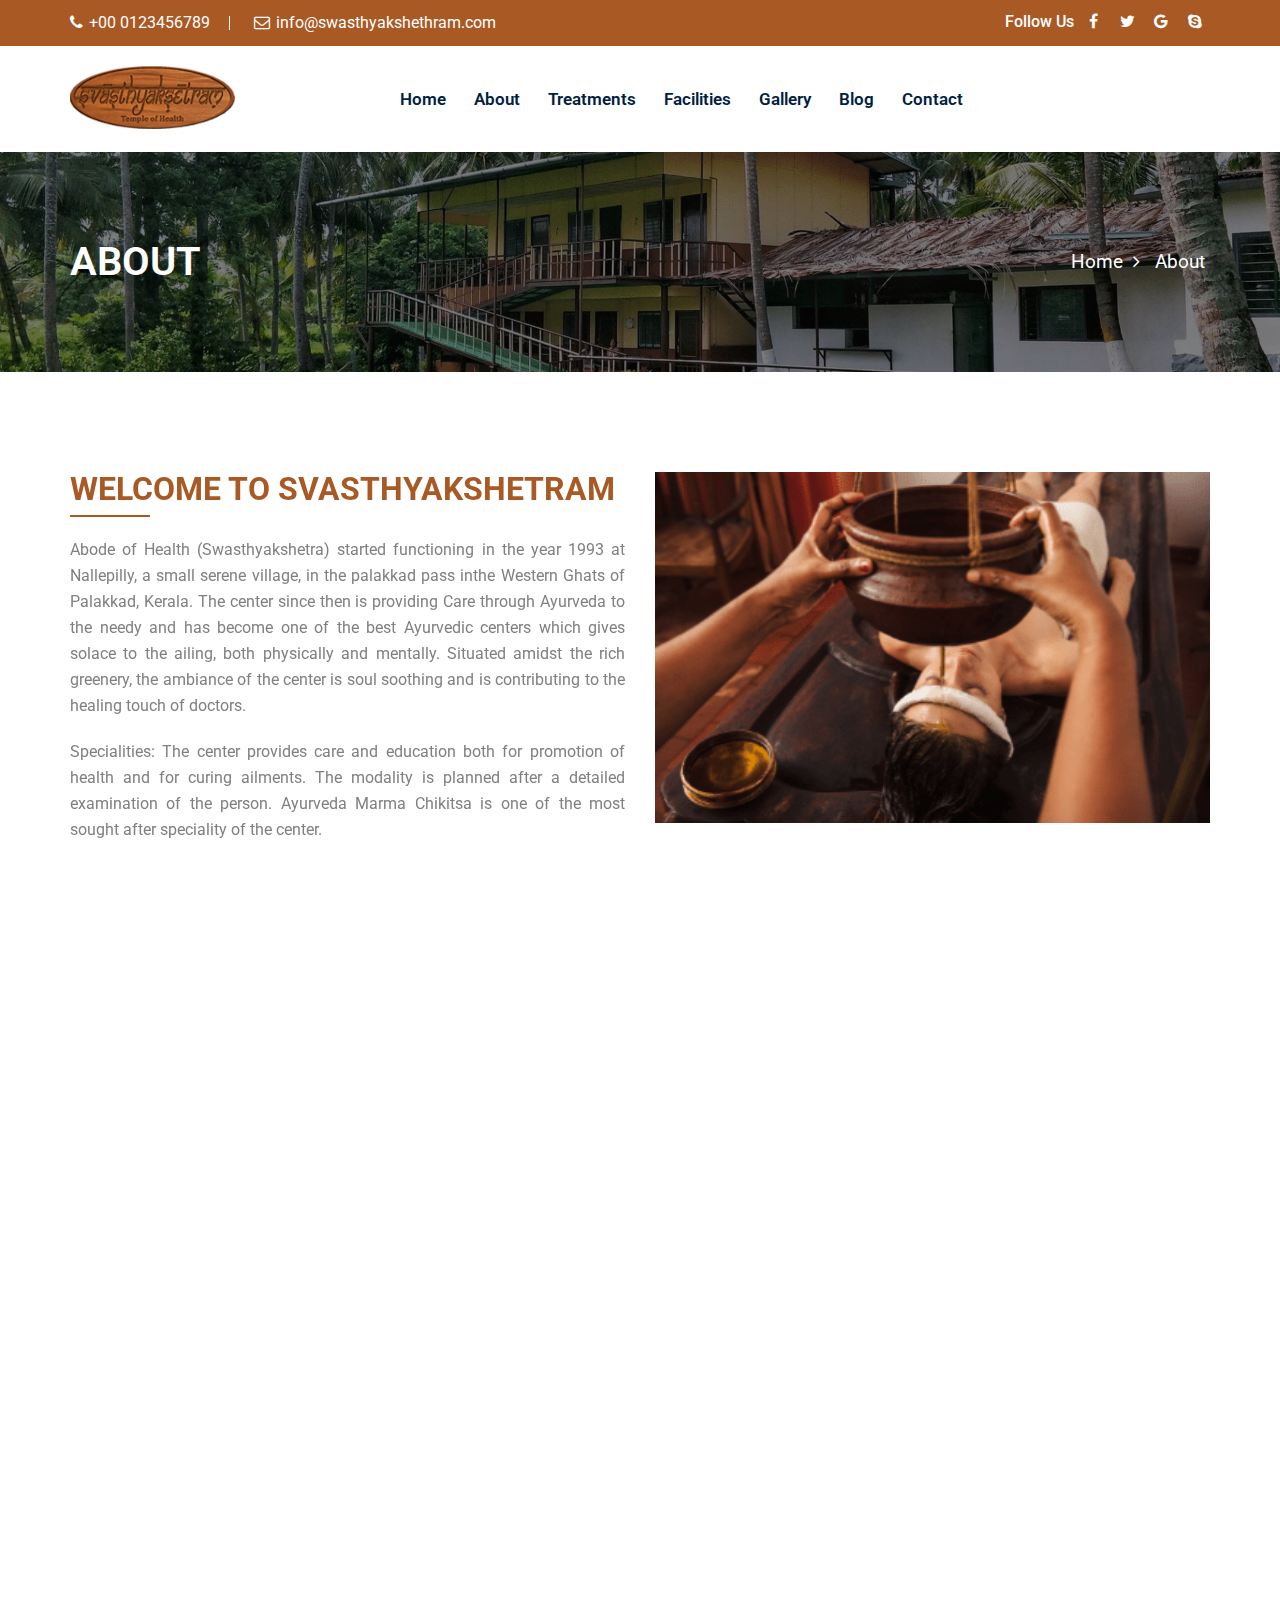
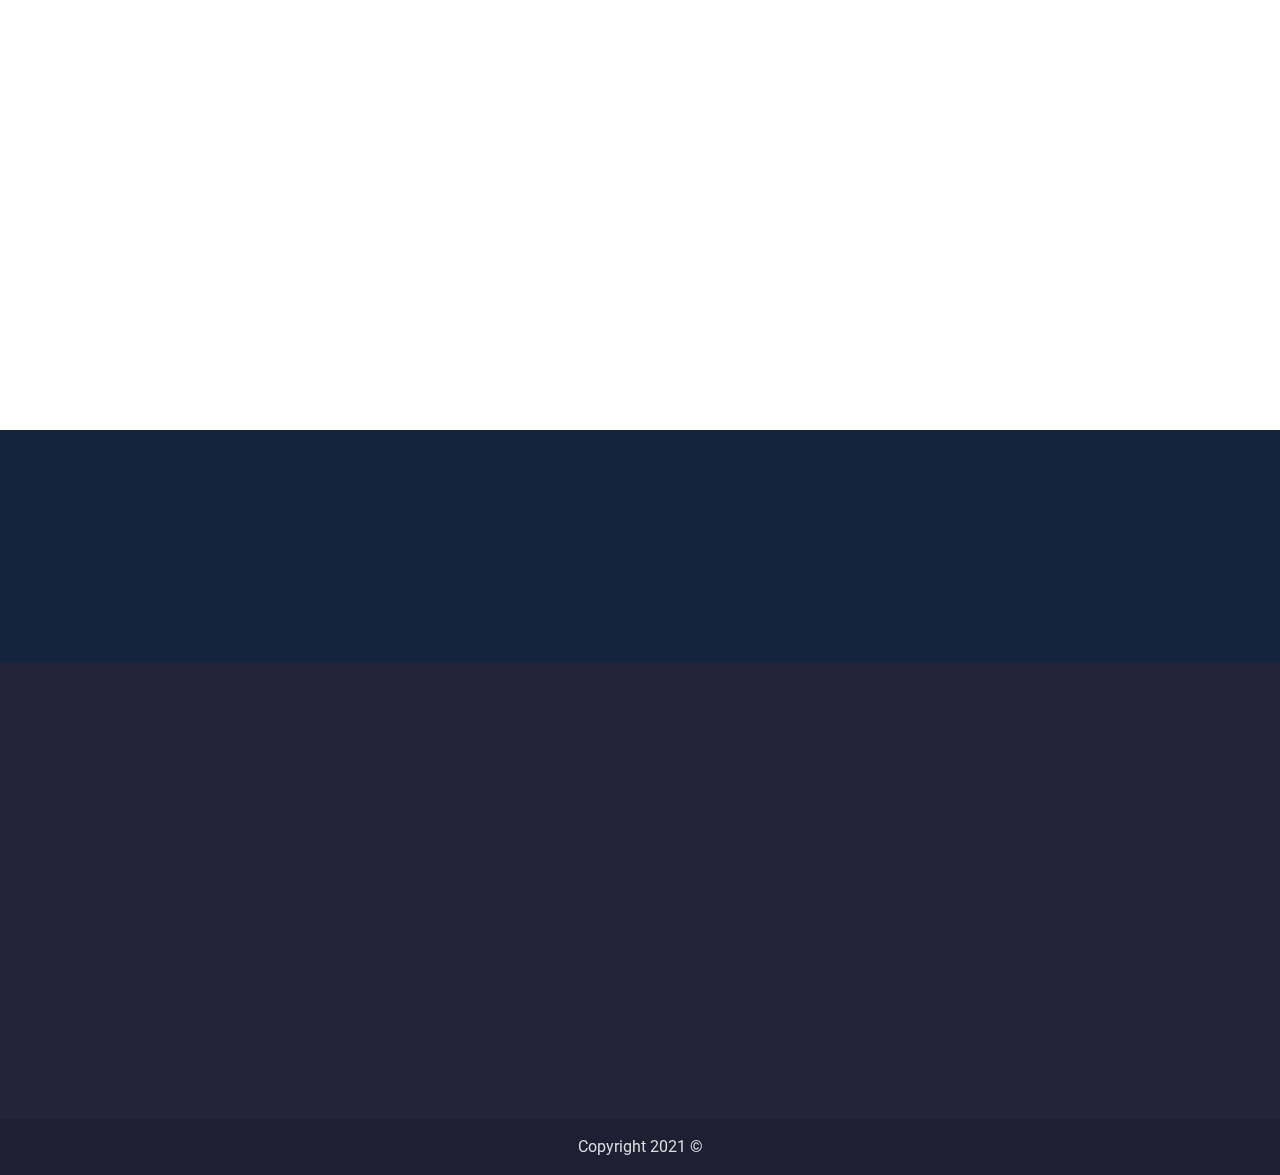
==== about.html @ 8b24f007 "images updated" ====
<!DOCTYPE html>
<html dir="ltr" lang="en">
<head>
	<!-- Meta Tags -->	
	<meta name="viewport" content="width=device-width,initial-scale=1.0"/>
	<meta charset="utf-8">
	<meta name="Temple of Health" content="">

	<!-- Title -->
	<title>Swasthyakshethram</title>		
	<!-- Favicon Icon -->
	<link rel="icon" type="image/jpg" href="img/logo/logo1.png">	
	<!-- Apple Touch Icons -->
	<link rel="apple-touch-icon" href="img/apple-touch-icon.png">
	<link rel="apple-touch-icon" sizes="57x57" href="img/apple-touch-icon-57x57.png">
	<link rel="apple-touch-icon" sizes="72x72" href="img/apple-touch-icon-72x72.png">
	<link rel="apple-touch-icon" sizes="76x76" href="img/apple-touch-icon-76x76.png">
	<link rel="apple-touch-icon" sizes="114x114" href="img/apple-touch-icon-114x114.png">
	<link rel="apple-touch-icon" sizes="120x120" href="img/apple-touch-icon-120x120.png">
	<link rel="apple-touch-icon" sizes="144x144" href="img/apple-touch-icon-144x144.png">
	<link rel="apple-touch-icon" sizes="152x152" href="img/apple-touch-icon-152x152.png">
	<link rel="apple-touch-icon" sizes="180x180" href="img/apple-touch-icon-180x180.png">
	
	<!-- Stylesheets Start -->
	<link rel="stylesheet" href="https://unpkg.com/aos@next/dist/aos.css" />
	<link href="https://fonts.googleapis.com/css?family=Roboto:400,500,700" rel="stylesheet"> 
	<link rel="stylesheet" href="css/bootstrap.min.css">
	<link rel="stylesheet" href="css/font-awesome.min.css">
	<link rel="stylesheet" href="css/magnific-popup.css">
	<link rel="stylesheet" href="css/owl.carousel.min.css">
	<!-- <link rel="stylesheet" href="css/animate.css"> -->
	<link rel="stylesheet" href="css/main.css">
	<link rel="stylesheet" href="style.css">
	<link rel="stylesheet" href="css/meanmenu.min.css">
	<link rel="stylesheet" href="css/responsive.css">	
	<!-- HTML5 shim and Respond.js for IE8 support of HTML5 elements and media queries -->
	<!-- WARNING: Respond.js doesn't work if you view the page via file:// -->
	<!--[if lt IE 9]>
	  <script src="https://oss.maxcdn.com/html5shiv/3.7.2/html5shiv.min.js"></script>
	  <script src="https://oss.maxcdn.com/respond/1.4.2/respond.min.js"></script>
	<![endif]-->
    
    <style>


        .list-inline{
            font-size: larger;
        }
    </style>
</head>
<body class="home-v1">
	<!-- Preloader Start -->
	<div id="preloader">
		<div id="preloader-status"></div>
	</div>
	<!-- Preloader End -->
	<!-- Header Start -->
	<header>
		<!-- Header Topbar Start -->
		<div class="header-top">
			<div class="container">
				<div class="row">
					<div class="col-md-7 col-sm-8">
						<div class="header-left">
							<ul>
								<li><i class="fa fa-phone"></i>+00 0123456789</li>							
								<li><i class="fa fa-envelope-o"></i>info@swasthyakshethram.com</li>
							</ul>	
						</div>
					</div>				
					<div class="col-md-5 col-sm-4">
						<div class="header-right-div">
							<div class="soical-profile">
								<span class="social-title">Follow Us</span>
								<ul>
									<li><a href="javascript:void(0)"><i class="fa fa-facebook"></i></a></li>
									<li><a href="javascript:void(0)"><i class="fa fa-twitter"></i></a></li>
									<li><a href="javascript:void(0)"><i class="fa fa-google"></i></a></li>
									<li><a href="javascript:void(0)"><i class="fa fa-skype"></i></a></li>
								</ul>
							</div>
						</div>
					</div>
				</div>
			</div>
		</div>
		<!-- Header Topbar End -->
		<!-- Main Bar Start -->
		<div class="hd-sec">
			<div class="container">
				<div class="row">
					<!-- Logo Start -->
					<div class="col-md-2 col-sm-12 col-xs-8">
						<div class="logo">
							<a href="index.html"><img src="img/logo/logo1.png" alt=""/></a>
						</div>
					</div>	
					<!-- Logo End -->
					<!-- Main Menu Start -->
					<div class="mobile-nav-menu"></div>						
					<div class="col-md-8 col-sm-9 menu-center">
						<div class="menu">
							<nav id="main-menu" class="main-menu">
								<ul>
									<li class="active"><a href="index.html">Home</a>
										
									</li> 									
									<li class="drop-down"><a href="about.html">About</a>
										<ul>
											<li><a href="about.html#about">Swasthyakshethram</a></li>
											<li><a href="about.html#doctors">Doctors</a></li>
											<li><a href="about.html#vision">Vision & Mision</a></li>

										</ul>
									</li> 	
									<li><a href="treatments.html">Treatments</a>
																	
									</li>														
									<li><a href="facilities.html">Facilities</a>
																	
									</li>								
																		
																	
									<li><a href="gallery.html">Gallery</a>
																
									</li>	
									<li><a href="javascript:void(0)">Blog</a>
																
									</li>								
									<li><a href="javascript:void(0)">Contact</a></li>
								</ul>
							</nav>
							<!-- Menu Search Bar Start -->
							<!-- <div class="search-bar-icon">	
								<div class="site-search">	
									<span data-toggle="dropdown"><i class="fa fa-search"></i></span>
									<div class="search-forum dropdown-menu animation slideUpIn">
										<form action="#">
											<input placeholder="Search For Site" type="text">
											<input type="submit" value="Go"/>
										</form>							
									</div>							
								</div>
							</div> -->
							<!-- Menu Search Bar End -->
						</div>					
					</div>	
					<!-- Main Menu End -->
					<!-- Main Apply Button Start -->
					<!-- <div class="col-md-2 col-sm-3 applay-button-area">
						<div class="applay-button">
							<a href="javascript:void(0)">Appointment</a>
						</div>					
					</div> -->
					<!-- Main Apply Button End -->
				</div>
			</div>
		</div>
		<!-- Main Bar End -->
	</header>
	<!-- Header End -->	


    <!-- Page Heading Section Start -->	
	<!-- <div class="pagehding-sec">
		<div class="images-overlay"></div>		
		<div class="container">
			<div class="row">
				<div class="col-md-12">
					<div class="page-heading">
						<h1>Gallery</h1>
					</div>
					<div class="breadcrumb-list">
						<ul>
							<li><a href="index.html">Home</a></li>
							<li><a href="#">Gallery</a></li>
						</ul>
					</div>					
				</div>				
			</div>
		</div>
	</div> -->

    <!-- <ol class="breadcrumb">
        <li><a href="#">Home</a></li>
        <li><a href="#">Library</a></li>
        <li class="active">Data</li>
      </ol> -->

      <div class="dlab-bnr-inr overlay-black-middle bg-pt" style="background-image:url(img/banner/6.png);">
        <div class="container">
            <div class="dlab-bnr-inr-entry">
                <h1 class="text-white" style="color: white;">ABOUT</h1>
                <!-- Breadcrumb row -->
                <div class="breadcrumb-row">
                    <ul class="list-inline">
                        <li><a href="index.html">Home&nbsp;&nbsp;<i class="fa fa-angle-right" aria-hidden="true"></i>
                        </a></li>
                        <li>About</li>
                    </ul>
                </div>
                <!-- Breadcrumb row END -->
            </div>
        </div>
    </div>

    <div class="about-us-sec pt-100 pb-100" id="about">
		<div class="container">
			<div class="row">	
				<div class="col-md-6">			
					<div class="about-desc" data-aos="fade-right">
						<h1>WELCOME TO SVASTHYAKSHETRAM</h1>
						<p class="text-justify">Abode of Health (Swasthyakshetra) started functioning in the year 1993 at Nallepilly, a small serene village, in the palakkad pass inthe Western Ghats of Palakkad, Kerala. The center since then is providing Care through Ayurveda to the needy and has become one of the best Ayurvedic centers which gives solace to the ailing, both physically and mentally. Situated amidst the rich greenery, the ambiance of the center is soul soothing and is contributing to the healing touch of doctors.</p>
						<p class="text-justify">Specialities: The center provides care and education both for promotion of health and for curing ailments. The modality is planned after a detailed examination of the person. Ayurveda Marma Chikitsa is one of the most sought after speciality of the center.</p>
						<!-- <a href="#" class="about-btn">Read More</a> -->
					</div>				
				</div>
				<div class="col-md-6">
					<div class="vedio-inner" data-aos="fade-left">
						<img src="img/about/Untitled design.png" alt="">	
						<!-- <div class="vedio-overly">
							<div class="vedio-button">
								<a href="https://www.youtube.com/watch?v=YzDz8g1z83U" class="mfp-iframe vedio-play"></a>
							</div>
						</div> -->
					</div>						
				</div>
			</div>	
		</div>	
	</div>	
	<!-- About Us Section End -->



	
    
    	<!-- Instructor Section Start -->		
	<div class="instructor-page-sec pt-60 pb-70" id="doctors">	
		<div class="container">
			<div class="row">
				<div class="col-md-12">
					<div class="sec-title" data-aos="fade-up">
						<h1 style="color: #a95924;">Meet Our Doctors
                        </h1>
						<div class="border-shape" style="color: #a95924;"></div>
						<p>Lorem ipsum dolor sit amet, lorem nibh lectus urna arcu, lorem erat semper, auctor suspendisse quisque molestie ut. Elit massa dui, leo enim magna. Cursus maecenas cubilia, ac nonummy, egestas mauris .</p>
					</div>
				</div>
			</div>		
			<div class="row">		
				<div class="col-md-3 col-sm-6 col-xs-12">
					<div class="instructor-member" data-aos="fade-up">
						<div class="instructor-member-thumb">
							<img src="img/banner/dr.png" alt=""/>
							<div class="instructor-overlay">
								<ul>
									<li><a href="javascript:void(0)"><i class="fa fa-facebook"></i></a></li>
									<li><a href="javascript:void(0)"><i class="fa fa-twitter"></i></a></li>
									<li><a href="javascript:void(0)"><i class="fa fa-linkedin"></i></a></li>
									<li><a href="javascript:void(0)"><i class="fa fa-google"></i></a></li>
									<li><a href="javascript:void(0)"><i class="fa fa-skype"></i></a></li>
								</ul>						
							</div>							
						</div>
						<h2>Isabella</h2>
						<h3>Doctor</h3>						
					</div>
				</div>
				<div class="col-md-3 col-sm-6 col-xs-12">
					<div class="instructor-member" data-aos="fade-up">
						<div class="instructor-member-thumb">
							<img src="img/banner/dr.png" alt=""/>
							<div class="instructor-overlay">
								<ul>
									<li><a href="javascript:void(0)"><i class="fa fa-facebook"></i></a></li>
									<li><a href="javascript:void(0)"><i class="fa fa-twitter"></i></a></li>
									<li><a href="javascript:void(0)"><i class="fa fa-linkedin"></i></a></li>
									<li><a href="javascript:void(0)"><i class="fa fa-google"></i></a></li>
									<li><a href="javascript:void(0)"><i class="fa fa-skype"></i></a></li>
								</ul>						
							</div>							
						</div>
						<h2>Christopher</h2>
						<h3>Doctor</h3>						
					</div>
				</div>					
				<div class="col-md-3 col-sm-6 col-xs-12">
					<div class="instructor-member" data-aos="fade-up">
						<div class="instructor-member-thumb">
							<img src="img/banner/dr.png" alt=""/>
							<div class="instructor-overlay">
								<ul>
									<li><a href="javascript:void(0)"><i class="fa fa-facebook"></i></a></li>
									<li><a href="javascript:void(0)"><i class="fa fa-twitter"></i></a></li>
									<li><a href="javascript:void(0)"><i class="fa fa-linkedin"></i></a></li>
									<li><a href="javascript:void(0)"><i class="fa fa-google"></i></a></li>
									<li><a href="javascript:void(0)"><i class="fa fa-skype"></i></a></li>
								</ul>							
							</div>							
						</div>
						<h2>Benjamin</h2>
						<h3>Doctor</h3>						
					</div>
				</div>	
				<div class="col-md-3 col-sm-6 col-xs-12">
					<div class="instructor-member" data-aos="fade-up">
						<div class="instructor-member-thumb">
							<img src="img/banner/dr.png" alt=""/>
							<div class="instructor-overlay">
								<ul>
									<li><a href="javascript:void(0)"><i class="fa fa-facebook"></i></a></li>
									<li><a href="javascript:void(0)"><i class="fa fa-twitter"></i></a></li>
									<li><a href="javascript:void(0)"><i class="fa fa-linkedin"></i></a></li>
									<li><a href="javascript:void(0)"><i class="fa fa-google"></i></a></li>
									<li><a href="javascript:void(0)"><i class="fa fa-skype"></i></a></li>
								</ul>							
							</div>							
						</div>
						<h2>Michael</h2>
						<h3>Doctor</h3>						
					</div>
				</div>																			
			</div>			     
		</div>	
	</div>	
	<!-- Instructor Section End -->	

		


  	<!-- Instructor Section Start -->		
      <div class="instructor-page-sec pt-60 pb-70" id="vision">	
		<div class="container">
			<div class="row">
				<div class="col-md-12">
					<div class="sec-title" data-aos="fade-up">
						<h1 style="color: #a95924;">Vision & Mision
                        </h1>
						<div class="border-shape" style="color: #a95924;"></div>
						<p>Lorem ipsum dolor sit amet, lorem nibh lectus urna arcu, lorem erat semper.</p>
					</div>
				</div>
			</div>		
			<div class="row">		
				
				
					<div class="faq-sec col-md-6 col-sm-6">				
						<div class="faq-single" data-aos="fade-right">
							<div class="media">
								<div class="media-left">
									<div class="icon">
										<i class="fa fa-eye"></i>
									</div>						
								</div>						
								<div class="media-body">
									<h2>Vision</h2>
									<p style="color: #878383;">Lorem ipsum dolor sit amet, consectetur adipiscing elit, sed do eiusmod tempor incididunt ut labore et dolore magna aliqua. Ut enim ad minim veniam, quis nostrud exercitation ullamco laboris nisi ut aliquip ex ea commodo consequat.</p>
								</div>				
							</div>						
						</div>
                    </div>						
						<div class="faq-single col-md-6 col-sm-6">
							<div class="faq-single" data-aos="fade-left">
							<div class="media">
								<div class="media-left">
									<div class="icon">
										<i class="fa fa-line-chart"></i>
									</div>						
								</div>						
								<div class="media-body">
									<h2>Mision</h2>
									<p style="color: #878383;">Lorem ipsum dolor sit amet, consectetur adipiscing elit, sed do eiusmod tempor incididunt ut labore et dolore magna aliqua. Ut enim ad minim veniam, quis nostrud exercitation ullamco laboris nisi ut aliquip ex ea commodo consequat.</p>
								</div>				
							</div>
							</div>						
						</div>						
										
											
					
																								
			</div>			     
		</div>	
	</div>	
	<!-- Instructor Section End -->		



<!-- Count Up Section Start -->	
<div class="count-up-sec">
	<div class="count-up-sec-overlay"></div>
	<div class="container">
		<div class="row">	
			<!-- Count Up Inner Start -->
			<!-- <div class="col-md-3 col-sm-6 col-xs-6 inner">
				<div class="count-up-inner">
					<div class="count-up-icon">
						<img src="img/icon/employee.png" alt=""/>
					</div>
					<div class="countup-text">
						<h2 class="counter">5</h2>
						<h4>Generations In Service

						</h4>						
					</div>
				</div>
			</div>	 -->
			<!-- Count Up Inner End -->
			<!-- Count Up Inner Start -->
			<div class="col-md-4 col-sm-12 col-xs-12 inner">
				<div class="count-up-inner">
					<!-- <div class="count-up-icon">
						<img src="img/icon/customer.png" alt=""/>
					</div>					 -->
					<div class="countup-text" data-aos="zoom-in">
						<h2 class="counter">10</h2>
						<h4>Expert Doctors
						</h4>						
					</div>
				</div>
			</div>	
			<!-- Count Up Inner End -->
			<!-- Count Up Inner Start -->
			<div class="col-md-4 col-sm-12 col-xs-12 inner">
				<div class="count-up-inner">
					<!-- <div class="count-up-icon">
						<img src="img/icon/project.png" alt=""/>
					</div>						 -->
					<div class="countup-text" data-aos="zoom-in">
						<h2 class="counter">15</h2>
						<h4>Treatment Programmes
						</h4>						
					</div>
				</div>				
			</div>		
			<!-- Count Up Inner End -->
			<!-- Count Up Inner Start -->
			<div class="col-md-4 col-sm-12 col-xs-12 inner">
				<div class="count-up-inner">
					<!-- <div class="count-up-icon">
						<img src="img/icon/medal.png" alt=""/>
					</div>						 -->
					<div class="countup-text" data-aos="zoom-in">
						<h2 class="counter">30</h2>
						<h4>Staff</h4>						
					</div>
				</div>
			</div> 
			<!-- Count Up Inner End-->
		</div>					
	</div>
</div>
<!-- Count Up Section End -->
   

    

	





	<!-- Footer Section Start -->
	<footer class="footer">	
		<!-- Footer Top Start -->
		<div class="footer-sec">	
			<div class="container">
				<div class="row" data-aos="fade-up">
					<!-- Single Footer Widget Start -->
					<div class="col-md-3 col-lg-3 col-sm-6">
						<div class="footer-wedget-one">
							<!-- <h2>About Us</h2> -->
							<a href="index.html"><img src="img/logo/logo1.png" alt=""/></a>
							
							<p class="text-justify" style="padding-top:22px">Abode of Health( Swasthyakshetra) started functioning in the year 1993 at Nallepilly, a small serene village, in the Palghat pass inthe Western Ghats of Palakkad , Kerala. </p>	
							
						</div>
					</div>	
					<!-- Single Footer Widget End -->
					<!-- Single Footer Widget Start -->
					<!-- <div class="col-md-3 col-sm-6">
						<div class="footer-widget-menu">
							<h2>our Course</h2>
							<ul>
								<li><a href="#">Graphics Design</a></li>
								<li><a href="#">Web Development</a></li>
								<li><a href="#">Article Wiriting</a></li>
								<li><a href="#">Vitual Assitance</a></li>
								<li><a href="#">Support Center</a></li>
							</ul>
						</div>
					</div>	 -->
					<!-- Single Footer Widget End -->

					<!-- Single Footer Widget Start -->
					<div class="col-md-3 col-lg-3 col-sm-6">
						<div class="footer-wedget-four">
							<h2>contact us </h2>
							<div class="inner-box">
								<div class="media">
									<div class="inner-item">
										<div class="media-left">
											<span class="icon"><i class="fa fa-map-marker"></i></span>
										</div>				
										<div class="media-body">
											<span class="inner-text">Nallepilly<br> Palakkad, Kerala.<br> PIN 678553</span>
										</div>											
									</div>					
								</div>								
																			
							</div>							
						</div>
					</div>
					<!-- Single Footer Widget End -->

					<!-- Single Footer Widget Start -->
					<div class="col-md-3 col-lg-3 col-sm-6">
						<div class="footer-wedget-four">
							<h2>Need Help ? </h2>
							<div class="inner-box">
															
								<div class="media">
									<div class="inner-item">
										<div class="media-left">
											<span class="icon"><i class="fa fa-envelope-o"></i></span>
										</div>				
										<div class="media-body">
											<span class="inner-text">yourmail@gmail.com<br>info@mail.com</span>
										</div>											
									</div>					
								</div>								
								<div class="media">
									<div class="inner-item">
										<div class="media-left">
											<span class="icon"><i class="fa fa-phone"></i></span>
										</div>				
										<div class="media-body">
											<span class="inner-text">+880 23456789<br> +880 22456789</span>
										</div>											
									</div>					
								</div>											
							</div>							
						</div>
					</div>
					<!-- Single Footer Widget End -->

					<!-- Single Footer Widget Start -->
					<div class="col-md-3 col-lg-3 col-sm-6">
						<div class="footer-widget-menu">
							<h2>Quick Links</h2>
							<ul>
								<li><a href="index.html">Home</a></li>
								<li><a href="about.html">About</a></li>
								<li><a href="treatments.html">Treatments</a></li>
								<li><a href="facilities.html">Facilities</a></li>
								

								<li><a href="gallery.html">Gallery</a></li>
								<li><a href="javascript:void(0)">Blog</a></li>

								<li><a href="javascript:void(0)">Contact</a></li>
							</ul>
						</div>
					</div>	
					<!-- Single Footer Widget End -->
					
				</div>
			</div>
		</div>
		<!-- Footer Top End -->
		<!-- Footer Bottom Start -->
		<div class="footer-bottom-sec">
			<div class="container">
				<div class="row">
					<div class="col-md-12 col-sm-12">
						<div class="copy-right">
							<p>Copyright 2021 &copy;</p>
						</div>
					</div>				
				</div>
			</div>
		</div>
		<!-- Footer Bottom End -->
	</footer>
	<!-- Footer Section End -->
	<!-- Scripts Js Start -->
    <script src="js/jquery-2.2.4.min.js"></script>
	<script src="js/bootstrap.min.js"></script>
	<script src="js/isotope.pkgd.min.js"></script>
	<script src="js/jquery.magnific-popup.min.js"></script>
	<script src="js/owl.carousel.min.js"></script>
	<script src="js/owl.animate.js"></script>
	<script src="js/jquery.scrollUp.min.js"></script>
	<script src="js/jquery.counterup.min.js"></script>
	<script src="js/modernizr.min.js"></script>
	<script src="js/waypoints.min.js"></script>
	<script src="js/jquery.meanmenu.min.js"></script>
	<script src="js/imagesloaded.pkgd.min.js"></script>
	<script src="js/custom.js"></script>
	<script src="https://unpkg.com/aos@next/dist/aos.js"></script>

	<script>
		AOS.init({
			offset: 180,
			duration: 1000,
			once: false
		}
			
		);
	  </script>
	<!-- Scripts Js End -->	
</body>
</html>
---- css/main.css ----
/* Table of contents
=========================
├── 1.Preloader
├── 2.Scrollup
├── 3.Header Section
├── 4.Menu Section
├── 5.Slider Section
├── 6.About Us Section
├── 7.Course Section
├── 8.Title Section
├── 9.Count Up Section 
├── 10.Gallery Section
├── 11.Why Choose Us Section
├── 12.Instructor section
├── 13.Testimonial Section
│    ├── 13.1 Testimonial V2 Section      
│    ├── 13.2 Testimonial V3 Section          
├── 13.Testimonial Section
├── 14.Event Section 
├── 15.Call To Action Section
├── 16.Blog Section
├── 17.Join Us Section
├── 18.Error Page
├── 19.Contact Page
├── 20. Event Details Page 
├── 21.Course Details Section
├── 22.Faq Section
├── 23.Sidebar Section
├── 24.Page Heading Section
├── 25.Research Section
├── Home Version
│    ├── Home 2 
│    ├── Home 3 
│    ├── Home 4 
│    ├── Home 5 
│    ├── Home 6 
├── Footer Section 
===========================*/

/*------------------*/
/*Theme default CSS
/*------------------*/
* {
  margin: 0;
  padding: 0;
  border: 0;
  outline: none; }

html,
body {
height: 100%;
font-size: 16px;
color: #808080;
font-family: 'Roboto', sans-serif;
vertical-align: baseline;
line-height: 26px;
scroll-behavior: smooth;

}
a:focus {
  outline: 0px solid;
}
img {
  max-width: 100%;
  height: auto;
}
p {
  margin: 0 0 20px;
}
h1,
h2,
h3,
h4,
h5,
h6 {
margin: 0 0 20px;
font-weight: 600;
font-family: 'Roboto', sans-serif;
color: #011e40;
}

h1 {
font-size: 32px;
}
h2 {
font-size: 18px;
}
h3 {
font-size: 16px;
}

a {
  transition: all 0.5s ease-out;
  text-decoration: none;color:#011e40
}
a:active,
a:hover {
  outline: 0 none;
  color: #011e40;text-decoration:none
}
ul {
  list-style: outside none none;
  margin: 0;
  padding: 0;
}

::-moz-selection {
  background: #0090cb;
  text-shadow: none;color:#fff
}
::selection {
  background: #0090cb;
  text-shadow: none;color:#fff
}
textarea:focus, input:focus{
    outline: none;
}
.slider-overlay {
  background-color:rgba(0, 0, 0, 0.40);
  height: 100%;  width: 100%;
  position: absolute;
  top: 0;z-index:1
}
.images-overlay {
  height: 100%;
  position: absolute;  width: 100%;
  top: 0;

}
.pt-100{padding-top:100px}
.pb-100{padding-bottom:100px}
.pb-70{padding-bottom:70px}
.bg-color{background:#fbfbfb}
.no-padding-left{padding-left:0px}
.no-padding-right{padding-right:0px}
.bg-gray{
	background:#f0f0f0
}
/*
1.Preloader
============================*/
#preloader {
    position: fixed;
    top: 0;
    left: 0;
    background-color: #fff;
    z-index: 9999999;
	right: 0;
    bottom: 0;
}
#preloader-status {
    height: 210px;
	width: 210px;
    background: url(../img/preloader.gif);
    background-repeat: no-repeat;
    background-position: center;
    margin: -100px 0 0 -100px;
    position: absolute;
    left: 50%;
    top: 50%;	
}

/*
2.Scrollup
==============*/
#scrollUp {
	background: #f1c40f none repeat scroll 0 0;
	border-radius: 100%;
	bottom: 5px;
	color: #011e40;
	font-size:16px;
	height: 40px;
	right: 20px;
	text-align: center;
	text-decoration: none;
	width: 40px;
}
#scrollUp:hover {
  opacity: 1;
  color: #fff!important; background: #c9c00;
}
#scrollUp i {
display: block;
font-weight: bold;
padding-top: 11px;
}

/*
3.Header Section
==================*/
.header-top {
	background: #a95924;
	padding: 0px 0;
}
.header-left {
	padding: 10px 0;
}
.header-left ul {
	display: inline-block;
}
.header-left li {
	padding-right: 40px;
	position: relative;
	display: inline-block;
	color: #ffffff;
	position: relative;
}
.header-left li::before {
	content: "";
	height: 14px;
	width: 1px;
	background: #ffffff;
	position: absolute;
	right: 20px;
	top: 6px;
}
.header-left li:last-child:before{
	display:none;
}
.header-left li:last-child{padding-right:0}
.header-left li i {
	color: #ffffff;
	margin-right: 6px;
}
.header-right-div {
	text-align: right;
}
.header-right {
	text-align: right;
	position: relative;
	z-index: 1;
	padding: 10px 0;
	display: inline-block;
	z-index:99
}

.soical-profile {
	padding-top: 7px;
}
.soical-profile ul,
.soical-profile li {
	display: inline-block;
}
.soical-profile li a i{
color:#ffffff;	width: 30px;
height: 30px;
text-align: center;
line-height: 30px;
border-radius:100%}
.soical-profile li a i:hover {
	background: #ffffff;
	color: #a95924;
}

/*
4.Menu  Section
=================*/
.hd-sec {
	background: #fff;
}
.logo {
	padding: 20px 0;
}
.social-title {
	display: inline-block;
	color: #ffffff;
	font-weight: 500;
}
.menu-center {
	text-align: right;
}
.menu {
display: inline-block;
position:relative
}
.main-menu {
	display: inline-block;
	text-align: right;
	margin-right: 40px;
}

.main-menu ul {
margin : 0;
padding : 0;
position : relative;
}
.main-menu ul li {
display: inline-block;
padding: 0;
position: relative;
}
.main-menu ul li.active{
	position:relative
}
.main-menu ul li a {
	display: block;
	font-size: 17px;
	padding: 40px 12px;
	text-decoration: none;
	text-transform: capitalize;
	transition: all 0.4s ease 0s;
	position: relative;
	font-weight: 600;
}
.main-menu ul li ul:hover .main-menu ul li a{
  background: #fafafa;
}
.main-menu ul li a:hover {
transition : all 0.4s 0s ease;
color:#a95924;
}

.main-menu ul ul {
	background: #22253a none repeat scroll 0 0;
	left: 12px;
	opacity: 0;
	position: absolute;
	text-align: left;
	top: 140px;
	transition: all 0.4s ease 0s;
	visibility: hidden;
	z-index: 99999;
	transition: all 0.3s ease 0s;
	border-top: 2px solid #a95924;
}
.main-menu ul ul li {
float : none;
width : 220px;
}
.main-menu ul ul li ul {
	visibility: hidden !important;
}
.main-menu ul ul li i {
	float: right;
}
.main-menu ul ul li:hover ul{
	visibility: visible !important;
	top : -1px;
	transition: all 0.3s ease 0s;
	opacity:1;	
}
.main-menu ul ul li a {
	line-height: 120%;
	padding: 10px 20px;
	color: #ddd;
	border-bottom: 1px solid #2c2e3d;
}
.main-menu ul ul li:last-child a{
	border-bottom:0px;
}
.main-menu ul ul li a:hover {
color:#ffffff;background:#a95924;
}
.main-menu ul ul ul {
left : 100%;
transition: all 0.3s ease 0s;
opacity:0;
border-top:0px;
border-bottom:1px solid #a95924
}
.main-menu ul li:hover ul {	
 visibility: visible;
 transition: all 0.4s ease 0s; 
 opacity: 1;
 top:105px; 
}
.main-menu ul li a i {
margin-left : 6px;
}
.search-bar-icon{
	display: inline-block;
	padding: 38px 0px;
	position: absolute;
	right: 0;
	top: 0;
}
.site-search span{
	display: inline-block;
	width: 30px;
	height: 30px;
	text-align: center;
	border-radius: 100%;
	cursor: pointer;
	transition: all 0.4s ease 0s;
	background:#f1ca9592440f;
}
.site-search.open span i.fa-search::before {
	 content: "\f00d" !important; 
}
.site-search i {
  color: #011e40;
}
.search-forum > form {
	display: inline-flex;
	background: #fff;
	padding: 18px 20px;
	border-top: 2px solid #a95924;
}
.search-forum input[type="text"] {
	padding: 10px;
	border: 1px solid #ddd;
}
.search-forum input[type="submit"] {
  padding: 10px;
  background: #22253a;
  color: #fff;
}
.search-forum {
	left: -240px;
	position: absolute;
	top: 103px;
	transition: all 0.4s ease 0s;
	z-index: 2;
}
.search-forum.dropdown-menu {
	padding: 0;
	border: 0px;
}
.animation{
	-webkit-animation-duration: 0.3s;
	animation-duration: 0.3s;
	-webkit-animation-fill-mode: both;
	animation-fill-mode: both;
}

 @-webkit-keyframes slideUpIn {
	 0% {
		 
		 -webkit-transform: translateY(40px);
	 }
	 100% {
		 
		 -webkit-transform: translateY(0);
	 }
	 
	 0% {
		 -webkit-transform: translateY(40px);
	 }
}

@keyframes slideUpIn {
	0% {
		transform: translateY(40px);
	}
	100% {
		transform: translateY(0);
	}
	0% {
		transform: translateY(40px);
	}
}

.slideUpIn {
	-webkit-animation-name: slideUpIn;
	animation-name: slideUpIn;
}
.hd-sec.sticky_menu {
  left: 0;
  right: 0;
  top: 0;  
  position: fixed;
  z-index: 9999;
  box-shadow: 0 0 5px 0 rgba(0, 0, 0, 0.25);
}
.applay-button {
	position: relative;
	z-index: 2;
	padding: 28px  0;
	display: inline-block;
	width: 100%;
	text-align: right;
}
.applay-button a {
	padding: 8px 26px;
	display: inline-block;
	font-weight: 600;
	text-transform: capitalize;
	font-size: 15px;
	margin-top: 4px;
	border: 1px solid #011e40;
	width: 100%;
	text-align: center;
}
.applay-button a:hover{
	background:#a95924;
	color:#ffffff;
	border-color:#a95924;
	transition: all 0.6s ease 0s;
}

/*
5.Slider Section
======================*/
.all-slide .owl-item {
  height: 650px;
}
.all-slide .single-slide {
background-size: cover;
background-position: center center;
background-repeat: no-repeat;
height: 100%;
}
.slider-wrapper {
	width: 1170px;
	padding: 15px 15px;
	margin: 0px auto;
	height: 100%;
}
.slider-text {
left: 0;
position: relative;
right:0;
top: 50%;
transform: translateY(-50%);
z-index: 2;
text-align:left;

}
.slider-caption {
	width: 750px;
}
.slider-caption span.subtitle {
	color: #ffffff;
	font-size: 24px;
	text-transform: capitalize;
}
.slider-text ul {
  margin-top: 20px;
}
.slider-text h1 {
	color: #fff;
	font-size: 48px;
	text-transform: capitalize;
	line-height: 60px;
	margin-bottom: 10px;
	font-weight: bold;
}
.slider-text h1 > span{color:#a95924;}
.slider-text p {
  color: #fff;
}
.slider-text li {
  display: inline-block;
}
.slider-text li a {
	background: #c77843;
	color: #ffffff;
	display: inline-block;
	padding: 10px 26px;
	text-transform: capitalize;
	margin-right: 14px;
	position: relative;
	z-index: 5;
	font-weight: 600;
	position: related;
	transition: all 0.4s ease 0s;
	border:1px solid #ffffff;
}
.slider-text li a:before{
content: "\f178";
font-family: fontawesome;
float:right;top:0px;
position: relative;color:#ffffff;padding-left:10px;transition: all 0.4s ease 0s;
margin-left: 10px;
}
.slider-text li:last-child a:before{
	color:#ffffff
}
.slider-text li a:hover{background:#a95924; color: #ffffff; transition: all 0.8s ease 0s;border-color:#ffffff; }
.slider-text li:last-child a {
	background: transparent;
	color: #ffffff;
}
.slider-text li:last-child a:hover{background:rgba(235, 235, 235, 0.301); transition: all 0.4s ease 0s;border:1px solid #fff;}
.all-slide .owl-controls {
position: absolute;
top: 45%;
width: 100%;
z-index: 99;
transform: translateY(-50%);
}
.all-slide .owl-controls .owl-buttons div {
background: none;
opacity: 1.00;
}

.all-slide .owl-controls .owl-prev {
  left: 20px;
  position: absolute;transition: all 0.4s ease 0s;
}
.all-slide:hover .owl-prev{transition: all 0.4s ease 0s;}

.all-slide .owl-controls .owl-next {
  right: 20px;
  position: absolute;transition: all 0.4s ease 0s;
}
.all-slide:hover .owl-next{transition: all 0.4s ease 0s;}
.all-slide .owl-controls .owl-prev i, .all-slide .owl-controls .owl-next i {
	background: transparent;
	color: #ffff;
	font-size: 48px;
	height: 50px;
	line-height: 48px;
	text-align: center;
	transition: all 0.5s ease-out 0s;
	width: 50px;
	font-weight: normal;
}
.all-slide .owl-controls .owl-next i:hover {
transition: all 0.5s ease-out 0s;background:rgba(169, 89, 36, 0);color:#fff;border-color:#a95924;
}
.all-slide .owl-controls .owl-prev i:hover {
transition: all 0.5s ease-out 0s;background:rgba(169, 89, 36, 0);color:#fff;border-color:#a95924;
}
.owl-carousel .owl-wrapper,
.owl-carousel .owl-item {
    -webkit-backface-visibility: hidden;
    -webkit-transform: translate3d(0, 0, 0);	
}


/*
6.About Us Section
=================*/
.about-img img{width:100%;position:relative;}
.about-img::before {
	border: 10px solid rgba(0, 0, 0, 0.30);
	content: "";
	width: 100%;
	height: 100%;
	position: absolute;
	top: 0;
	z-index: 9;
}
.about-desc img {
	margin-bottom: 30px;
}
.about-img {
	position: relative;
}
.about-desc h1 {
	font-weight: bold;
	text-transform: capitalize;
	position: relative;
	margin-bottom: 30px;
	color: #a95924;
}
.about-desc h1::before {
	content: "";
	position: absolute;
	bottom: -10px;
	width: 80px;
	height: 2px;
	background: #a95924;
}
.about-desc a.about-btn {
	background: #aa5b27e7;
	padding: 10px 26px;
	display: inline-block;
	font-weight: 600;
	text-transform: capitalize;
	color: #ffffff;
	position: relative;
}

.about-desc a.about-btn:hover{
	background: #a95924;
	padding: 10px 30px;

}

.about-desc a.about-btn::before {
	content: "\f178";
	font-family: fontawesome;
	float: right;
	top: 0px;
	position: relative;
	color: #ffffff;
	padding-left: 10px;
	transition: all 0.4s ease 0s;
	margin-left: 10px;
}
.about-sec{background:#fafafa}
.company-ceo-info h2 {
	font-size: 18px;
	text-transform: uppercase;
	font-weight: 600;
	margin-bottom: 10px;
}
.company-ceo-info span {
	text-transform: capitalize;
	font-weight: 400;
	margin-bottom: 20px;
	display: inline-block;
	width: 100%;
	font-size: 16px;
}
.company-mission {
	margin-top: 20px;
}
.company-mission h2 a {
	text-transform: capitalize;
	font-size: 28px;
	font-weight: 600;
	color: #ffffff;
}
.company-mission a {
	color: #a95924;
	text-transform: capitalize;
	font-weight: bold;
}
/*Video Inner CSS*/
.vedio-inner {
	position: relative;
	margin-bottom: 40px;
}
.vedio-overly{position:absolute;top:0;height:100%;width:100%;
background-color: rgba(0, 0, 0, 0.10);}
.vedio-button {
	text-align: center;
	transform: translateY(-50%);
	top: 50%;
	position: relative;
}
.vedio-inner img {
	width: 100%;
}
.vedio-button {
  position: relative;
  width: 60px;
  height: 60px;
  box-shadow: 0 0 0 0 rgba(255, 255, 255, 0.7);
  border-radius: 50%;
  background-color: transparent;
  background-image: url('../img/icon/play_button.png');
  background-size:cover;
  background-repeat: no-repeat;
  -webkit-animation: pulse 1.25s infinite cubic-bezier(0.66, 0, 0, 1);
  -moz-animation: pulse 1.25s infinite cubic-bezier(0.66, 0, 0, 1);
  -ms-animation: pulse 1.25s infinite cubic-bezier(0.66, 0, 0, 1);
  animation: pulse 1.25s infinite cubic-bezier(0.66, 0, 0, 1);
  margin:0px auto;
}
.vedio-button a {
	display: inline-block;
	width: 100%;
	height: 100%;
}
.vedio-button:hover 
{
  -webkit-animation: none;-moz-animation: none;-ms-animation: none;animation: none;
}

@-webkit-keyframes pulse {to {box-shadow: 0 0 0 45px rgba(255, 255, 255, 0);}}
@-moz-keyframes pulse {to {box-shadow: 0 0 0 45px rgba(255, 255, 255, 0);}}
@-ms-keyframes pulse {to {box-shadow: 0 0 0 45px rgba(255, 255, 255, 0);}}
@keyframes pulse {to {box-shadow: 0 0 0 45px rgba(255, 255, 255, 0);}}
/*
7.Course Section
=================*/
.course-sec.index2-course.course-slider {
	background-image: none;
	background-color:#fff;
}
.course-sec.index2-course.course-slider .sec-title h1 {
	color: #011e40;
}

.course-sec-image {
	background: #011e40 none repeat scroll 0 0;
	padding: 190px 0;
	background-image: url(../img/course-bg.jpg);
	background-repeat: no-repeat;
	background-position: center center;
	background-size: cover;
	position: relative;
}
.course-sec-image::before {
	position: absolute;
	content: "";
	background-color: rgba(34, 37, 58, 0.95);
	top: 0;
	width: 100%;
	height: 100%;
}
.course-sec {
	margin-top: -296px;
}
.course-sec .sec-title h1{
	color:#fff;
}
.course-inner {
	box-shadow: 0 0 15px 5px rgba(0, 0, 0, 0.1);
	background: #fff;
	margin-bottom: 30px;
}
.readmore-button {
	text-align: center;
	position: absolute;
	top: 50%;
	transform: translateY(-50%);
	left: 0;
	right: 0;
	z-index: 4;
	visibility:hidden;
	opacity:0
}
.readmore-button a {
	background: #22253a;
	border-color: rgb(255, 255, 255);
	color: #fff;
	display: inline-block;
	padding: 10px 26px;
	text-transform: capitalize;
	margin: 0px 10px;
	position: relative;
	z-index: 5;
	font-weight: 600;
	position: related;
	transition: all 0.4s ease 0s;
}

.readmore-button a::before {
	content: "\f178";
	font-family: fontawesome;
	float: right;
	top: 0px;
	position: relative;
	color: #fff;
	padding-left: 10px;
	transition: all 0.4s ease 0s;
	margin-left: 10px;
}
.course-desc {
	padding: 10px 20px;
	margin-top: 10px;
	border-bottom: 1px solid #f4f4f4;
}
.course-desc h2 a{
	position:relative;text-transform:capitalize
}
.course-desc h2 a::before {
	content: "";
	width:0px;
	height: 1px;
	bottom: -10px;
	position: absolute;
	left: 0;
	transition: all 0.4s ease 0s;
}
.course-inner:hover .course-desc h2 a::before {
	background: #f1c40f;
	width: 70px;	
	transition: all 0.4s ease 0s;
}
.course-inner:hover .course-desc h2 a{
	color:#a95924;
}
.course-thumb::before {
	position: absolute;
	content: "";
	background-color: rgba(255, 255, 255, 0.137);
	width:0%;
	height:100%;
	top: 0;
	left: 0;
	z-index: 1;
	transition: all 0.4s ease 0s;
}
.course-thumb {
	position: relative;
	z-index:2
}
.teacher-thumb {
	position: absolute;
	width: 80px;
	height: 80px;
	margin: 0px auto;
	text-align: center;
	left: 0;
	right: 0;
	bottom: -40px;
	border-radius: 100%;
	z-index: 3;
}
.course-inner:hover .course-thumb::before{
width:100%;
transition: all 0.4s ease 0s;	
}
.course-inner:hover .readmore-button{
visibility:visible;
opacity:1;
transition: all 0.4s ease 0s;	
}

.teacher-thumb img {
border-radius: 100%;	
}
.course-meta {
	padding: 10px 20px;
}
.course-price {
	font-weight: bold;
	color: #011e40;
	font-size: 24px;
}
.course-rating {
	float: right;
}
.course-rating i {
	color: #f1c40f;
	font-size: 14px;
	margin-left: 2px;
	transition: all 0.4s ease 0s;	
}
.course-info {
	padding: 10px 20px;
	transition: all 0.4s ease 0s;
	position: relative;
	background: #f2f2f2;
}
.course-info::before {
	position: absolute;
	content: "";
	background-color: #f1c40f;
	width: 0px;
	height: 1px;
	left: 0;
	bottom: 0;
	margin: 0px auto;
	right: 0;
	transition: all 0.4s ease 0s;
}
.course-inner:hover .course-info::before{
	width:100%;
	transition: all 0.4s ease 0s;
}
.course-info li {
	display: inline-block;
	padding-right: 10px;
	text-transform: capitalize;
}
.course-info li a i {
	color: #f1c40f;
	margin-right: 6px;
}
.course-list-sec .owl-stage-outer {
	padding: 15px 0;
}
.all-course .owl-item {
	padding: 0 20px;
}
.all-course .owl-controls {
	position: absolute;
	top: -90px;
	width: 100%;
	z-index: 99;
}
.all-course .owl-controls .owl-buttons div {
background: none;
opacity: 1.00;
}

.all-course .owl-controls .owl-prev {
  right: 70px;
  position: absolute;transition: all 0.4s ease 0s;
}
.all-course .owl-controls .owl-next {
  right: 20px;
  position: absolute;transition: all 0.4s ease 0s;
}
.all-course .owl-controls .owl-prev i, .all-course .owl-controls .owl-next i {
	background: #f1c40f;
	color: #011e40;
	font-size: 22px;
	height: 40px;
	line-height: 40px;
	text-align: center;
	transition: all 0.5s ease-out 0s;
	width: 40px;
	font-weight: normal;
}
.all-course .owl-controls .owl-next i:hover {
transition: all 0.5s ease-out 0s;background:#fff;color:#011e40;border-color:#fff;
}
.all-course .owl-controls .owl-prev i:hover {
transition: all 0.5s ease-out 0s;background:#fff;color:#011e40;border-color:#fff;
}
.another-course-sec .sec-title {
	text-align: center;
	margin: 0 150px 50px 150px;
}
.another-course-sec .course-inner {
	box-shadow: none;
	border: 1px solid #f4f4f4;
	margin-bottom: 30px;
}
/*
8.Title Section
=================*/
.sec-title {
	text-align: left;
	margin: 0 0px 50px 0px;
}
.sec-title  h1 {
  font-size: 36px;
  text-transform: capitalize;
  color: #011e40;
  font-weight: bold;
}
.sec-title h1 span {
  font-weight: normal;
}
.border-shape::before {
	background: #011e40 none repeat scroll 0 0;
	bottom: 0;
	content: "";
	height: 1px;
	left: 0px;
	position: absolute;
	top: 3px;
	width: 90px;
	margin: 0px auto;
	left: 0;
}
.border-shape {
	background: #011e40;
	display: block;
	height: 1px;
	left: 0;
	margin-bottom: 20px;
	position: relative;
	text-align: left;
	top: 0;
	width: 330px;
}
.sec-title  p {
  margin-bottom: 0;
}
/*
9.Count Up Section 
============================*/
.count-up-sec {
background: #011e40 none repeat scroll 0 0;
padding: 76px 0;
background-image: url(../img/banner/6.png);
background-repeat: no-repeat;
background-position: center center;
background-size: cover;
position: relative;
background-attachment:fixed;
}
.count-up-sec-overlay{background-color: rgba(34, 37, 58, 0.637);
height: 100%;
left: 0;
position: absolute;
right: 0;
top: 0;
width: 100%;}
.count-up-inner {
text-align: center;
}
.countup-icon {
  display: inline-block;
  height: 70px;
  margin-bottom: 16px;
  text-align: center;
  width: 70px;
}
.countup-text {
	display: inline-block;
	text-align: center;
	width: 100%;
}
.count-up-icon {
	display: inline-block;
	margin-bottom: 14px;
	width: 70px;
	height: 70px;
	border-radius: 100px;
}
.count-up-inner h2 {
	color: #f1c40f;
	font-size: 48px;
	text-transform: uppercase;
	margin-bottom:0px;
	
}
.count-up-inner h4 {
	color: #fff;
	font-size: 22px;
	margin-bottom: 0;
	text-transform: capitalize;font-weight:400;
	
}

/*
10. Gallery Section
============================*/
.gallery-sec .sec-title {
	text-align: center;
	margin: 0 150px 50px 150px;
}

.simplefilter {
	position: relative;
	text-align: center;
	margin-bottom: 40px;
	display: inline-block;
	width: 100%;
}
.shorttitle {
  display: none;
}
.simplefilter li {
	color: #fff;
	cursor: pointer;
	display: inline-block;
	padding: 10px 20px;
	font-size: 16px;
	text-transform: capitalize;
	background: #22253a;
	margin: 0px 5px;
}
.simplefilter li:hover {
transition: all 0.5s ease-out 0s;background:#f1c40f;color:#fff;
}
.simplefilter li.active {
    background: #f1c40f;color:#fff;position:relative
}
.simplefilter li.active:hover{transition: all 0.5s ease-out 0s;background:#f1c40f;color:#fff;}
.gallery-item {
	position: relative;overflow:hidden
}
.gallery-item:hover .gallery-button h2 a{
	top:0px;
	transition: all 0.4s ease 0s;
}
.gallery-button h2 a {
	color: #fff;
	text-transform: capitalize;
	font-size: 20px;
	top:-100px;
	position: relative;
	transition: all 0.4s ease 0s;
}
.gallery-button a i {
	color: #fff;
	font-size: 24px;
	width: 60px;
	height: 60px;
	border: 1px solid #fff;
	line-height: 60px;
}
.gallery-sec .gallery-item {
	margin-bottom:30px;
}
.gallery-sec .simplefilter li.active{color:#011e40;background:#f1c40f;position:relative;}
.gallery-sec .simplefilter li.active::before {
	width: 10px;
	height: 10px;
	position: absolute;
	content: "";
	background: #f1c40f;
	transform: rotate(46deg);
	top: 38px;
	margin: 0px auto;
	text-align: center;
	left: 0;
	right: 0;
}
.gallery-item:hover .gallery-overlay {
	visibility: visible;
	opacity: 1;
	transition: all 0.4s ease 0s;	
	top:0px;
}
.gallery-item:hover .gallery-button a i{
bottom:0px;
transition: all 0.4s ease 0s;
}
.gallery-overlay {
	position: absolute;
	height: 100%;
	width: 100%;
	background-color: rgba(34, 37, 58, 0.95);
	left: 0;
	visibility: hidden;
	opacity: 0;
	transition: all 0.4s ease 0s;
}
.gallery-overlay-text {
	text-align: center;
}
.gallery-overlay-text {
	transform: translateY(-50%);
	top: 50%;
	position: relative;
}
.gallery-overlay-text .gallery-button a i {
	color: #011e40;
	font-size: 20px;
	width: 50px;
	height: 50px;
	border: 1px solid #f1c40f;
	line-height: 50px;
	bottom: -140px;
	position: relative;
	transition: all 0.4s ease 0s;
	background: #f1c40f;
}
.gallery-overlay-text .gallery-button a i:hover{background:#fff;border-color:#ffffff;transition: all 0.4s ease 0s;}
.gallery-load-more-btn {
	text-align: center;
	margin-top:20px;
}
.gallery-load-more-btn a{
	background: #a95924e0;
	color: #ffffff;
	display: inline-block;
	padding: 10px 26px;
	text-transform: capitalize;
	margin: 0px 10px;
	position: relative;
	z-index: 5;
	font-weight: 600;
	position: related;
	transition: all 0.4s ease 0s;
}
.gallery-load-more-btn a:hover{
	background: #a95924;

}
.gallery-load-more-btn a::before {
	content: "\f178";
	font-family: fontawesome;
	float: right;
	top: 0px;
	position: relative;
	color: #ffffff;
	padding-left: 10px;
	transition: all 0.4s ease 0s;
	margin-left: 10px;
}
/*
11.Why Choose Us Section 
==========================*/
.why-choose-sec-image {
	background: #011e40 none repeat scroll 0 0;
	padding: 193px 0;
	background-image: url(../img/why-us-bg.jpg);
	background-repeat: no-repeat;
	background-position: center center;
	background-size: cover;
	position: relative;
}
.why-choose-sec-image::before {
	position: absolute;
	content: "";
	background-color: rgba(34, 37, 58, 0.95);
	top: 0;
	width: 100%;
	height: 100%;
}
.why-choose-us-sec {
	background: #f2f2f2;
}
.why-choose-us-sec .border-shape,
.why-choose-us-sec .border-shape::before,
.why-choose-us-sec .border-shape::after
{background:#fff;}
.why-choose-thumb {
	position: relative;
	z-index: 2;
}
.why-choose-inner:hover .readmore-button{
	visibility:visible;
	opacity:1;
	transition: all 0.4s ease 0s;
}
.why-choose-inner:hover .why-choose-icon{
	border-color:#f1c40f;
	transition: all 0.4s ease 0s;
}
.why-choose-text {
	padding: 60px 15px 20px 15px;
	background: #fff;
	border: 1px solid #ddd;
	border-top:0px;
}
.why-choose-inner {
	text-align: center;
	position: relative;
	overflow: hidden;
	margin-bottom: 30px;
}
.why-choose-text p {
	margin-bottom: 0;
}
.why-choose-text h2 a {
	font-size: 22px;
	text-transform: capitalize;
}
.why-choose-inner:hover .why-choose-text h2 a{
	color:#a95924;
}
.why-choose-icon {
	position: absolute;
	width: 80px;
	height: 80px;
	border-radius: 100%;
	line-height: 80px;
	text-align: center;
	margin: 0px auto;
	left: 0;
	right: 0;
	bottom: -40px;
	background: #fff;
	border-bottom: 3px solid #011e40;
	z-index: 99;
	transition: all 0.4s ease 0s;
}
.why-choose-icon img {
	width: 50px;
	height: 50px;
	display: inline-block;
}
.why-choose-all.owl-carousel .owl-item .why-choose-icon img {
	width: auto;
	height: auto;
	text-align: center;
	margin: 0px auto;
	padding: 20px;
}
.why-choose-all .owl-controls .owl-nav {
	position: absolute;
	top: -90px;
	width: 100%;
	z-index: 99;
}
.why-choose-all .owl-controls .owl-buttons div {
background: none;
opacity: 1.00;
}

.why-choose-all .owl-controls .owl-prev {
  right: 60px;
  position: absolute;transition: all 0.4s ease 0s;
}
.why-choose-all .owl-controls .owl-next {
  right: 0px;
  position: absolute;transition: all 0.4s ease 0s;
}
.why-choose-all .owl-controls .owl-prev i, .why-choose-all .owl-controls .owl-next i {
	background: #f1c40f;
	color: #011e40;
	font-size: 22px;
	height: 40px;
	line-height: 40px;
	text-align: center;
	transition: all 0.5s ease-out 0s;
	width: 40px;
	font-weight: normal;
}
.why-choose-all .owl-controls .owl-next i:hover {
transition: all 0.5s ease-out 0s;background:#22253a;color:#fff;border-color:#fff;
}
.why-choose-all .owl-controls .owl-prev i:hover {
transition: all 0.5s ease-out 0s;background:#22253a;color:#fff;border-color:#fff;
}
/*
12.Instructor section
======================*/
.instructor-member {
	background: #fff none repeat scroll 0 0;
	text-align: left;
	margin-bottom: 30px;
	position: relative;
	overflow: hidden;
	transition: all 0.4s ease-in-out 0s;
	z-index: 2;
}
.instructor-member::after {
	content: "";
	background: #fff;
	position: absolute;
	top: 0;
	width: 100%;
	height: 35%;
	left: 0;
	z-index: -1;
}
.instructor-sec .sec-title {
	text-align: center;
	margin: 0 150px 50px 150px;
}
.instructor-member-thumb {
	position: relative;
	overflow: hidden;
	transition: all 0.4s ease-in-out 0s;
}

.instructor-member:hover .instructor-overlay ul {
visibility:visible;bottom:0px;
	transition: all 0.4s ease-in-out 0s;
}
.instructor-overlay ul {
	position: absolute;
	width: 100%;
	bottom: -50%;
	background: #a95924;
	text-align: center;
	padding-left: 10px;
	visibility:hidden;
	transition: all 0.4s ease-in-out 0s;
}
.instructor-member img {
  width: 100%;
}
.instructor-member  h2 {
  font-size: 18px;
  font-weight: bold;
  margin-top: 20px;
  text-transform: uppercase;transition: all 0.4s ease-in-out 0s;
  color:#011e40;
  text-align: center;
}
.instructor-member  h3 {
  font-size: 14px;
  text-transform: capitalize;transition: all 0.4s ease-in-out 0s;
  text-align: center;
  color: #292929;
}
.instructor-overlay li a {
	display: inline-block;
	color: #ffffff;
	text-align: center;
	line-height: 30px;
	margin-right: 14px;
}
.instructor-overlay li{
	display: inline-block;	
	text-align: center;	
	padding:5px 0;	
}
.instructor-social li a {
	display: inline-block;
	text-align: center;
	line-height: 30px;
	margin-right: 2px;
	width: 30px;
	height: 30px;
	background: transparent;
	border-radius: 100%;
	text-align: center;
	border: 1px solid #011e40;
}
.instructor-social li{
	display: inline-block;		
}
.instructor-social li i{color:#011e40}
.instructor-social li a:hover{background:#011e40}
.instructor-social li a:hover i{color:#fff}
.all-instructor .owl-controls {
	position: absolute;
	top: -90px;
	width: 100%;
	z-index: 99;
}
.all-instructor .owl-controls .owl-prev {
	right: 50px;
	position: absolute;
	transition: all 0.4s ease 0s;
}
.all-instructor .owl-controls .owl-next {
	right: 0px;
	position: absolute;
	transition: all 0.4s ease 0s;
}
.all-instructor .owl-controls .owl-prev i, .all-instructor .owl-controls .owl-next i {
	background: #f1c40f;
	color: #011e40;
	font-size: 22px;
	height: 40px;
	line-height: 40px;
	text-align: center;
	transition: all 0.5s ease-out 0s;
	width: 40px;
	font-weight: normal;
}
.all-instructor .instructor-member {
	text-align: center;
	background: #f1c40f;
	padding-bottom: 30px;
}
/*
13.Testimonial Section
=========================*/
.testimonial-sec {
	background: #071c2e none repeat scroll 0 0;
	padding: 76px 0;
	background-image: url(../img/count_up_bg.jpg);
	background-repeat: no-repeat;
	background-position: center center;
	background-size: cover;
	position: relative;
	background-attachment: fixed;
}
.testimonial-sec-overlay{
	background-color: rgba(34, 37, 58, 0.95);
	height: 100%;
	left: 0;
	position: absolute;
	right: 0;
	top: 0;
	width: 100%;
}
.all-testimonial .owl-controls {
  position: absolute;
  top: 40%;
  width: 100%;
}
.all-testimonial .owl-controls .owl-buttons div {
  background: none;
opacity:1
}

.testimonial-sec .all-testimonial .owl-controls .owl-prev {
  left: -80px;
  position: absolute;
}
.all-testimonial .owl-controls .owl-next {
  right: -80px;
  position: absolute;
}
.all-testimonial .owl-controls .owl-prev i,
.all-testimonial .owl-controls .owl-next i {
border: 1px solid #f6c405;
color: #011e40;
font-size: 30px;
height: 40px;
line-height: 40px;
text-align: center;
transition: all 0.5s ease-out 0s;
width: 40px;
background:#f6c405;
}

.testimonial-sec.all-testimonial .owl-controls .owl-next i:hover {
transition: all 0.5s ease-out 0s;color:#fff;border-color:#fff
}
.all-testimonial .owl-controls .owl-prev i:hover {
transition: all 0.5s ease-out 0s;color:#fff;border-color:#fff
}
.testimonial {
  margin-bottom: 10px;
}
.testimonial .inner {
  display: inline-block;
}
.testimonial .inner:first-child {
	border-bottom: 1px dashed #f6c405;
	margin-right: 20px;
	padding-right: 20px;
	position: relative;
	right: 0;
	top: -16px;
	padding-bottom: 10px;
}
.testimonial .client-info {
	position: relative;
	text-align: left;
}
.single-testimonial  h2 {
color: #f6c405;
font-size: 22px;
margin-bottom: 10px;
}
.all-testimonial.owl-carousel.owl-theme .owl-item img {
	height: 80px;
	width: 80px;
	border-bottom: 2px solid #f6c405;
	border-radius: 100%;
}
.testimonial .client-info h3 {
  margin-bottom: 0;
  color:#fff;
}
.single-testimonial {
	color: #f4f4f4;
	text-align: center;
}
/*
13.1 Testimonial V2 Section
=============================*/
.testimonial-v2-sec {
	background: #071c2e none repeat scroll 0 0;
	padding: 76px 0;
	background-image: url(../img/count_up_bg.jpg);
	background-repeat: no-repeat;
	background-position: center center;
	background-size: cover;
	position: relative;
	background-attachment: fixed;
}
.testimonial-v2-sec .all-testimonial.owl-carousel.owl-theme .owl-item img {
	height: 120px;
	width: 120px;
	border-bottom:0;
	border-radius: 100%;
}
.single-testimonial-v2 .client-comment {
	display: inline-block;
	width: 80%;
	color: #fff;
	font-style: italic;
}
.testimonial-client-info {
	display: inline-block;
	width: 20%;
	float: left;
}
.single-testimonial-v2 h2 {
	color: #f6c405;
	font-size: 22px;
	margin-bottom: 10px;
}
.single-testimonial-v2 .client-info h3 {
	margin-bottom: 0;
	color: #fff;
}
.testimonial-v2-sec .all-testimonial .owl-controls .owl-prev {
	right: -80px;
	position: absolute;
	top: -73px;
}

/*
13.2 Testimonial V3 Section
=============================*/
.testimonial-v3-sec {
	background: #22253a none repeat scroll 0 0;
	padding: 100px 0;
}
.all-testimonial-v3 .owl-controls {
  position: absolute;
  top: 40%;
  width: 100%;
}
.all-testimonial-v3 .owl-controls .owl-buttons div {
  background: none;
opacity:1
}

.all-testimonial-v3 .owl-controls .owl-prev {
  left: -80px;
  position: absolute;
}
.all-testimonial-v3 .owl-controls .owl-next {
  right: -80px;
  position: absolute;
}
.all-testimonial-v3 .owl-controls .owl-prev i, .all-testimonial-v3 .owl-controls .owl-next i {
	color: #011e40;
	font-size: 30px;
	height: 40px;
	line-height: 40px;
	text-align: center;
	transition: all 0.5s ease-out 0s;
	width: 40px;
	background: #f1c40f;
}
.all-testimonial-v3 .owl-controls .owl-next i:hover {
transition: all 0.5s ease-out 0s;background:#424242;color:#fff;border-color:#424242
}
.all-testimonial-v3 .owl-controls .owl-prev i:hover {
transition: all 0.5s ease-out 0s;background:#424242;color:#fff;border-color:#424242
}

.all-testimonial-v3 .sngl-client {
border: 1px solid #ddd;
margin-bottom: 30px;
text-align: center;
margin: 5px;
}
.all-testimonial-v3 .single-testimonial {
	margin: 0 10px;
	padding: 0;
}
.all-testimonial-v3 .client-comment img {
border-radius: 100%;
width: 150px;
}
.all-testimonial-v3 .client-comment > p {
	padding: 0 30px;
	color: #ddd;
}
.all-testimonial-v3 .client-comment h2 {
	color: #f1c40f;
	font-size: 18px;
	font-weight: bold;
	margin-top: 15px;
	text-transform: capitalize;
	margin-bottom: 10px;
}
.all-testimonial-v3 .client-comment h3 {
	font-size: 14px;
	text-transform: capitalize;
	margin-bottom: 13px;
	color: #fff;
}
.all-testimonial-v3 .client-comment p::before {
content: "\f10d ";
font-family: fontawesome;
left:-8px;top:-8px;
position: relative;color:#f1c40f
}
.all-testimonial-v3 .client-comment p::after {
  bottom: 4px;
content: "\f10e";
  font-family: fontawesome;color:#f1c40f;right:-8px;top:8px;
    position:relative
}
.all-testimonial-v3 .client-comment > ul {
  padding-bottom: 15px;
}
.all-testimonial-v3 .client-comment li {
  display: inline-block;
}
.all-testimonial-v3 .client-comment li a{
border: 2px solid #1baad6;
border-radius: 100%;
color: #fff;
display: inline-block;
height: 30px;
line-height: 26px;
width: 30px;
margin: 0px 5px;background:#1baad6
}
.all-testimonial-v3 .client-comment li a:hover{background:#424242;transition: all 0.4s ease-in-out 0s;color:#fff;border-color:#424242}
.all-testimonial-v3 .client-info {
	text-align: center;
	margin: 0px auto;
	display: inline-block;
}

/*
14.Event Section 
======================*/
.event-inner {
	margin-bottom: 14px;
	display: inline-block;
	width: 100%;
}
.event-thumb {
	display: inline-block;
	float: left;
	width: 180px;
	position: relative;
	overflow: hidden;
}
.event-overlay {
	position: absolute;
	height: 100%;
	width: 100%;
	background-color: rgba(34, 37, 58, 0.85);
	left: 0;
	visibility: hidden;
	opacity: 0;
	transition: all 0.4s ease 0s;
	top:0px;
}
.event-overlay a {
	transform: translateY(-50%);
	top: 50%;
	position: absolute;
	left: 0;
	right: 0;
	margin: 0px auto;
	text-align: center;
}
.event-overlay a i {
	color: #011e40;
	font-size: 20px;
	width: 50px;
	height: 50px;
	border: 1px solid #f1c40f;
	line-height: 50px;
	position: relative;
	transition: all 0.4s ease 0s;
	background: #f1c40f;
}
.event-inner:hover .event-overlay {
	visibility:visible;
	transition: all 0.4s ease 0s;
	opacity:1;
}
.event-desc {
	padding-left: 200px;
}
.event-desc h2{margin-bottom:10px}
.event-inner:hover .event-desc h2 a{
	color:#f6c405
}
.event-desc h2 a {
	text-transform: capitalize;
}
.event-meta {
	border-bottom: 1px solid #f4f4f4;
	padding-bottom: 6px;
	margin-bottom: 10px;
}
.event-meta li {
	display: inline-block;
	padding-right: 10px;
	color: #082343;
}
.event-meta li:last-child{
	padding-right:0px;
}
.event-meta li i {
	color: #f6c405;
	margin-right: 5px;
}
.event-v2-sec .event-thumb {
	width: 100%;
	margin-bottom: 30px;
}
.event-v2-sec .event-thumb img{
	width:100%;
}
.event-v2-sec .event-desc{
	padding-left:0px;
}
/*
15.Call To Action Section
============================*/
.call-to-action-sec {
	background-color: #011e40;
	background-image: url("../img/call_to_action_bg.jpg");
	background-position: center center;
	background-repeat: no-repeat;
	background-size: cover;
	position: relative;
	display: inline-block;
	width: 100%;
	padding: 40px 0px;
}
.call-to-action-overlay {
  background-color:rgba(34, 37, 58, 0.95);
  height: 100%;
  left: 0;
  position: absolute;
  right: 0;
  top: 0;
  width: 100%;
}
.call-to-action-text {
  text-align: left;
}
.call-to-action-text {
  color: #fff;
}
.call-to-action-text p {
  margin-bottom: 0;
}
.call-to-action-text  h2 {
  color: #fff;
  text-transform: capitalize!important;
  font-size:30px;
  font-weight:bold
}
.call-to-action-text a.btn {
background: #f6c405 none repeat scroll 0 0;
border-radius: 0;
color: #011e40;
float: right;
font-weight: bold;
padding: 14px 36px;
text-transform: uppercase;
margin-top: 10px;
position:relative;
}
.call-to-action-text a.btn::before {
	content: "\f178";
	font-family: fontawesome;
	float: right;
	top: 0px;
	position: relative;
	color: #011e40;
	padding-left: 10px;
	transition: all 0.4s ease 0s;
	margin-left: 10px;
}
.call-to-action-text a.btn:hover{background: #fff;transition: all 0.4s ease-in-out 0s;color:#011e40;}
/*
16.Blog Section
==================*/
.single-post {
  display: inline-block;
  margin-bottom: 30px;
}
.single-blog.inner .single-post {
  margin-bottom: 10px;
}
.blog-detail-page .single-post-text {
  padding: 0;
  margin-top: 25px;
}

.single-blog.inner .single-post img {
  margin-bottom: 25px;
}
.single-blog.inner {
  margin-bottom: 40px;
}
.all-latest-news .owl-controls {
	position: absolute;
	top: -90px;
	width: 100%;
	z-index: 99;
}
.all-latest-news .owl-controls .owl-buttons div {
background: none;
opacity: 1.00;
}

.all-latest-news .owl-controls .owl-prev {
  right: 60px;
  position: absolute;transition: all 0.4s ease 0s;
}
.all-latest-news .owl-controls .owl-next {
  right:0px;
  position: absolute;transition: all 0.4s ease 0s;
}
.all-latest-news .owl-controls .owl-prev i, .all-latest-news .owl-controls .owl-next i {
	background: #f1c40f;
	color: #011e40;
	font-size: 22px;
	height: 40px;
	line-height: 40px;
	text-align: center;
	transition: all 0.5s ease-out 0s;
	width: 40px;
	font-weight: normal;
}
.all-latest-news .owl-controls .owl-next i:hover {
transition: all 0.5s ease-out 0s;background:#22253a;color:#fff;border-color:#fff;
}
.all-latest-news .owl-controls .owl-prev i:hover {
transition: all 0.5s ease-out 0s;background:#22253a;color:#fff;border-color:#fff;
}
.single-post-thumb {
	position: relative;
	overflow: hidden;
	margin-bottom: 20px;
}
.single-post:hover .single-post-thumb-overlay{transition: all 0.4s ease 0s;visibility:visible;opacity:1;}
.single-post:hover .single-post-thumb img{transform:scale(1.2);transition: all 0.4s ease 0s;}
.single-post-thumb img, .gallery-item img, .service-thumb img {
	transform: scale(1);
	transition: all 0.4s ease 0s;
}
.single-post:hover a.blog-readmore{
color:#f1c40f;
}
.single-post-thumb-overlay {
	position: absolute;
	left: 0;
	width: 100%;
	transition: all 0.4s ease 0s;
	visibility: hidden;
	bottom: 0;
	opacity: 0;
}
.post-meta {
	padding: 10px 0px;
	background:rgba(34, 37, 58, 0.95);
	display: inline-block;
	width: 100%;
	text-align: center;
}
.post-info {
	display: inline-block;
	width: 100%;
	padding: 14px 0;
}
.post-meta li span {
	color: #8d8d8d;
	font-weight: normal;
	margin-right: 10px;
}
.post-meta li {
	display: inline-block;
	margin-right: 5px;
	text-transform: capitalize;
	padding-right: 10px;
}
.post-meta a i {
	color: #f1c40f;
	margin-right: ;
	margin-right: 10px;
}
.post-meta li a {
	color: #fff;
	font-size: 16px;
	margin-top: 10px;
	text-transform: capitalize;
}
.post-tags {
  display: inline-block;
  float: right;
}
.blog-title  h2 {
color: #0f0f0f;
font-size: 24px;
font-weight: 900;
line-height: 30px;
}
.single-post-text a {
	color: #011e40;
	font-size: 20px;
	font-weight: 600;
	display: inline-block;
	width: 100%;
	line-height: 30px;
	text-transform: capitalize;
}
.single-post:hover .single-post-text a{
	color:#f1c40f;
}
a.blog-readmore {
	color: #011e40;
	text-transform: capitalize;
	font-size: 16px;
	position: relative;
	display: inline;
}
a.blog-readmore::before {
	content: "\f178";
	font-family: fontawesome;
	right: -24px;
	top: 0px;
	position: absolute;
	color: #011e40;
	padding-left: 10px;
	transition: all 0.4s ease 0s;
	margin-left: 10px;
}
.single-post:hover a.blog-readmore::before{
color:#f1c40f;
}

/*
17.Join Us Section
=================================*/
.join-us-sec {
	background: #071c2e none repeat scroll 0 0;
	padding:100px 0px;
	background-image: url(../img/course-bg.jpg);
	background-repeat: no-repeat;
	background-position: center center;
	background-size: cover;
	position: relative;
	background-attachment: fixed;
}
.join-us-sec-overlay {
	background-color: rgba(34, 37, 58, 0.95);
	height: 100%;
	left: 0;
	position: absolute;
	right: 0;
	top: 0;
	width: 100%;
}
.join-us-desc h1 {
	color: #fff;
	font-size: 36px;
	text-transform: uppercase;
	line-height: 46px;
}
.join-us-desc h1 span{
	color:#f1c40f
}
.join-us-desc p{
	color:#f2f2f2
}
h1.join-us-form-title {
	display: inline-block;
	width: 100%;
	background: #011e40;
	color: #fff;
	text-align: center;
	padding: 40px 0;
	margin-bottom: 0;
	font-weight: bold;
	font-size: 30px;
	position: relative;
	margin-bottom: -1px;
	border-top: 2px solid #f1c40f;
	text-transform:capitalize;
}
.join-us-form {
	margin-left: 60px;
}
.join-us-field {
	padding: 20px 30px;
	background: #ffffff;
}
.join-us-field input[type="text"], .join-us-field input[type="email"] {
	padding: 10px;
	width: 100%;
	border: 1px solid #ddd;
	margin: 6px 0;
}
.join-us-field input[type="submit"] {
	background: #f1c40f;
	color: #011e40;
	padding: 14px;
	width: 100%;
	margin-top: 20px;
	font-size: 18px;
	margin-bottom: 30px;
}
.register-recently-added {
	margin-top: 30px;
}
.recently-added h2 {
	color: #fff;
}
.student-photo {
	width: 100px;
	height: 100px;
	border-radius: 100%;
	overflow: hidden;
}
.recently-added-student {
	display: inline-block;
	margin: 0px auto;
	text-align: center;
}
.student-name {
	color: #fff;
	margin-top: 10px;
	display: inline-block;
	width: 100%;
}

.register-recently-added h2 {
	color: #fff;
	font-size: 22px;
}
.all-recently-added .owl-controls {
	position: absolute;
	top: 20%;
	width: 100%;
	z-index: 99;
	transform: translateY(-50%);
}
.all-recently-added  .owl-controls .owl-prev {
	left: -30px;
	position: absolute;
}
.all-recently-added  .owl-controls .owl-next {
	right: -15px;
	position: absolute;
}
.all-recently-added  .owl-controls .owl-prev i, .all-recently-added  .owl-controls .owl-next i {
	background: transparent;
	color: #ffff;
	font-size: 48px;
	text-align: center;
	font-weight: normal;
}
.all-recently-added.owl-carousel {
	margin-left: 30px;
}
/*
18.Error Page
=================*/
.error-page-content {
	text-align: center;
}
.error-page-content a {
	display: inline-block;
	padding: 10px 26px;
	background: #fab909;
	color: #011e40;
	position:relative;
}
.error-page-content a::before {
	content: "\f177";
	font-family: fontawesome;
	float: left;
	top: 0px;
	position: relative;
	color: #011e40;
	padding-right: 10px;
	transition: all 0.4s ease 0s;
	margin-right: 10px;
}
/*
19.Contact Page
=================*/
.contact-info-icon {
	float: left;
	text-align: center;
}
.contact-page-sec .contact-page-form h2 {
	color: #011e40;
	text-transform: capitalize;
	font-size: 22px;
	font-weight: 700;
}
.contact-page-form .col-md-6.col-sm-6.col-xs-12 {
  padding-left: 0;
}  
.contact-page-form.contact-form input {
  margin-bottom: 5px;
}  
.contact-page-form.contact-form textarea {
  height: 110px;
}
.contact-page-form.contact-form input[type="submit"] {
  background: #f1c40f;
  width: 150px;
  border-color: #f1c40f;
}
.contact-info-icon i {
	font-size: 30px;
	color: #011e40;
}
.contact-info-text {
	padding-left: 50px;
	margin-bottom: 40px;
}
.contact-info-text h2 {
	color: #011e40;
	font-size: 20px;
	text-transform: capitalize;
	font-weight: 700;
}
.contact-info-text span {
	color: #999999;
	font-size: 16px;
	font-weight: ;
	display: inline-block;
	width: 100%;
}

.contact-page-form input{
  background: #fff none repeat scroll 0 0;
  border: 1px solid #f0f0f0;
  margin-bottom: 20px;
  padding: 10px;
  width: 100%;color:#999999;
}

.contact-page-form .message-input {
display: inline-block;
width: 100%;
padding-left: 0;
}
.single-input-field textarea {
	border: 1px solid #f0f0f0;
	width: 100%;
	height: 120px;
	padding: 10px;
}
.single-input-fieldsbtn input[type="submit"] {
	background: #f1c40f none repeat scroll 0 0;
	border: 1px solid #f1c40f;
	color: #011e40;
	display: inline-block;
	font-weight: 600;
	padding: 10px 0;
	text-transform: capitalize;
	width: 150px;
	margin-top: 20px;
	font-size: 16px;
}
.single-input-fieldsbtn input[type="submit"]:hover{background:#f1c40f;transition: all 0.4s ease-in-out 0s;border-color:#f1c40f}
.single-input-field  h4 {
  color: #464646;
  text-transform: capitalize;
  font-size: 14px;
}
.contact-page-form {
	display: inline-block;
	width: 100%;
	margin-top: 30px;
}

.contact-page-map{width:100%;height:350px;margin-bottom:70px}

/*
20. Event Details Page 
=========================*/
.details-text img{margin-bottom:20px;}
.details-text h2 a {
	color: #011e40;
	font-size: 24px;
	text-transform: capitalize;
}
.event-details-info h2 {
	color: #f4f4f4;
	font-size: 24px;
	text-transform: capitalize;
}
.details-text h2,
.event-project h2 {
	font-size: 22px;
	text-transform: capitalize;
}
.event-details-info ul li {
	display: inline-block;
	width: 100%;
	text-transform: capitalize;
	padding: 6px 0;
}
.event-details-info ul li span{float:right}
.event-details-info {
	padding: 50px 40px;
	background: #f4f4f4;
}
.event-details-img img {
	width: 100%;
}
.details-text h2,
.related-project h2 {
	font-size: 22px;
	text-transform: capitalize;
}
.event-details-info ul li {
	display: inline-block;
	width: 100%;
	text-transform: capitalize;
	padding: 10px 0;
	color: #f4f4f4;
	border-bottom: 1px solid #2c2e3d;
}
.event-details-info ul li span{float:right}
.event-details-info {
	padding: 50px 40px;
	background: #22253a;
}
.event-details-text .event-desc {
	padding-left: 0;
	margin-top: 25px;
}
.event-sidebar .related-event h2.event-title {
	color: #011e40;
	font-size: 24px;
	text-transform: capitalize;
}
/*related event*/
.related-event {
	margin-top: 40px;
}
.related-event .event-desc {
	padding-left: 0;
	width: 100%;
	display: inline-block;
	margin-top: 16px;
}
.related-event .event-thumb {
	width: 100%;
}
/*
21.Course Details Section
============================*/
.course-tab li a {
	background: #22253a;
	padding: 12px 16px;
	display: inline-block;
	font-weight: 600;
	text-transform: capitalize;
	color: #fff;
	position: relative;
	margin:6px 0px;
	transition:none;
}
.course-tab li.active a{
	background:#f1c40f;text-decoration:none;transition:none;color:#011e40;
}
.course-tab li.active a::before {border-top-color:#f1c40f;}
.course-tab li a::before {
	position: absolute;
	top: 6px;
	right: -17px;
	content: '';
	z-index: 9;
	border-left: 38px solid transparent;
	border-top: 38px solid #22253a;
	content: "";
	height: 0;
	position: absolute;
	width: 0;
	transform: rotate(46deg);

}
.course-details img {
	margin-bottom: 20px;
}
.get-coruse-btn {
	text-align: center;
	margin-top: 30px;
}
.get-coruse-btn a {
	padding: 8px 32px;
	display: inline-block;
	background: #f1c40f;
	color: #011e40;
	text-transform: capitalize;
	font-weight: bold;
}
.coruse-lesson {
	display: inline-block;
	width: 100%;
	padding: 5px 0;
	border-bottom: 1px solid #ddd;
	color: #011e40;
}
.coruse-left-icon i {
	color: #f1c40f;
	margin-right: 5px;
}
.coruse-left-text {
	display: inline-block;
	width: 25%;
	float: left;
}
.coruse-center-text {
	width: 50%;
	float: left;
}
.coruse-right-text {
	width: 25%;
	float: left;
	text-align: right;
}

.course-insturctor {
	background-color: #22253a;
	padding: 45px 45px 30px 45px;
	position: relative;
	margin-bottom: 30px;
	color: #ddd;
}
.insturctor-img {
	display: inline-block;
	float: left;
	width: 60px;
	height: 60px;
	border-radius: 100%;
	margin-right: 14px;
	margin-top: -8px;
}
.course-insturctor .details span {
	text-transform: capitalize;
}
.course-insturctor .insturctor-img img {
	border-radius: 100%;
}
.course-insturctor .details h2 {
	font-weight: 600;
	margin-bottom: 5px;
	text-transform: capitalize;
	font-size: 18px;
}
.course-insturctor .details {
	margin-bottom: 20px;
}
.course-insturctor .details h2 a{color:#fff}
.course-insturctor .rating i{
  color: #f2b827;
}

.review-form .contact-field input,
.review-form .contact-field textarea
 {
	background: #011e40 none repeat scroll 0 0;
	color: #f4f4f4;
}
.review-form .contact-field .single-input-fieldsbtn input[type="submit"] {
	background: #f1c40f none repeat scroll 0 0;
	border: 1px solid #f1c40f;
	color: #f4f4f4;
	padding: 10px 0;
	border-radius: 0;
}
.review-form .contact-field .single-input-field input[type="text"]::-webkit-input-placeholder {
color:#f4f4f4;opacity:1
}
.review-form .contact-field .single-input-field input[type="email"]::-webkit-input-placeholder {
color:#f4f4f4;opacity:1
}
.review-form .contact-field .single-input-field textarea::-webkit-input-placeholder {
color:#f4f4f4;opacity:1
}

.review-form .contact-field .single-input-field option::-webkit-input-placeholder {
color:#f4f4f4;opacity:1
}

.review-form .contact-field .single-input-field input[type="text"]::-moz-placeholder{
color:#f4f4f4;opacity:1
}
.review-form .contact-field .single-input-field input[type="email"]::-moz-placeholder{
color:#f4f4f4;opacity:1
}
.review-form .contact-field .single-input-field textarea::-moz-placeholder{
color:#f4f4f4;opacity:1
}

.review-form .contact-field .single-input-field option::-moz-placeholder{
color:#f4f4f4;opacity:1
}

/*
22.Faq Section
==================*/
h1.faq-style1-title {
	font-size: 36px;
	text-transform: capitalize;
	font-weight: bold;
	color: #011e40;
	line-height: 40px;
	margin-bottom: 50px;
	position: relative;
}
h1.faq-style1-title::before {
	content: "";
	position: absolute;
	bottom: -10px;
	width: 80px;
	height: 2px;
	background: #f1c40f;
}
.faq-style1-sec .panel {
  background: transparent;
}
.faq-style1-sec .panel-content {
	padding-bottom: 20px;
	color: #999;
}

.faq-style1-sec .panel-heading {
margin-bottom:15px;
padding: 0;
}
.faq-style1-sec .panel {
	border: none;
	border-radius: 0;
	-webkit-box-shadow: 0;
	box-shadow: 0 1px 1px rgba(0,0,0,.0);
	padding-bottom: 15px !important;
	transition: all 0.4s ease 0s;
}
.faq-style1-sec .panel-heading a {
color: #011e40;
display: inline-block;
font-size: 20px;
width: 100%;
font-weight:600;
font-family: 'Roboto', sans-serif;
}
.faq-style1-sec .panel-title > a:hover, 
.faq-sec .panel-title > a:active, 
.faq-style1-style1-sec .panel-title > a:focus  {
    text-decoration:none;color:#f1c40f;
}
.faq-free-consult-sec {
	overflow: hidden;
	position:relative;
}
.faq-free-consult-sec::before {
	position: absolute;
	content: "";
	background: #011e40;
	width: 5000px;
	height: 100%;
	top: 0;
	left: 0;
	z-index:-2
}
.about-us-contact {
	position: relative;
	background: #fff;
}

.about-us-contact .contact-field {
	border: 1px solid #ddd;
	padding: 35px;
}
.about-us-contact-title{position:relative}
.contact-title-border {
	width: 1px;
	height: 10px;
	display: inline-block;
	background: #fff;
	text-align: center;
	margin: 0px auto;
	position: absolute;
	left: 0;
	right: 0;
	bottom: 10px;
}
.about-us-contact .contact-field input,
.about-us-contact .single-input-field textarea{border-color:#ddd;}
.about-us-contact-title h1 {
	display: inline-block;
	width: 100%;
	background: #f1c40f;
	color: #ffffff;
	text-align: center;
	padding: 50px 0;
	margin-bottom: 0;font-weight:bold;font-size:30px;position:relative;margin-bottom: -1px;
}
.about-us-contact .contact-field input[type="submit"] {
	background: #f1c40f none repeat scroll 0 0;
	border: 1px solid #f1c40f;
	border-radius: 100px;
}

.faq-sec .sec-title {
text-align:left;
margin-bottom:30px;
margin:0
}

.faq-sec .panel-title {
	font-size: 20px;
	text-transform: capitalize;
	font-weight: 600px;
}
.faq-sec .panel-content {
	padding: 20px 20px 20px 20px;
	color: #777777;
	background: #f4f4f4;
}
.faq-img {
display: inline-block;
width: 100%;
}
.faq-img img {
  width: 100%;
}
.faq-sec .panel-heading {
	margin-bottom: 0px;
	padding: 10px 20px;
	background: #22253a;
	border-radius: 0;
}
.faq-sec .panel {
	border: none;
	border-radius: 0;
	-webkit-box-shadow: 0;
	box-shadow: 0 1px 1px rgba(0,0,0,.0);
	margin-bottom: 15px;
}
.faq-sec .panel-heading a {
	color: #f4f4f4;
	display: inline-block;
	font-size: 16px;
	width: 100%;
	font-weight: 600;
}
.faq-sec .panel-title a:before {
    float:right !important;
    font-family: FontAwesome;
    content:"\f106";
   color:#f4f4f4
}
.faq-sec .panel-title a.collapsed:before {
    float: right !important;
    content:"\f107";color:#f4f4f4;
}
.faq-sec .panel-title > a:hover, 
.faq-sec .panel-title > a:active, 
.faq-sec .panel-title > a:focus  {
    text-decoration:none;color:#f4f4f4;
}
.faq-single {
	margin-bottom: 20px;
}
.faq-single .icon {
	width: 60px;
	height: 60px;
	margin-right: 10px;
	background: #a95924;
	text-align: center;
	line-height: 60px;
	color: #ffffff;
}
.faq-single .media-body h2 {
	font-size: 20px;
	margin-bottom:10px;
	text-transform: capitalize;
}

/*
23.Sidebar Section
=====================*/
.sidebar h1 {
	display: inline-block;
	font-size: 24px;
	margin-bottom: 20px;
	text-transform: capitalize;
	width: 100%;
	color: #011e40;
	position: relative;
	padding-bottom: 10px;
	font-weight: bold;
	position:relative;
}
.sidebar h1::before {
	position: absolute;
	content: "";
	height: 2px;
	width: 50px;
	background: #f1c40f;
	bottom: 0;
}
.search-field {
	margin-bottom: 40px;
}
.search-field form {
display: inline-block;
width: 100%;
position: relative;
overflow:hidden;
}
.search-field input[type="text"] {
	background: #fff none repeat scroll 0 0;
	border: 1px solid #f2f2f2;
	padding: 10px 35px 10px 10px;
	width: 100%;
}
.search-field button {
	color: #011e40;
	padding: 12px;
	position: absolute;
	right: 0;
	background: #f1c40f;
	top: -1px;
}
.blog-sec .inner:nth-child(2n+1) {
  clear: both;
}
.abt_dec > p {
  margin-top: 20px;
}

.sidebar ul li a{font-size: 16px;
font-weight: normal;
text-transform: capitalize;
transition: all 0.4s ease-in-out 0s;}

.sidebar ul li a:hover{transition: all 0.4s ease-in-out 0s;color:#f1c40f}
.widget-two {
	margin: 40px 0;
}
.widget-archive,
.widget-two,
.widget-tag {
	border: 1px solid #f2f2f2;
	padding: 40px 20px;
	display: inline-block;
	width: 100%;
}
.widget-archive li {
	display: inline-block;
	position: relative;
	width: 100%;
	padding: 10px 0px;
	color: #011e40;
	margin-bottom: 5px;
	border-bottom: 1px solid #f2f2f2;
}
.widget-archive  li::before {
	content: "\f101";
	font-family: fontawesome;
	left: 0px;
	top: 10px;
	position: absolute;
	color: #f1c40f;
	padding-right: 10px;
}
.widget-archive li:last-child {
  border-bottom: none;
}
.widget-cat li:last-child {
  border-bottom: none;
}
.widget-archive li a {
	color: #011e40;
	display: inline-block;
	width: 100%;
	padding-left: 20px;
}
.widget-cat li{position:relative}

.widget-cat li {
  padding: 10px 0;
  border-bottom: 1px solid #ececec;
}
.widget-cat li a span{float:right;}
.widget-tag li a:hover{transition: all 0.4s ease-in-out 0s;color:#f1c40f!important}
.relative-post h3 {
	font-size: 16px;
	margin-bottom: 10px;
	font-weight: bold;
	color: #999999;
}
.single_r_dec li {
	display: inline-block;
	margin-right: 10px;
}
.single_r_dec li a {
	font-weight: 600;
	text-transform: capitalize;
	color: #808080;
}
.single_r_dec li a i{color:#f1c40f;margin-right:5px}
.relative-post {
display: inline-block;
padding: 12px 0;
width: 100%;
}
.relative-post-thumb {
  float: left;
  margin-right:25px;
}
.single_r_dec h3 a {
	color: #011e40;
	font-weight: 600;
}
.single_r_dec li:last-child{float:right}
.single_r_dec  a:hover{ transition: all 0.4s ease-in-out 0s;color:#f1c40f}
.all_r_pst .media {
  margin-top: 0;
}
.widget-tag a {
	float: left;
	margin-right: 5px;
	margin-bottom: 5px;
	padding: 8px 14px;
	color: #777;
	font-weight: 600;
	border: 1px solid #f2f2f2;
}
.widget-tag li a:hover{background:#f1c40f;border-color:#f1c40f;color:#011e40!important;}
.author_dec h3 {
margin : 0;
color : #011e40;
font-size : 14px;
margin-bottom : 11px;
}
.author_info {
border-bottom : 1px solid #e3e3e3;
display : inline-block;
padding : 22px 0;
margin-bottom : 30px;
}
.author_info > img {
  float: left;
  margin-right: 35px;
  height: 80px;
}
.social_link {
margin : 0;
padding : 0;
float : right;
display : inline-flex;
}
.social_link li {
list-style : none;
}
.social_link li a i {
color : #363636;
float : left;
padding : 6px;
}

/*
24.Page Heading Section
==========================*/
.pagehding-sec {
	background-image: url("/img/banner/b2.png");
	background-position: center center;
	background-repeat: no-repeat;
	padding-bottom: 50px;
	padding-top: 130px;
	position: relative;
	background-size: cover;
	height: 1px;
}
.page-heading h1 {
	font-size: 40px;
	text-align: left;
	text-transform: capitalize;
	font-weight: bold;
	color: #fff;
}
.breadcrumb-list {
	text-align: left;
}
.breadcrumb-list li {display: inline-block;
position: relative;
padding: 0px 14px;}
.breadcrumb-list li:first-child{
	padding-left:0px;
}
.breadcrumb-list li a {
	font-weight: 600;
	text-transform: capitalize;
	color: #fff;
}
.breadcrumb-list li:last-child a {
  color: #f1c40f;
}
.breadcrumb-list li::before {
	content: "";
	position: absolute;
	right: -4px;
	font-size: 16px;
	font-weight: 600;
	background: #f4f4f4;
	height: 10px;
	width: 2px;
	top: 10px;
}
.breadcrumb-list li:last-child::before{display:none}
.breadcrumb-list li:last-child::before {
  display: none;
}
/*
25.Research Section
=====================*/
.research i  {
background: #0c246d none repeat scroll 0 0;
color: #fff;
font-size: 24px;
height: 80px;
line-height: 60px;
text-align: center;
width: 60px;
}
.research-item .media {
	box-shadow: 0 0 15px 5px rgb(0 0 0 / 10%);
	margin-bottom: 30px;
}
.research-item .media {
	background-color: white;
}
.research-inner-text {
	padding: 10px;
}
.research-item .inner{margin-bottom: 30px;}
.research-thumb img {
transition: all 0.4s ease 0s;
width: 100%;
transform: scale(1);
}
.research-item .inner:hover.inner h2 a{
  color:#f6c405
}
.research-item .inner:hover img{
transform: scale(1.02);transition: all 0.4s ease 0s;	
}
.research-item .inner:hover .research-icon{top:0px;visibility:visible;opacity:1}
.research-item .inner:hover .readmore-button{visibility:visible;opacity:1;transition: all 0.4s ease 0s;}
.research-item .inner h2{
font-size: 18px;
font-weight: 700;
margin-bottom: 10px;
margin-top: 18px;
text-transform: capitalize;
}

.research .research-item .inner a.btn.readmore {
background: #f6c405 none repeat scroll 0 0;
border-radius: 2px;
color: #fff;
font-family: raleway;
}
.research-icon .readmore-button a{
	background:#f1c40f;
}
.btn.rdmorebtn {
  background: #f6c405 none repeat scroll 0 0;
  color: #fff;
  font-size: 14px;
  font-weight: bold;
  text-transform: uppercase;
}

.research-thumb {
position: relative;
overflow: hidden;
}
.research-icon {
  position: absolute;
  width: 100%;
  height: 100%;
  top: 0;background-color:rgba(34, 37, 58, 0.95);visibility:hidden;transition: all 0.4s ease-in-out 0s;opacity:0;text-align:center
}

.research_icon {
font-size: 28px;
height: 80px;
line-height: 80px;
margin-top: 10px;
text-align: center;
width: 80px;transition: all 0.4s ease 0s;
display: inline-block;
}
.related-research-title {
	font-size: 28px;
	position: relative;
	margin-bottom:40px;
}
.related-research-title::before {
	content: "";
	background: #fab909;
	height: 2px;
	width: 94px;
	bottom: -8px;
	position: absolute;
}

/*
Home 2 
============================*/
.home-v2 .header-top {
	background: #f2f2f2;
	padding: 0px 0;
}
.home-v2 .all-slide .owl-item {
  height: 750px;
}
.home-v2 .slider-text {
	top: 45%;
}
.home-v2 .why-choose-text {
	padding-top: 20px;
	text-align: left;
}
.home-v2 .why-choose-us-sec {
	margin-top: -298px;
}
.home-v2 .why-choose-all .owl-controls .owl-nav{
	display:none;
}
.home-v2  .course-sec{
	background: #011e40 repeat scroll 0 0;
	background-image: url(../img/course-bg.jpg);
	background-repeat: repeat;
	background-position: center center;
	background-size: cover;
	position: relative;
	margin-top:0px;
}

.home-v2 .course-sec::before {
	position: absolute;
	content: "";
	background-color: rgba(34, 37, 58, 0.95);
	top: 0;
	width: 100%;
	height: 100%;
}

.home-v2 .why-choose-all .owl-controls .owl-dots{
	position: absolute;
	bottom: -20px;
	width: 100%;
	z-index: 99;
	text-align:center;
}
.home-v2  .why-choose-all.owl-theme .owl-dots .owl-dot {
	background: #ddd;
	display: inline-block;
	height: 15px;
	width: 15px;
	margin: 0px 4px;
	position: relative;
	transition: all 0.9s ease 0s;
	border-radius: 100%;
}
.home-v2 .why-choose-all.owl-theme .owl-dots .owl-dot.active {
	background: #f1c40f;
}
.home-v2  .instructor-member-thumb {
	width: 250px;
	height: 250px;
	border-radius: 100%;
}
.home-v2 .instructor-overlay ul {
	text-align: center;
	padding-top: 20px;
	padding-left:0px;
	padding-bottom: 20px;
}
.home-v2 .instructor-member{text-align:center;}
.home-v2 .call-to-action-text {
	text-align: center;
}
.home-v2 .call-to-action-text a.btn {
	float: none;
	margin-top: 30px;
}
.home-v2 .call-to-action-sec {
	background-color: #011e40;
	padding: 100px 0px;
}
.home-v2 .single-post {
	display: inline-block;
	margin-bottom: 30px;
	text-align: center;
	border: 1px solid #ddd;
	padding-bottom: 30px;
}
/*
Home 3 
============================*/
.home-v3 .menu-center {
text-align:center;
}
.home-v3 .hd-sec {
	background: #e0b60c;
}
.home-v3 .single-img-inner {
	margin-top: -60px;
}
.home-v3 .filtr-item {
	padding: 0px;
}
.home-v3 .gallery-sec .gallery-item{
	margin-bottom:0px;
}
.home-v3  .slider-caption {
	width: 750px;
	text-align: center;
	margin: 0px auto;
}
.contact-intro {
	text-align: center;
	margin-top: 30px;
}
.info-intro {
display: inline-block;
position:relative
}
.info-intro:last-child::before {
  display: none;
}
.info-intro::before {
  border-right: 1px dashed #f2f2f2;
  content: "";
  height: 100%;
  position: absolute;
  right: 0;
}
.info-text h5 {
	font-size: 16px;
	margin-bottom: 0;
	text-align: left;
	color: #f1c40f;
}
.info-text a, .info-text span {
	font-size: 14px;
	color: #011e40;
}
.info-intro i {
color: #f6c405;
font-size: 40px;
}
.info-icon {
	display: inline-block;
	height: 40px;
	margin-right: 10px;
	position: relative;
	width: 40px;
	float: left;
}
.info-text {
	display: inline-block;
	text-align: left;
}
.home-v3  .blog-sec {
	background: #011e40 none repeat scroll 0 0;
	padding: 100px 0;
	background-image: url(../img/count_up_bg.jpg);
	background-repeat: no-repeat;
	background-position: center center;
	background-size: cover;
	position: relative;
	background-attachment: fixed;
}
.blog-sec-overlay {
	background-color: rgba(34, 37, 58, 0.95);
	height: 100%;
	left: 0;
	position: absolute;
	right: 0;
	top: 0;
	width: 100%;
}
.home-v3  .blog-sec .sec-title h1 {
	color: #fff;
}
.home-v3 .blog-sec .single-post {
	background: #fff;
	width: 100%;
}
.home-v3  .blog-sec .post-meta li a{
	margin-top:0px;
}
.home-v3  .blog-sec .single-post-text h2 a {
	padding: 0px 30px;
}
.home-v3 .hd-sec .logo{
	display:none;
}
/*
Home 4 
============================*/
.home-v4 .why-choose-text {
	padding-top: 20px;
	text-align: left;
}
.home-v4 .why-choose-us-sec{
	margin-top:0px;
}
.home-v4 .why-choose-us-sec .sec-title {
	text-align: center;
	margin: 0 100px 50px 100px;
}
.home-v4 .why-choose-us-sec .sec-title h1{
	color:#011e40
}
.home-v4 .why-choose-thumb::before{
	display:none;
}
.why-choose-text a.read-more {
	font-size: 15px;
	font-weight: 500;
	margin-top: 10px;
	display: inline-block;
	color:#f1c40f
}
.home-v4 footer.footer{
	position:relative;
}
.home-v4 .instructor-sec{
	background:#f2f2f2
}
.home-v4 .instructor-member,
.home-v4 .instructor-overlay ul{
	text-align:center;
}
.become-instructor-desc h1{
	color: #011e40;
	text-transform: capitalize !important;
	font-size: 30px;
	font-weight: bold;
	margin-bottom:10px;
}
.become-instructor-desc p {
	color: #011e40;
	margin-bottom: 10px;
}
.become-instructor-button a {
	background: #22253a;
	color: #fff;
	display: inline-block;
	padding: 10px 26px;
	text-transform: capitalize;
	margin: 0px 10px;
	position: relative;
	z-index: 5;
	font-weight: 600;
	position: related;
	transition: all 0.4s ease 0s;
}
.instructor-sec-area {
	display: inline-block;
	width: 100%;
	background: #f1c40f;
	padding: 30px 15px;
	text-align: center;
}

/*
Home 5 
============================*/
.home-v5 .header-left::before {
	position: absolute;
	content: "";
	background: #f2f2f2;
	width: 5000px;
	right: 0;
	top: 0;
	height: 100%;
	transform: skew(48deg);
}
.home-v5 .header-left li,
.home-v5 .header-left li i 
 {
color: #011e40;
}
.home-v5 .header-left li::before{background:#011e40}
.home-v5 .why-choose-us-sec {
	margin-top: 0px;
	background: #fff;
}
.home-v5 .why-choose-us-sec .sec-title h1 {
	color: #011e40;
}
.home-v5 .why-choose-us-sec .why-choose-text {
	background: #22253a;
	border-color: #22253a;
	position: relative;
	color: #fff;
}
.home-v5 .why-choose-us-sec .why-choose-icon {
	position: absolute;
	top: -39px;
	z-index: 99;
	background: #f1c40f;
	border-bottom: 0px;
}
.home-v5 .why-choose-us-sec .why-choose-inner {
	position: relative;
	overflow: visible;
	margin-top: 30px;
}
.home-v5 .why-choose-us-sec .why-choose-text h2 a {
	color: #fff;
}
.home-v5 .why-choose-us-sec .why-choose-text:hover.why-choose-text h2 a {
	color:#a95924;
}
.home-v5 .about-us-sec {
	background: #f2f2f2;
}
/*
Home 6 
============================*/
.hd-top-v2-sec {
	background: #10cb7fnone repeat scroll 0 0;
	padding: 40px 0;
	background-image: url(../img/hdbg.jpg);
	background-repeat: no-repeat;
	background-position: center center;
	background-size: cover;
	position: relative;
}
.hd-top-v2-sec-overlay {
	background-color: rgba(241, 196, 15, 0.95);
	height: 100%;
	left: 0;
	position: absolute;
	right: 0;
	top: 0;
	width: 100%;
}
.hd-top-v2-sec .info-box {
	display: inline-block;
}
.hd-top-v2-sec .info-box span.info-title {
	color: #011e40;
	font-weight: bold;
	text-transform: capitalize;
	font-size: 18px;
}
.hd-top-v2-sec .info-box span {
	display: inline-block;
	width: 100%;
	text-align: left;
	color:#333
}

.home-v6 .hd-sec {
	position: absolute;
	z-index: 99;
	width: 100%;
	background: transparent;
}
.home-v6 .menu-center{
	text-align:center;
}
.home-v6-menu {
	display: inline-block;
	width: 100%;
	background: #22253a;
}
.home-v6 .main-menu ul li a{
	color:#fff;
}
.home-v6 .social-profile li {
	display:inline-block;
}
.home-v6 .social-profile li a {
	display: inline-block;
	width: 35px;
	height: 35px;
	background: #fff;
	text-align: center;
	line-height: 35px;
	border-radius: 100%;
	color: #011e40;
}
.home-v6  .social-profile {
	margin-right: -15px;
	position: relative;
	overflow: hidden;
	z-index: 2;
	padding: 8px 0;
	text-align: right;
	padding-right: 10px;
}
.home-v6 .social-profile::before {
	position: absolute;
	content: "";
	background: #f1c40f;
	width: 100%;
	right: -63px;
	top: 0;
	height: 100%;
	transform: skew(-48deg);
	z-index: -1;
}
.home-v6 .gallery-sec {
	background: #f2f2f2;
}
.registration-button a {
	padding: 14px 0px;
	background: #f1c40f;
	display: inline-block;
	width: 100%;
	text-align: center;
}
.registration-button a:hover{
	background: #fff;
	transition: all 0.4s ease 0s;
}
.registration-button {
	text-align: right;
	margin-top: 26px;
}
.course-style2 .course-info {
	background: #f2f2f2;
}
.course-style2 .course-rating {
	display: inline-block;
	width: 100%;
}
.course-style2 .course-price {
color: #f1c40f
}
.course-instructor-info {
	display: inline-block;
	width: 100%;
	padding: 10px 14px;
}
.course-instructor-left {
	display: inline-block;
	float: left;
	width: 80%;
}
.course-instructor-right {
	display: inline-block;
	text-align: right;
	float: right;
	margin-top: 23px;
	width: 20%;
}
.instructor-thumb {
	width: 30%;
	border-radius: 100%;
	float: left;
	display: inline-block;
}
.instructor-thumb img {
	border-radius: 100%;
}
.instructor-info {
	display: inline-block;
	padding-left: 10px;
	margin-top: 4px;
	width: 70%;
}
.instructor-info h4 {
	margin-bottom: 0;
}
.course-rating {
	display: inline-block;
}
/*commentar css*/
.commentar-sec img {
	float: left;
	margin-right: 20px;
	width: 100px;
	border-radius: 100%;
	height: 100px;
}
.comment-author {
	margin-bottom: 10px;
	font-size: 18px;
	text-transform: capitalize;
	font-weight: 600;
	color: #011e40;
}
.comment-author-designation {
	font-size: 14px;
	color: #858484;
}
.comment-time {
	font-size: 16px;
	font-weight: normal;
	display: inline-block;
	width: 100%;
	margin-top: 25px;
}
.commentar-sec .media.mt-3 {
  margin-top: 40px;
}
.single-post .contact-field h2 {
	font-size: 20px;
	margin-bottom: 20px;
	margin-top: 40px;
	text-transform: capitalize;
	font-weight: bold;
	color: #011e40;
}
.commentar-sec h2 {
	margin-top: 50px;
	font-weight: 600;
	text-transform: capitalize;
	margin-bottom: 50px;
	font-size: 20px;
}
.replay-button {
	display: inline-block;
	width: 100%;
}
.replay-button a {
	color: #011e40;
	font-weight: 600;
	text-transform: capitalize;
}
.replay-button a:hover{color:#f1c40f;}
.commentar-sec .media-body p a {
	color: #7e7e7f;
	font-weight: 600;
	font-size: 15px;
}


.commentar-sec.author ul li {
  display: inline-block;
  margin-right: 20px;
}
.commentar-sec.author {
  position: relative;
}
.commentar-sec.author ul li a i{color:#cbc8c8}
.commentar-sec.author ul li a i:hover{transition: all 0.4s ease 0s;color:#29ace4}
.commentar-sec.author .media-body {
  padding-left: 100px;
}
.commentar-sec.author .media {
background: #fafafa none repeat scroll 0 0;
border-radius: 30px;
padding: 30px 0;
margin-left: 20px;
}
.author-thumb {
border-radius: 100%;
float: left;
height: 100px;
left: 0;
overflow: hidden;
position: absolute;
top: 70px;
width: 100px;
}
.author-thumb img {
  height: 100%;
  width: 100%;
}
.pagination.custom-pagination {
	width: 100%;
	margin: 0px;
}
.pagination.custom-pagination li {
	display: inline-block;
}
.pagination.custom-pagination li.active a {
	background: #f1c40f none repeat scroll 0 0;
	color: #011e40;
	border: 0px;
}
.pagination.custom-pagination li a {
	color: #777777;
	font-size: 16px;
	font-weight: 600;
	height: 36px;
	line-height: 22px;
	margin: 0;
	width: 36px;
	border: none;
	border-radius: 0%;
	text-align: center;
	border: 1px solid #e5e5e5;
}
.pagination.custom-pagination li a:hover{
	background:#f1c40f;
	color:#011e40;
	border-color:#f1c40f;
}
.code-text {
	font-style: italic;
	padding: 10px 40px;
	position: relative;
	background: #f2f2f2;
	margin-bottom: 10px;
}
.contact-field {
	margin-top: 40px;
	border-top: 1px solid #f2f2f2;
	padding-top: 40px;
}
#commentform input[type="text"] {
	padding: 10px;
	width: 100%;
	font-size: 16px;
	border: 1px solid #f2f2f2;
	color: #808080;
	font-weight: normal;
}
#commentform textarea {
	resize: vertical;
	width: 100%;
	font-size: 16px;
	border: 1px solid #f2f2f2;
	padding: 10px;
	color:#808080;
}
#commentform input#submit {
	background: #fab909 none repeat scroll 0 0;
	border: 1px solid #fab909;
	border-radius: 2px;
	box-shadow: none;
	color: #011e40;
	cursor: pointer;
	padding: 10px 30px;
	font-size: 16px;
	font-weight: 600;
	text-transform: capitalize;
}
.comment-reply-title{
	color: #fab909;
	font-size: 24px;
}
/*
Footer Section 
======================*/
footer.footer{
background: #22253a none repeat scroll 0 0;	
}
.footer-sec {
	padding-top: 100px;
	position: relative;
	padding-bottom: 50px;
}
.footer-sec h2 {
	color: #ddd;
	margin-bottom: 35px;
	text-transform: uppercase;
	font-weight: bold;
	position: relative;
}
.footer-sec h2::before {
	content: "";
	position: absolute;
	height: 2px;
	width: 50px;
	background: #a95924;
	bottom: -10px;
}
.footer-sec p {
  color: #c0bcbc;
}
.footer-wedget-one img {
	margin-top: -13px;
}
.footer-wedget-one i:hover{background:#f1c40f;color:#fff;border-color:#f1c40f; transition: all 0.4s ease-in-out 0s;}
.footer-wedget-one ul {
  margin-top: 15px;
}
.footer-wedget-one form {
  background: #525459 none repeat scroll 0 0;
  margin-top: 35px;position:relative
}
.footer-wedget-one input[type="email"] {
background: #fff none repeat scroll 0 0;
border: 1px solid #fff;
color: #292929;
padding: 10px 58px 10px 10px;
text-transform: capitalize;
width: 100%;
}
.footer-wedget-one button {
background: #f1c40f none repeat scroll 0 0;
color: #fff;
padding: 11px 20px;
position: absolute;
right: 0;top:0
}
.footer-wedget-one button i {
  border: none;
  margin-right: 0;
  color: #fff;
}
.footer-recent-inner {
	margin-bottom: 30px;
}
.footer-recent-inner:last-child{margin-bottom:0}
.footer-recent-inner span i {
	color: #f1c40f;
	margin-right: 10px;
}
.footer-recent-inner h2{margin-bottom:10px;padding-bottom:0}
.footer-recent-inner h2 a {
	color: #f4f4f4;
	font-size: 16px;
	font-weight: 600;
	text-transform:capitalize;
}
.footer-recent-inner span {
	color: #f4f4f4;
	font-weight: 600;
	font-size: 14px;
	text-transform: capitalize;
}
.footer-recent-inner span:last-child{padding-left:15px}
.footer-recent-inner span i {
	color: #f1c40f;
	margin-right: 10px;
}
	
.footer-wedget-three li i {
  display: inline-block;
  margin-right: 10px;
}
.ft-menu ul {
  padding: 0px 20px;
}
.ft-menu h2 {
  display: inline-block;
  text-align: left;
}
.footer-wedget-three li {
  color: #ccc;
  font-size: 14px;
padding:10px
}
.footer-wedget-two li {
  display: inline-block;
}
.footer-wedget-two li a {
	border: 1px solid #0f4376;
	color: #fff;
	display: inline-block;
	margin: 8px 8px 8px 0;
	padding: 8px 10px;
	text-transform: capitalize;
	transition: all 0.4s ease-in-out 0s;
	background: transparent;
	color: #f4f4f4;
}
.footer-wedget-two li a:hover{transition: all 0.4s ease-in-out 0s;background:#f1c40f;color:#fff;border-color:#f1c40f}
.footer-wedget-two li a i {
  margin-right: 10px;
}
.footer-widget-menu li:before{content: "\f101";
font-family: fontawesome;
left:0px;top:0px;
position: relative;color:#c0bcbc;padding-right:10px}
.footer-widget-menu li{position:relative}
.footer-widget-menu li a {
  color: #c0bcbc;
  text-transform: capitalize;
  padding-bottom: 10px;
  display: inline-block;
}
.footer-widget-menu li a:hover{color:#f1c40f;transition: all 0.4s ease 0s;}
.footer-wedget-four .inner-text {
	color: #c0bcbc;
}
.footer-wedget-four .icon i {
	color: #a95924;
	font-size: 18px;
}
.footer-bottom-sec {
	padding: 15px 0;
	background: #1d2033;
}
.footer-bottom-sec p {
color: #ddd;
margin: 0;
text-align: center;
}
.copy-right span,
.copy-right span a{
  color: #f1c40f;
}

/* The End */

/* extra css */


.dlab-bnr-inr {
	background-position: top;
	background-size: cover;
}

.dlab-bnr-inr {
	background-position: bottom;
	background-size: cover;
}

.dlab-bnr-inr-md,
.dlab-bnr-inr-sm {
	padding-top: 60px;
}

.dlab-bnr-inr.dlab-bnr-inr-lg,
.dlab-bnr-inr.dlab-bnr-inr-lg .dlab-bnr-inr-entry {
	height: 800px;
}
.dlab-bnr-inr.dlab-bnr-inr-md,
.dlab-bnr-inr.dlab-bnr-inr-md .dlab-bnr-inr-entry {
	height: 600px;
}
.dlab-bnr-inr.dlab-bnr-inr-sm,
.dlab-bnr-inr.dlab-bnr-inr-sm .dlab-bnr-inr-entry {
	height: 450px;
}
.dlab-bnr-inr,
.dlab-bnr-inr .dlab-bnr-inr-entry {
	height: 220px;
}
.dlab-bnr-inr {
	height: 220px;
	background-size: cover;
	background-position: center center;
	display: table;
	width: 100%;
	text-align: center;
}
.dlab-bnr-inr .container {
	display: table;
	height: 100%;
}
.dlab-bnr-inr-entry {
	display: flex;
	align-items: center;
	justify-content: space-between;
	height: 100%;
	-webkit-justify-content: space-between;
}
.dlab-bnr-inr-entry.align-m {
	vertical-align: middle;
}
.banner-inner-row h1,
.banner-inner-row h2,
.banner-inner-row h3,
.banner-inner-row h4,
.banner-inner-row h5,
.banner-inner-row h6 {
	color: #fff;
}
.dlab-bnr-inr.banner-content h1 {
	font-weight: 500;
}
.dlab-bnr-inr.banner-content p {
	font-size: 20px;
	font-weight: 100;
	letter-spacing: 1px;
	line-height: 36px;
	max-width: 750px;
	display: inline-block;
}
.dlab-bnr-inr.banner-content .site-button {
	padding: 13px 35px;
	font-size: 16px;
}
.dlab-bnr-inr .breadcrumb-row {
	padding: 0;
	background-color: rgba(0, 0, 0, 0);
}
.dlab-bnr-inr h1 {
	font-weight: 600;
	font-size: 40px;
	margin-bottom: 0;
}
.next-element {
	color: #fff;
	float: right;
	opacity: .1;
}
.next-element:hover {
	color: #fff;
	opacity: .8;
}
.dlab-bnr-inr .breadcrumb-row ul li:after,
.dlab-bnr-inr .breadcrumb-row ul li:last-child {
	color: #fff;
}
.dlab-bnr-inr .breadcrumb-row ul li a {
	color: #fff;
}
@media only screen and (max-width: 767px) {
	.ele-bnr .bnr-title,
	.ele-bnr .breadcrumb-row h5,
	.ele-bnr h1 a {
		display: none;
	}
	.ele-bnr .dlab-bnr-inr-entry {
		text-align: center;
	}
	.dlab-bnr-inr-entry h1 {
		margin-bottom: 10px;
	}
	.dlab-bnr-inr {
		padding-bottom: 0;
	}
	.dlab-bnr-inr .breadcrumb-row ul {
		display: block;
		float: none;
		width: 100%;
		text-align: center;
	}
	.dlab-bnr-inr .breadcrumb-row ul li {
		font-size: 14px;
	}
	.dlab-bnr-inr .dlab-bnr-inr {
		height: 200px;
	}
	.dlab-bnr-inr h1 {
		line-height: 32px;
		font-size: 24px;
		text-align: center;
	}
	.dlab-bnr-inr.dlab-bnr-inr-lg,
	.dlab-bnr-inr.dlab-bnr-inr-lg .dlab-bnr-inr-entry {
		height: 400px;
	}
	.dlab-bnr-inr.dlab-bnr-inr-md,
	.dlab-bnr-inr.dlab-bnr-inr-md .dlab-bnr-inr-entry {
		height: 300px;
	}
	.dlab-bnr-inr.dlab-bnr-inr-sm,
	.dlab-bnr-inr.dlab-bnr-inr-sm .dlab-bnr-inr-entry {
		height: 220px;
	}
	.dlab-bnr-inr,
	.dlab-bnr-inr .dlab-bnr-inr-entry {
		height: 180px;
	}
	.dlab-bnr-inr-entry {
		display: table-cell;
		padding-top: 15px;
		padding-bottom: 15px;
		vertical-align: middle;
	}
}

.overlay-black-dark,
.overlay-black-light,
.overlay-black-middle,
.overlay-gradient-dark,
.overlay-gradient-light,
.overlay-gradient-middle,
.overlay-primary,
.overlay-primary-dark,
.overlay-primary-light,
.overlay-primary-middle,
.overlay-white-dark,
.overlay-white-light,
.overlay-white-middle {
	position: relative;
}
.overlay-black-dark:after,
.overlay-black-light:after,
.overlay-black-middle:after,
.overlay-gradient-dark:after,
.overlay-gradient-light:after,
.overlay-gradient-middle:after,
.overlay-primary-dark:after,
.overlay-primary-light:after,
.overlay-primary-middle:after,
.overlay-primary:after,
.overlay-white-dark:after,
.overlay-white-light:after,
.overlay-white-middle:after {
	content: "";
	position: absolute;
	left: 0;
	top: 0;
	width: 100%;
	height: 100%;
}
.overlay-black-dark:after,
.overlay-black-light:after,
.overlay-black-middle:after {
	background: #000;
}
.overlay-gradient-dark:after,
.overlay-gradient-light:after,
.overlay-gradient-middle:after {
	background: -moz-linear-gradient(top, rgba(0, 0, 0, 0) 0, rgba(0, 0, 0, .65) 100%);
	background: -webkit-linear-gradient(top, rgba(0, 0, 0, 0) 0, rgba(0, 0, 0, .65) 100%);
	background: linear-gradient(to bottom, rgba(0, 0, 0, 0) 0, rgba(0, 0, 0, .65) 100%);
}
.overlay-white-dark:after,
.overlay-white-light:after,
.overlay-white-middle:after {
	background: #fff;
}
.overlay-black-light:after {
	opacity: .3;
}
.overlay-black-middle:after {
	opacity: .5;
}
.overlay-black-dark:after {
	opacity: .8;
}
.overlay-gradient-light:after {
	opacity: .3;
}
.overlay-gradient-middle:after {
	opacity: .5;
}
.overlay-gradient-dark:after {
	opacity: .8;
}
.overlay-white-light:after {
	opacity: .5;
}
.overlay-white-middle:after {
	opacity: .7;
}
.overlay-white-dark:after {
	opacity: .8;
}
.overlay-primary-light:after {
	opacity: .3;
}
.overlay-primary-middle:after {
	opacity: .5;
}
.overlay-primary-dark:after,
.overlay-primary:after {
	opacity: .8;
}
.overlay-black-dark .container,
.overlay-black-dark .container-fluid,
.overlay-black-light .container,
.overlay-black-light .container-fluid,
.overlay-black-middle .container,
.overlay-black-middle .container-fluid,
.overlay-primary .container,
.overlay-primary .container-fluid,
.overlay-primary-dark .container,
.overlay-primary-dark .container-fluid,
.overlay-primary-light .container,
.overlay-primary-light .container-fluid,
.overlay-primary-middle .container,
.overlay-primary-middle .container-fluid,
.overlay-white-dark .container,
.overlay-white-dark .container-fluid,
.overlay-white-light .container,
.overlay-white-light .container-fluid,
.overlay-white-middle .container,
.overlay-white-middle .container-fluid {
	position: relative;
	z-index: 1;
}

.dlab-bnr-inr.dlab-bnr-inr-lg,
.dlab-bnr-inr.dlab-bnr-inr-lg .dlab-bnr-inr-entry {
	height: 800px;
}
.dlab-bnr-inr.dlab-bnr-inr-md,
.dlab-bnr-inr.dlab-bnr-inr-md .dlab-bnr-inr-entry {
	height: 600px;
}
.dlab-bnr-inr.dlab-bnr-inr-sm,
.dlab-bnr-inr.dlab-bnr-inr-sm .dlab-bnr-inr-entry {
	height: 450px;
}
.dlab-bnr-inr,
.dlab-bnr-inr .dlab-bnr-inr-entry {
	height: 220px;
}
.dlab-bnr-inr {
	height: 220px;
	background-size: cover;
	background-position: center center;
	display: table;
	width: 100%;
	text-align: center;
}
.dlab-bnr-inr .container {
	display: table;
	height: 100%;
}
.dlab-bnr-inr-entry {
	display: flex;
	align-items: center;
	justify-content: space-between;
	height: 100%;
	-webkit-justify-content: space-between;
}
.dlab-bnr-inr-entry.align-m {
	vertical-align: middle;
}
.banner-inner-row h1,
.banner-inner-row h2,
.banner-inner-row h3,
.banner-inner-row h4,
.banner-inner-row h5,
.banner-inner-row h6 {
	color: #fff;
}
.dlab-bnr-inr.banner-content h1 {
	font-weight: 500;
}
.dlab-bnr-inr.banner-content p {
	font-size: 20px;
	font-weight: 100;
	letter-spacing: 1px;
	line-height: 36px;
	max-width: 750px;
	display: inline-block;
}
.dlab-bnr-inr.banner-content .site-button {
	padding: 13px 35px;
	font-size: 16px;
}
.dlab-bnr-inr .breadcrumb-row {
	padding: 0;
	background-color: rgba(0, 0, 0, 0);
}
.dlab-bnr-inr h1 {
	font-weight: 600;
	font-size: 40px;
	margin-bottom: 0;
}
.next-element {
	color: #fff;
	float: right;
	opacity: .1;
}
.next-element:hover {
	color: #fff;
	opacity: .8;
}
.dlab-bnr-inr .breadcrumb-row ul li:after,
.dlab-bnr-inr .breadcrumb-row ul li:last-child {
	color: #fff;
}
.dlab-bnr-inr .breadcrumb-row ul li a {
	color: #fff;
}
@media only screen and (max-width: 767px) {
	.ele-bnr .bnr-title,
	.ele-bnr .breadcrumb-row h5,
	.ele-bnr h1 a {
		display: none;
	}
	.ele-bnr .dlab-bnr-inr-entry {
		text-align: center;
	}
	.dlab-bnr-inr-entry h1 {
		margin-bottom: 10px;
	}
	.dlab-bnr-inr {
		padding-bottom: 0;
	}
	.dlab-bnr-inr .breadcrumb-row ul {
		display: block;
		float: none;
		width: 100%;
		text-align: center;
	}
	.dlab-bnr-inr .breadcrumb-row ul li {
		font-size: 14px;
	}
	.dlab-bnr-inr .dlab-bnr-inr {
		height: 200px;
	}
	.dlab-bnr-inr h1 {
		line-height: 32px;
		font-size: 24px;
		text-align: center;
	}
	.dlab-bnr-inr.dlab-bnr-inr-lg,
	.dlab-bnr-inr.dlab-bnr-inr-lg .dlab-bnr-inr-entry {
		height: 400px;
	}
	.dlab-bnr-inr.dlab-bnr-inr-md,
	.dlab-bnr-inr.dlab-bnr-inr-md .dlab-bnr-inr-entry {
		height: 300px;
	}
	.dlab-bnr-inr.dlab-bnr-inr-sm,
	.dlab-bnr-inr.dlab-bnr-inr-sm .dlab-bnr-inr-entry {
		height: 220px;
	}
	.dlab-bnr-inr,
	.dlab-bnr-inr .dlab-bnr-inr-entry {
		height: 180px;
	}
	.dlab-bnr-inr-entry {
		display: table-cell;
		padding-top: 15px;
		padding-bottom: 15px;
		vertical-align: middle;
	}
}

.dlab-bnr-inr .breadcrumb-row {
	padding: 0;
	background-color: rgba(0, 0, 0, 0);
}
.dlab-bnr-inr h1 {
	font-weight: 600;
	font-size: 40px;
	margin-bottom: 0;
}
.next-element {
	color: #fff;
	float: right;
	opacity: .1;
}
.next-element:hover {
	color: #fff;
	opacity: .8;
}
.dlab-bnr-inr .breadcrumb-row ul li:after,
.dlab-bnr-inr .breadcrumb-row ul li:last-child {
	color: #fff;
}
.dlab-bnr-inr .breadcrumb-row ul li a {
	color: #fff;
}
@media only screen and (max-width: 767px) {
	.ele-bnr .bnr-title,
	.ele-bnr .breadcrumb-row h5,
	.ele-bnr h1 a {
		display: none;
	}
	.ele-bnr .dlab-bnr-inr-entry {
		text-align: center;
	}
	.dlab-bnr-inr-entry h1 {
		margin-bottom: 10px;
	}
	.dlab-bnr-inr {
		padding-bottom: 0;
	}
	.dlab-bnr-inr .breadcrumb-row ul {
		display: block;
		float: none;
		width: 100%;
		text-align: center;
	}
	.dlab-bnr-inr .breadcrumb-row ul li {
		font-size: 14px;
	}

	.list-inline > li {
		padding-left: 2px;
		padding-right: 2px;
		display: inline-block;
		font-family: sans-serif;
	}

	.list-inline {
		padding-left: 0;
		margin-left: -5px;
		list-style: none;
		font-size: 22px;
	}

.media-body{
	color: white;
}
---- css/responsive.css ----
@media only screen and (min-width: 992px) and (max-width: 5000px) {
.team-sec .col-md-3.col-sm-6.col-xs-12:nth-child(4n+1) {
	clear: both;
}
	
}

@media only screen and (min-width: 992px) and (max-width: 1199px) {
.search-forum {
  left: -200px;
}
.main-menu ul li a {
	padding: 40px 7px;
}
.slider-text {
padding: 40px 30px;
width: 991px;
}
.slider-text h1{
font-size: 48px;	
}
.gallery-overlay-text h2{
	font-size:14px;
}
.applay-button {
	right: 0;
}
.main-menu {
	margin-right: 40px;
}
.counting-inner {
	padding-right: 40px;
}
.appoitment-button {
padding: 24px 0;
}
.appoitment-button a {
	padding: 12px 14px;
}
.gallery-button a i {
	font-size: 16px;
	width: 40px;
	height: 40px;
	line-height: 40px;
}
.error-page-content{padding:0}
.course-sec {
	margin-top: -296px;
}
.home-v2 .instructor-member-thumb {
	width: 200px;
	height: 200px;
}
.home-v3 .single-img-inner {
	margin-top: 0;
}

}



@media only screen and (min-width: 768px) and (max-width: 991px) {
body {
font-size: 15px;
line-height: 24px;
}	
h1 {
font-size: 22px;
}
h2 {
font-size: 18px;
}
h3 {
font-size: 16px;
}	
.pt-100{padding-top:80px;}
.pb-100{padding-bottom:80px;}
.pb-70{padding-bottom:40px;}
.logo {
	text-align: center;
	padding-top: 40px;
	padding-bottom: 0;
}
.menu-center{
	text-align:left;
}
.why-choose-thumb img{
	width:100%;
}
.home-v3 .slider-text{
	padding:0px;
}
.home-v3 .single-img-inner {
	margin-top: 40px;
	text-align: center;
}
.home-v3 .single-testimonial {
	padding: 0px 0px;
}
.all-testimonial-v3 .owl-controls .owl-prev {
	left: 0;
}
.all-testimonial-v3 .owl-controls .owl-next {
	right: 0;
}
.why-choose-us-sec.index-2 {
	padding-bottom: 0;
}
.contact-intro {
	margin-bottom: 30px;
}

.another-course-sec .sec-title {
	text-align: center;
	margin: 0 0px 50px 0px;
}
.sngl-price {
	margin-bottom: 30px;
}
.course-thumb img {
	width: 100%;
}
.instructor-member::after {
	height: 38%;
}
.main-menu ul li a {
  padding:42px 7px
}
.company-ceo-thumb img {
	width: 100%;
	margin-top: 30px;
	margin-bottom: 20px;
}
.main-menu {
	text-align: center;
}
.pricing-sec .tab-content img {
	margin-bottom: 30px;
}
.search-forum {
  left: -218px;
}
.slider-text {
	width: 100%;
	padding: 100px;
}
.slider-text h1 {
  font-size: 36px;
}
.project-gallery .inner{width:50%}
.count-up-inner {
	margin: 40px 0;
}

.hd-search-field form {
	width: 140px;
}
.sidebar {
	margin-top: 40px;
	margin-bottom:100px
}
.header-right {
	margin-right: 0px;
}
.sec-title {
	margin: 0 0px 50px 0px;
}
.footer-widget-menu {
	margin-bottom: 30px;
}
.call-to-action-text h2 {
	font-size: 24px;
}
.post-meta li {
	padding-right: 10px;
	margin-right: 0;
}

.service-details-img img {
	width: 100%;
}
.service-details {
	margin-top: 30px;
}
.gallery-button a i {
	font-size: 16px;
	width: 40px;
	height: 40px;
	line-height: 40px;
}
.instructor-sec .col-md-3.col-sm-6.col-xs-12:nth-child(2n+1) {
	clear: both;
}
.vedio-inner {
	margin-top: 40px;
}
.slider-wrapper{
	width:100%;
}

.gallery-sec .sec-title,
.testimonial-sec .sec-title{
	margin: 0 0px 50px 0px;	
}
.slider-caption{
	width:100%
}
.testimonial-sec .all-testimonial .owl-controls .owl-prev {
	left: 0;
}
.all-testimonial .owl-controls .owl-next {
	right: 0;
}
.single-testimonial {
	padding: 0px 60px;
}
.instructor-sec .sec-title {
	margin: 0 0px 50px 0px;
}
.why-choose-style3 .why-choose-inner {
	margin-bottom: 70px;
}
.why-choose-us-sec {
	margin-top: -280px;
}
.join-us-form {
	margin-left: 0;
	margin-top: 30px;
}
.home-v2 .instructor-member-thumb {
	margin: 0px auto;
}
.testimonial-v2-sec .all-testimonial .owl-controls .owl-nav {
display:none;
}
.all-testimonial-v3 .owl-controls .owl-prev {
	left: 0;
}
.all-testimonial-v3 .owl-controls .owl-next {
	right: 0;
}
.home-v6 .hd-sec {
position:relative;
background:#011e40
}
.single-post-thumb img {
	width: 100%;
}
h1.faq-style1-title {
	font-size:28px;
}
.home-v5 .why-choose-us-sec .why-choose-inner {
	margin: 60px 0px;
}
}


@media only screen and (min-width: 0px) and (max-width: 767px) {
body {
font-size: 14px;
line-height: 24px;
}	
h1 {
font-size: 22px;
}
h2 {
font-size: 18px;
}
h3 {
font-size: 16px;
}
.all-recently-added.owl-carousel {
	margin-left: 0px;
}
.why-choose-all .owl-controls .owl-nav {
top: 0px;
}
.student-photo {
	width: 80px;
	height: 80px;
}
.all-recently-added .owl-controls .owl-prev {
	left: 0;
}
.single-post-thumb img {
	width: 100%;
}
.home-v5 .why-choose-us-sec .why-choose-inner {
	margin: 60px 0px;
}
.home-v6 .hd-sec {
position:relative;
background:#011e40
}
.home-v6 .social-profile {
text-align: left;
}
.registration-button {
	margin-top: 60px;
}
h1.faq-style1-title {
	font-size: 28px;
}
.all-testimonial-v3 .owl-controls .owl-prev {
	left: 0;
}
.all-testimonial-v3 .owl-controls .owl-next {
	right: 0;
}
.testimonial-v2-sec .all-testimonial .owl-controls .owl-nav {
display:none;
}
.home-v2 .instructor-member-thumb {
	margin: 0px auto;
}
.home-v3 .hd-top-sec .logo {
	display: none;
}
.home-v3 .hd-sec .logo{
	display:block;
}
.home-v3 .slider-caption {
	width:100%;
}
.single-testimonial-v2 .client-comment {
	width: 100%;
	margin-top: 20px;
}
.home-v3 .single-img-inner {
	margin-top: 40px;
	text-align: center;
}
.home-v4 .why-choose-us-sec .sec-title {
	margin: 0 0px 50px 0px;
}
.sngl-price {
	margin-bottom: 30px;
}
.join-us-desc h1 {
	font-size: 28px;
}
.testimonial-client-info {
	float: none;
	width: 100%;
}
.join-us-form {
	margin-left: 0;
	margin-top: 30px;
}

.sec-title h1 {
	font-size: 24px;
}
.search-bar-icon {
	display: none;
}
.applay-button-area {
	display: none;
}
.applay-button{
	display:none;
}
.contact-intro {
	margin-bottom: 30px;
}
.count-up-inner h2 {
	font-size: 34px;
}
.info-intro {
	margin: 16px 0;
}
.count-up-inner h4 {
	font-size: 18px;
}
.instructor-sec .sec-title,
.another-course-sec .sec-title {
	margin: 0 0px 50px 0px;
}
.course-thumb img {
	width: 100%;
}
.why-choose-thumb img {
	width: 100%;
}
.footer-social {
	text-align: center;
	margin-top: 10px;
}
.footer-call-to-action {
	top: -135px;
}
.footer-sec {
	padding-top: 60px;
}
.sngl-price {
	margin-bottom: 50px;
}
.slider-wrapper, .slider-caption {
	width: 100%;
	padding-left: 20px;
}
.slider-text {
width:100%;
}
.all-slide .owl-controls .owl-prev {
	left: 0;
}
.all-slide .owl-controls .owl-next {
	right: 0;
}
.hd-sec.sticky_menu {
	position: relative;
}
.pt-100{padding-top:80px;}
.pb-100{padding-top:80px;}
.appoitment-button {
	display: none;
}
.vedio-inner {
	margin-top: 40px;
}
.slider-text p{width:100%}
.company-ceo-thumb img {
	width: 100%;
	margin-top: 30px;
	margin-bottom: 20px;
}
.header-right-div {
	text-align: center;
}
.header-left {
	text-align: center;
	padding:0px;
}
.soical-profile {
	padding-top: 0;
}
.header-top {
	padding: 10px 0;
}
.why-choose-title h1 {
	font-size: 24px;
}
.about-desc h1,
.company-desc h1{
	font-size: 32px
}

.slider-text {
  padding: 0 30px;
}
.hd-sec {
	padding-top: 24px;
	padding-bottom: 24px;
	position: relative;
}
.logo {
	text-align: center;
	padding: 0;
}
.count-up-inner {
	margin: 40px 0;
}

.mean-nav li a i {
  display: none;
}
.slider-text h1 {
 font-size: 34px;
}
.instructor-member::after {
	height: 38%;
}
.search-forum {
  left: 50%;
  transform: translateX(-50%);
}
.slider-text li a {
  margin-bottom: 20px;
}	

.breadcrumb-list {
  text-align: center;
}
.breadcrumb-right{text-align:center}
.breadcrumb-right span {
  float: none;
}
.pagehding-sec {
  padding: 80px 0;
}
.page-heading h1 {
  font-size: 28px;
  text-align:center;
}
.shorttitle{background: #f1c40f none repeat scroll 0 0;
display: block;
margin-bottom: 40px;
padding: 20px;}
#navbarfiltr.navbar-collapse {
  border: 0;
  box-shadow: none;
}
.navbarsort .navbar-toggle {
background: #011e40 none repeat scroll 0 0;
margin-top: 15px;
border-radius:0px;
}
.navbarsort .navbar-toggle .icon-bar {
  background: #fff;
}
.shorttitle h2 {
  color: #011e40;
  text-transform: uppercase;
  margin-bottom: 0;
  display: inline-block;
  margin-left: 10px;
}
#navbar li {
  display: inline-block;
  width: 100%;
}
#navbar ul li a {
  padding: 6px 9px;
}

.simplefilter li {
display: inline-block;
width: 100%;
margin-bottom: 10px;
}
.navbarsort{display:block}

.contact-field.contact-form,
.map-sec{float:none;width:100%}

.count-up-inner {
	margin: 40px 0;
}
.applay-button {
	position: relative;
	left: 0;
}
.header-right {
	margin-right:0px;
}
.company-bar-chart {
	margin-bottom: 40px;
}
.applay-button a::before {
display:none;
}
.about-img img {
	width: 100%;
	margin-bottom: 40px;
}
.company-bar-chart img,
.company-desc img,
.pricing-sec .tab-content img {
	width: 100%;
}
.sec-title {
	margin: 0 0px 50px 0px;
}
.gallery-sec .sec-title,
.testimonial-sec .sec-title{
	margin: 0 0px 50px 0px;	
}
.project-gallery .inner {
	width: 50%;
}
.footer-sec .col-md-3.col-sm-6 {
	margin: 40px 0;
}
.call-to-action-text {
	text-align: center;
}
.call-to-action-text a.btn {
	float: none;
	margin-top: 20px;
}
.service-details-img img {
	width: 100%;
}
.service-details {
	margin-top: 30px;
}
.brochures {
	margin-top: 30px;
}
.menu-icon {
	display: none;
}
.single-testimonial {
	width: 100%;
}
.testimonial-sec .all-testimonial .owl-controls .owl-prev {
	left: 0;
}
.all-testimonial .owl-controls .owl-next {
	right: 0;
}
.single-testimonial {
	padding: 0px 60px;
}
.instructor-sec .sec-title {
	margin: 0 0px 50px 0px;
}
.why-choose-all .owl-controls,
.all-course .owl-controls,
.all-latest-news .owl-controls,
.all-instructor .owl-controls{
	position: relative;
	top: 0;
}
.why-choose-all .owl-controls .owl-prev,
.all-latest-news .owl-controls .owl-prev,
.all-instructor .owl-controls .owl-prev{
	left: 0px;
}
.why-choose-all .owl-controls .owl-next,
.all-latest-news .owl-controls .owl-next,
.all-instructor .owl-controls .owl-next{
	right: 0px;
}
.all-course .owl-controls .owl-prev{
	left: 20px;
}


}

@media only screen and (min-width: 515px) and (max-width: 767px) {
.instructor-member::after {
	height: 42%;
}

}


@media only screen and (min-width: 0px) and (max-width: 492px) {
.slider-text h1 {
	font-size: 25px;
	line-height: 40px;
}
.slider-text ul{margin-top:40px;}
.project-gallery-overlay-text .gallery-button a i {
	font-size: 16px;
	width: 40px;
	height: 40px;
	line-height: 40px;
}
}

@media only screen and (min-width: 0px) and (max-width: 420px) {
.header-left li {
	width: 100%;
	padding: 0;
	text-align: center;
}
.mean-container a.meanmenu-reveal {
	margin-top: -80px;
}
.header-left li::before {
display:none;
}

}

@media only screen and (min-width: 0px) and (max-width: 550px) {

.project-gallery .inner{width:100%}
.event-thumb {
	width: 100%;
	margin-bottom: 20px;
}
.event-thumb img{
	width:100%;
}
.event-desc {
	padding-left: 0;
}
}

@media only screen and (min-width: 0px) and (max-width: 500px) {


}

@media only screen and (min-width: 0px) and (max-width: 390px) {
.sec-title h1 {
  font-size:28px;
}


}
@media only screen and (min-width: 0px) and (max-width: 359px) {

.commentar-sec img {
  margin-bottom:20px;
}
}
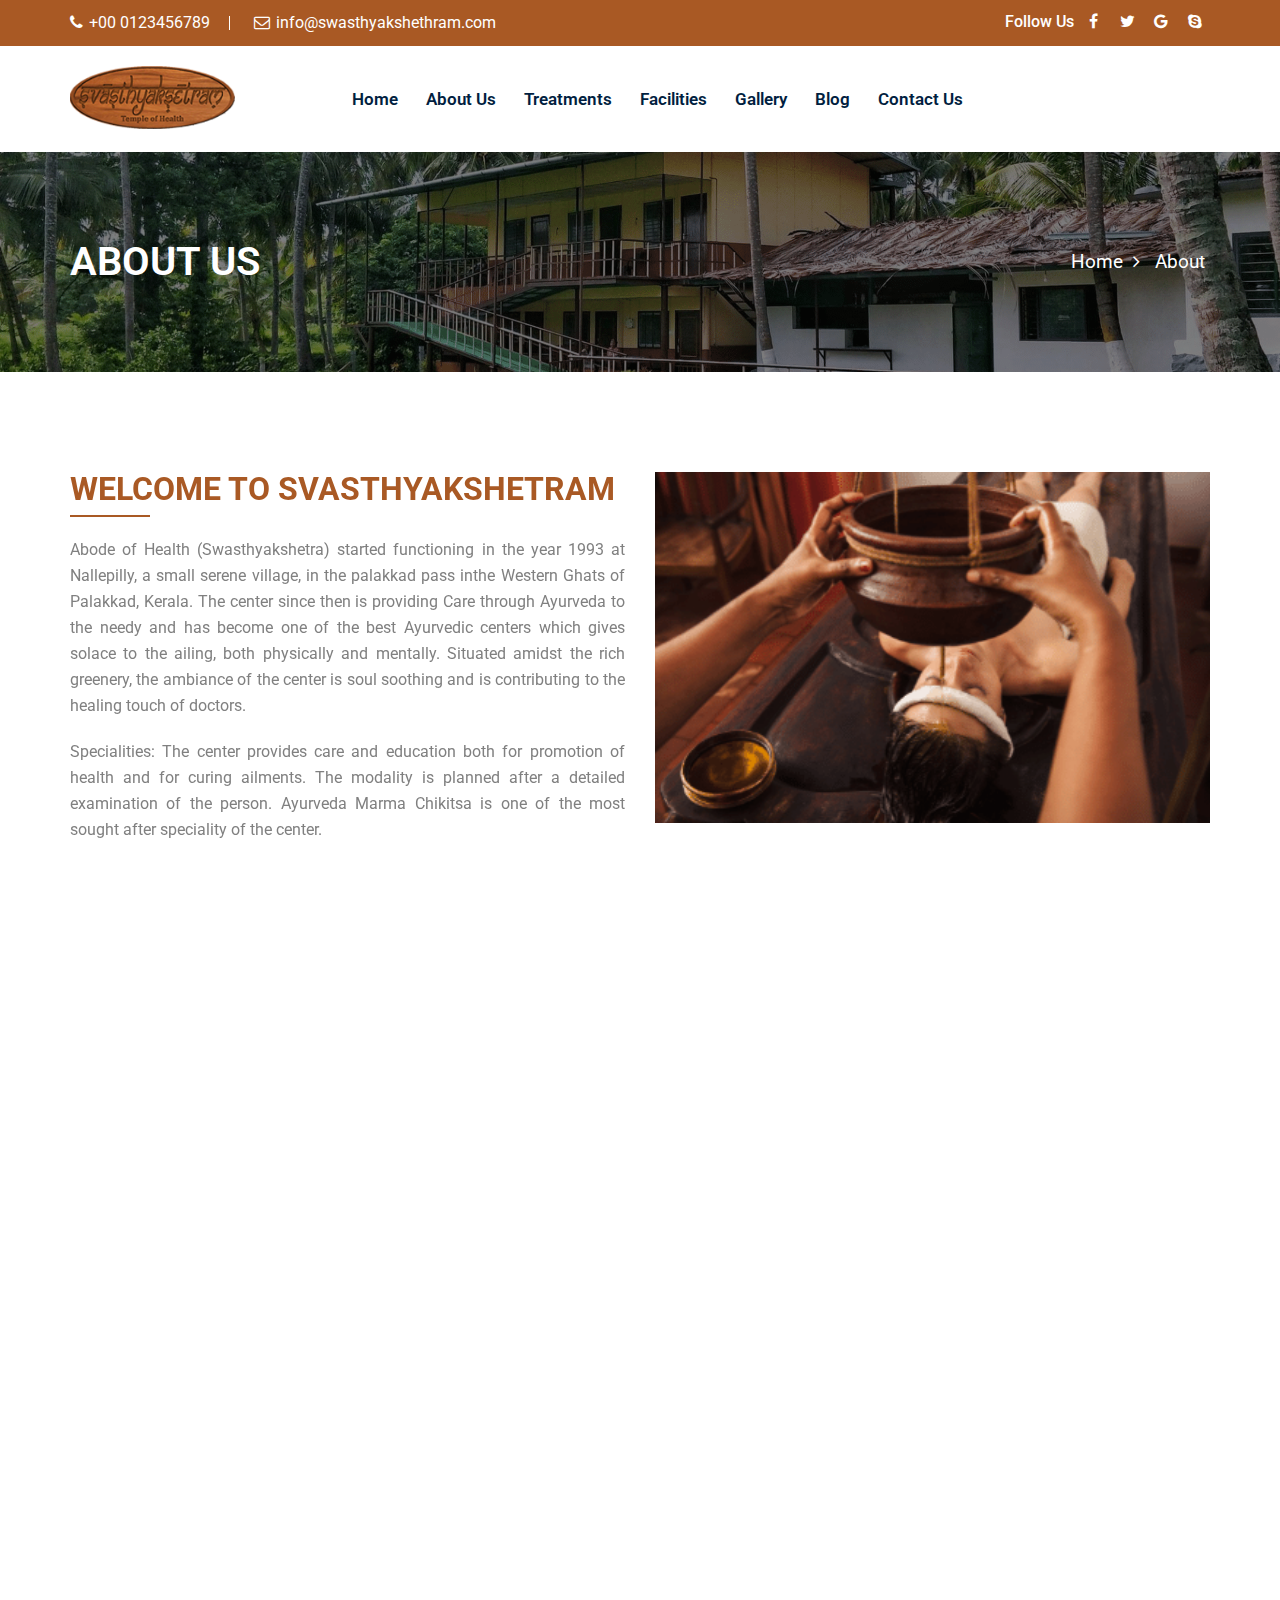
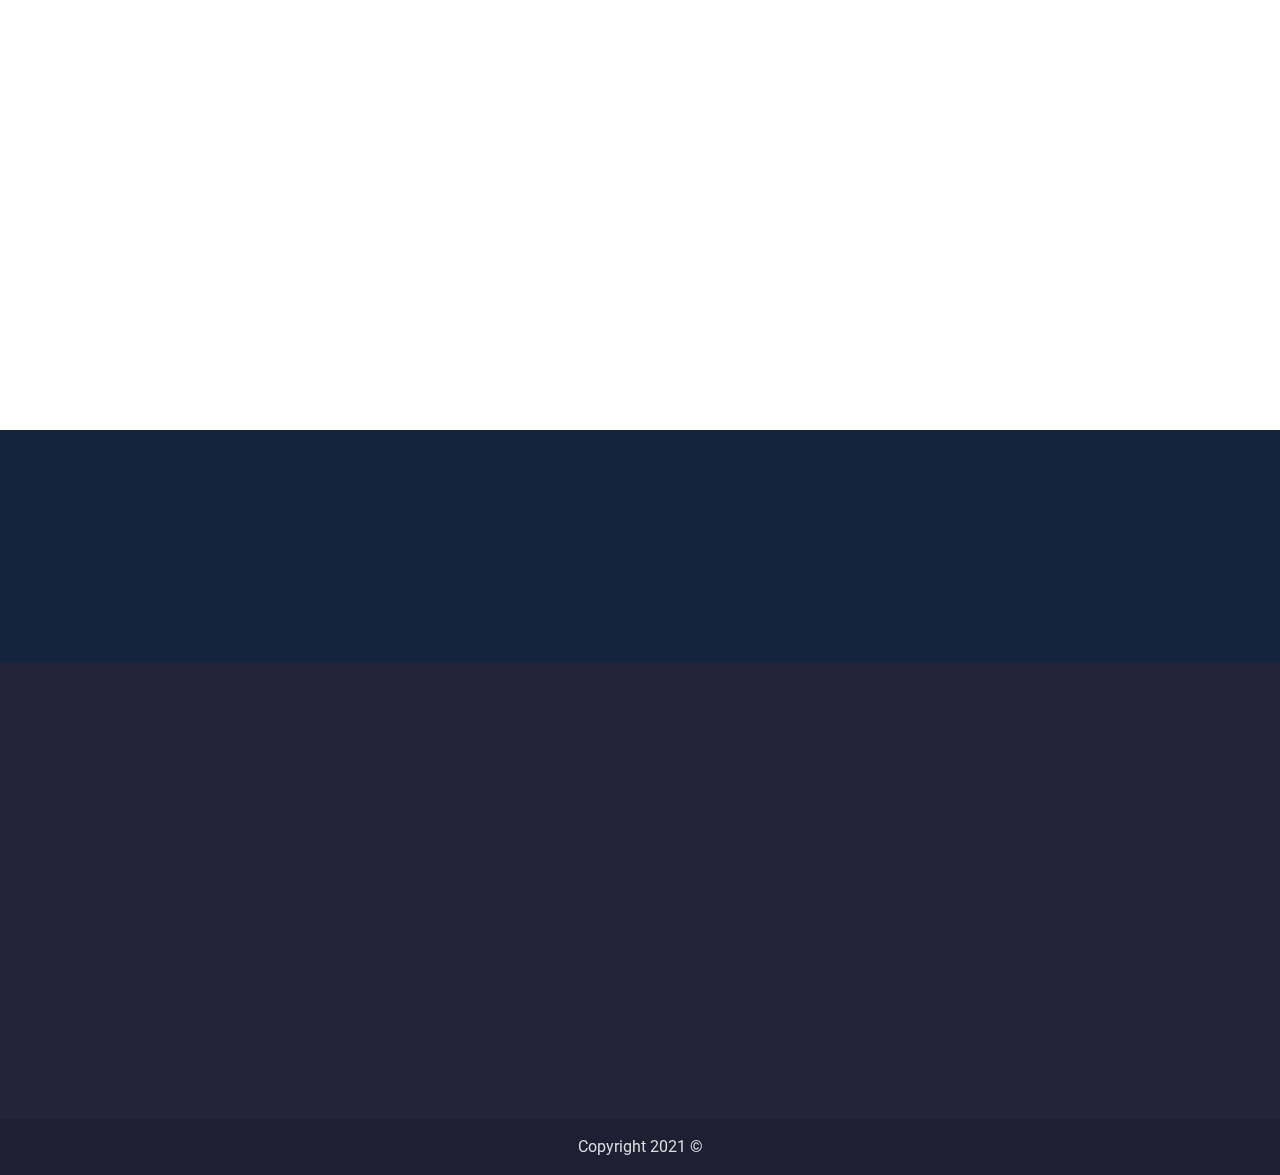
==== commit 221504e8: "images updated" ====
--- a/about.html
+++ b/about.html
@@ -105,7 +105,7 @@
 									<li class="active"><a href="index.html">Home</a>
 										
 									</li> 									
-									<li class="drop-down"><a href="about.html">About</a>
+									<li class="drop-down"><a href="about.html">About us</a>
 										<ul>
 											<li><a href="about.html#about">Swasthyakshethram</a></li>
 											<li><a href="about.html#doctors">Doctors</a></li>
@@ -127,7 +127,7 @@
 									<li><a href="javascript:void(0)">Blog</a>
 																
 									</li>								
-									<li><a href="javascript:void(0)">Contact</a></li>
+									<li><a href="contact.html">Contact us</a></li>
 								</ul>
 							</nav>
 							<!-- Menu Search Bar Start -->
@@ -190,7 +190,7 @@
       <div class="dlab-bnr-inr overlay-black-middle bg-pt" style="background-image:url(img/banner/6.png);">
         <div class="container">
             <div class="dlab-bnr-inr-entry">
-                <h1 class="text-white" style="color: white;">ABOUT</h1>
+                <h1 class="text-white" style="color: white;">ABOUT US</h1>
                 <!-- Breadcrumb row -->
                 <div class="breadcrumb-row">
                     <ul class="list-inline">
@@ -249,7 +249,7 @@
 			</div>		
 			<div class="row">		
 				<div class="col-md-3 col-sm-6 col-xs-12">
-					<div class="instructor-member" data-aos="fade-up">
+					<div class="instructor-member" data-aos="fade-up" data-aos-delay="100">
 						<div class="instructor-member-thumb">
 							<img src="img/banner/dr.png" alt=""/>
 							<div class="instructor-overlay">
@@ -267,7 +267,7 @@
 					</div>
 				</div>
 				<div class="col-md-3 col-sm-6 col-xs-12">
-					<div class="instructor-member" data-aos="fade-up">
+					<div class="instructor-member" data-aos="fade-up" data-aos-delay="100">
 						<div class="instructor-member-thumb">
 							<img src="img/banner/dr.png" alt=""/>
 							<div class="instructor-overlay">
@@ -285,7 +285,7 @@
 					</div>
 				</div>					
 				<div class="col-md-3 col-sm-6 col-xs-12">
-					<div class="instructor-member" data-aos="fade-up">
+					<div class="instructor-member" data-aos="fade-up" data-aos-delay="100">
 						<div class="instructor-member-thumb">
 							<img src="img/banner/dr.png" alt=""/>
 							<div class="instructor-overlay">
@@ -303,7 +303,7 @@
 					</div>
 				</div>	
 				<div class="col-md-3 col-sm-6 col-xs-12">
-					<div class="instructor-member" data-aos="fade-up">
+					<div class="instructor-member" data-aos="fade-up" data-aos-delay="100">
 						<div class="instructor-member-thumb">
 							<img src="img/banner/dr.png" alt=""/>
 							<div class="instructor-overlay">
@@ -465,10 +465,10 @@
 		<!-- Footer Top Start -->
 		<div class="footer-sec">	
 			<div class="container">
-				<div class="row" data-aos="fade-up">
+				<div class="row">
 					<!-- Single Footer Widget Start -->
 					<div class="col-md-3 col-lg-3 col-sm-6">
-						<div class="footer-wedget-one">
+						<div class="footer-wedget-one" data-aos="fade-up">
 							<!-- <h2>About Us</h2> -->
 							<a href="index.html"><img src="img/logo/logo1.png" alt=""/></a>
 							
@@ -494,7 +494,7 @@
 
 					<!-- Single Footer Widget Start -->
 					<div class="col-md-3 col-lg-3 col-sm-6">
-						<div class="footer-wedget-four">
+						<div class="footer-wedget-four" data-aos="fade-up">
 							<h2>contact us </h2>
 							<div class="inner-box">
 								<div class="media">
@@ -515,7 +515,7 @@
 
 					<!-- Single Footer Widget Start -->
 					<div class="col-md-3 col-lg-3 col-sm-6">
-						<div class="footer-wedget-four">
+						<div class="footer-wedget-four" data-aos="fade-up">
 							<h2>Need Help ? </h2>
 							<div class="inner-box">
 															
@@ -546,11 +546,11 @@
 
 					<!-- Single Footer Widget Start -->
 					<div class="col-md-3 col-lg-3 col-sm-6">
-						<div class="footer-widget-menu">
+						<div class="footer-widget-menu" data-aos="fade-up">
 							<h2>Quick Links</h2>
 							<ul>
 								<li><a href="index.html">Home</a></li>
-								<li><a href="about.html">About</a></li>
+								<li><a href="about.html">About us</a></li>
 								<li><a href="treatments.html">Treatments</a></li>
 								<li><a href="facilities.html">Facilities</a></li>
 								
@@ -558,7 +558,7 @@
 								<li><a href="gallery.html">Gallery</a></li>
 								<li><a href="javascript:void(0)">Blog</a></li>
 
-								<li><a href="javascript:void(0)">Contact</a></li>
+								<li><a href="contact.html">Contact us</a></li>
 							</ul>
 						</div>
 					</div>	
--- a/css/main.css
+++ b/css/main.css
@@ -2208,10 +2208,12 @@
 	text-align: center;
 }
 .contact-page-sec .contact-page-form h2 {
-	color: #011e40;
-	text-transform: capitalize;
-	font-size: 22px;
+	color: #a95924;
+	text-transform: capitalize;
+	font-size: 32px;
 	font-weight: 700;
+	text-align: center;
+	
 }
 .contact-page-form .col-md-6.col-sm-6.col-xs-12 {
   padding-left: 0;
@@ -2229,14 +2231,14 @@
 }
 .contact-info-icon i {
 	font-size: 30px;
-	color: #011e40;
+	color: #a95924;
 }
 .contact-info-text {
 	padding-left: 50px;
 	margin-bottom: 40px;
 }
 .contact-info-text h2 {
-	color: #011e40;
+	color: #a95924;
 	font-size: 20px;
 	text-transform: capitalize;
 	font-weight: 700;
@@ -2255,6 +2257,8 @@
   margin-bottom: 20px;
   padding: 10px;
   width: 100%;color:#999999;
+  box-shadow: 0 0 15px 5px rgb(0 0 0 / 10%);
+
 }
 
 .contact-page-form .message-input {
@@ -2267,24 +2271,27 @@
 	width: 100%;
 	height: 120px;
 	padding: 10px;
+	box-shadow: 0 0 15px 5px rgb(0 0 0 / 10%);
 }
 .single-input-fieldsbtn input[type="submit"] {
-	background: #f1c40f none repeat scroll 0 0;
-	border: 1px solid #f1c40f;
-	color: #011e40;
+	background: #a95924de none repeat scroll 0 0;
+	border: 1px solid #a95924de;
+	color: #ffffff;
 	display: inline-block;
 	font-weight: 600;
 	padding: 10px 0;
 	text-transform: capitalize;
-	width: 150px;
+	width: 250px;
 	margin-top: 20px;
 	font-size: 16px;
-}
-.single-input-fieldsbtn input[type="submit"]:hover{background:#f1c40f;transition: all 0.4s ease-in-out 0s;border-color:#f1c40f}
+	box-shadow: 0 0 15px 5px rgb(0 0 0 / 10%);
+}
+.single-input-fieldsbtn input[type="submit"]:hover{background:#a95924;transition: all 0.4s ease-in-out 0s;border-color:#a95924}
 .single-input-field  h4 {
   color: #464646;
   text-transform: capitalize;
   font-size: 14px;
+  box-shadow: 0 0 15px 5px rgb(0 0 0 / 10%);
 }
 .contact-page-form {
 	display: inline-block;
@@ -2489,12 +2496,14 @@
 	color: #f4f4f4;
 	padding: 10px 0;
 	border-radius: 0;
+	box-shadow: 0 0 15px 5px rgb(0 0 0 / 10%);
 }
 .review-form .contact-field .single-input-field input[type="text"]::-webkit-input-placeholder {
-color:#f4f4f4;opacity:1
+color:#f4f4f4;opacity:1;
+box-shadow: 0 0 15px 5px rgb(0 0 0 / 10%);
 }
 .review-form .contact-field .single-input-field input[type="email"]::-webkit-input-placeholder {
-color:#f4f4f4;opacity:1
+color:#f4f4f4;opacity:1; box-shadow: 0 0 15px 5px rgb(0 0 0 / 10%);
 }
 .review-form .contact-field .single-input-field textarea::-webkit-input-placeholder {
 color:#f4f4f4;opacity:1
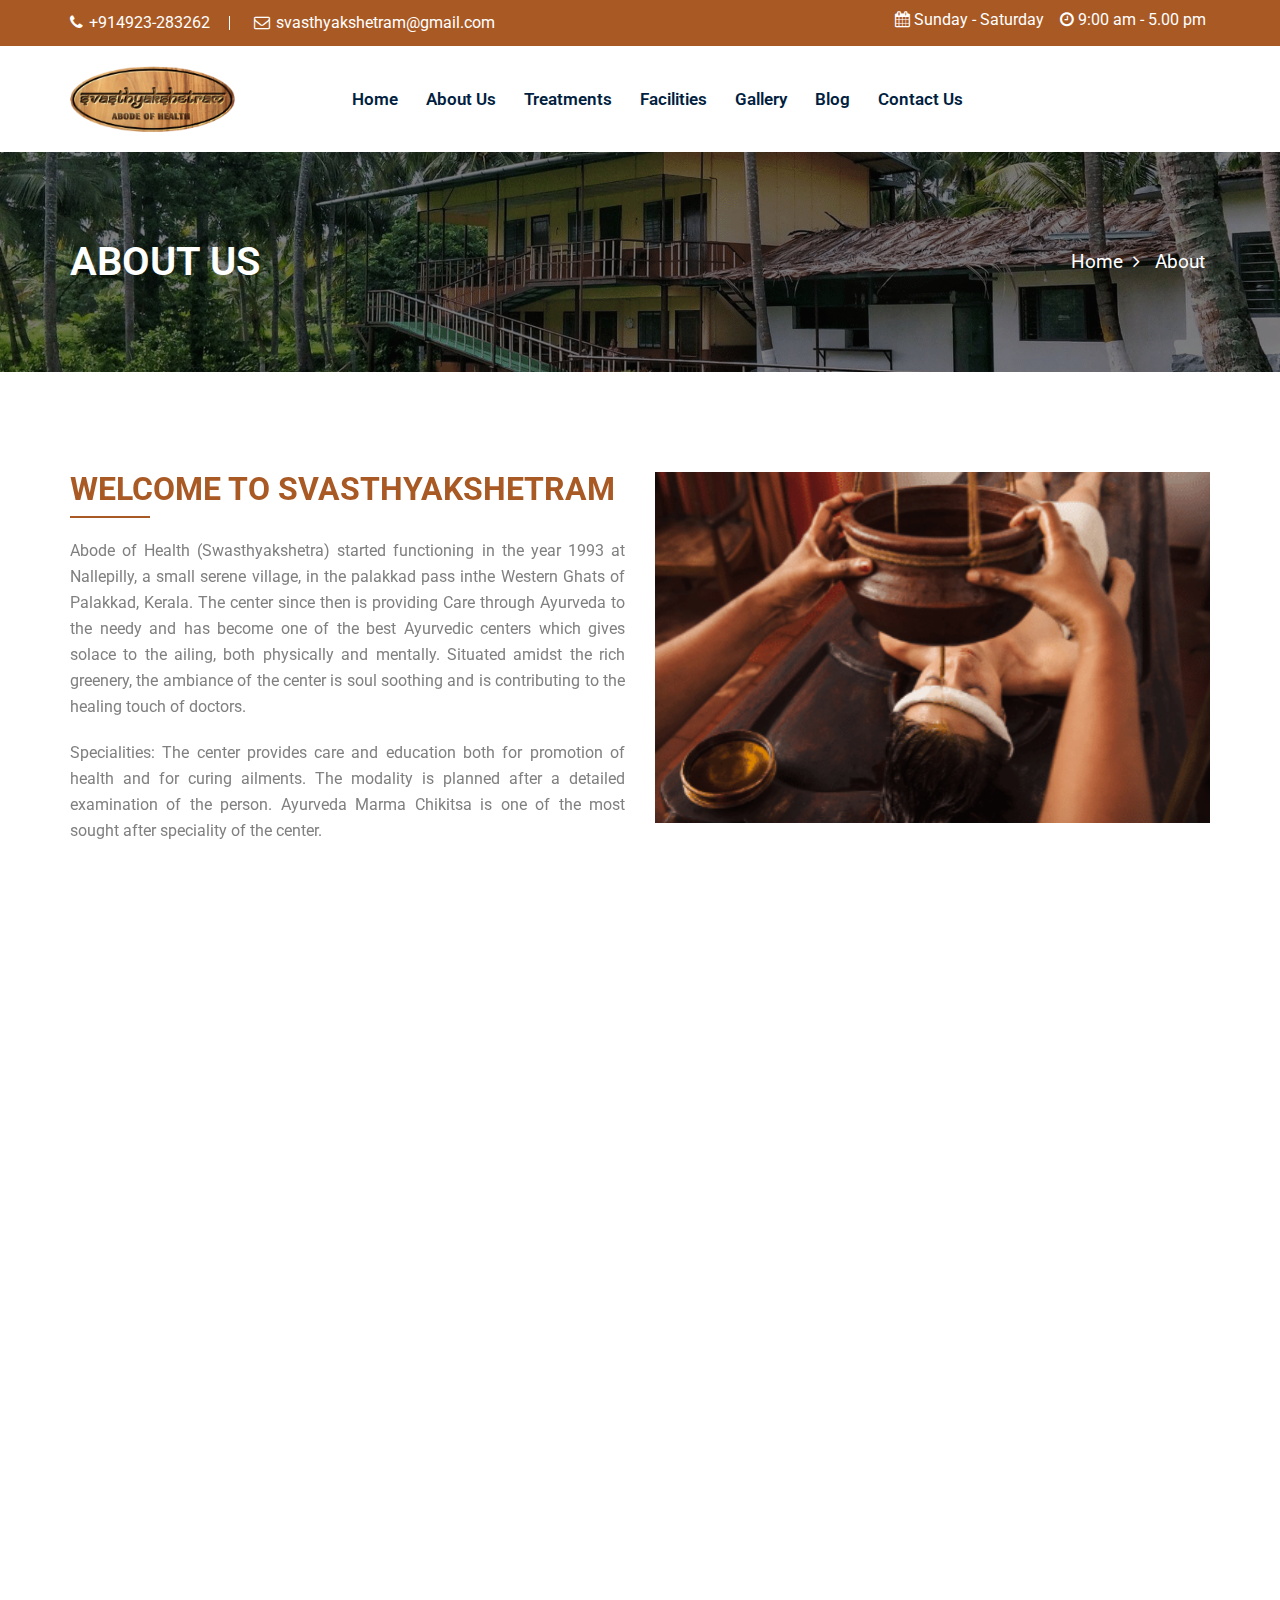
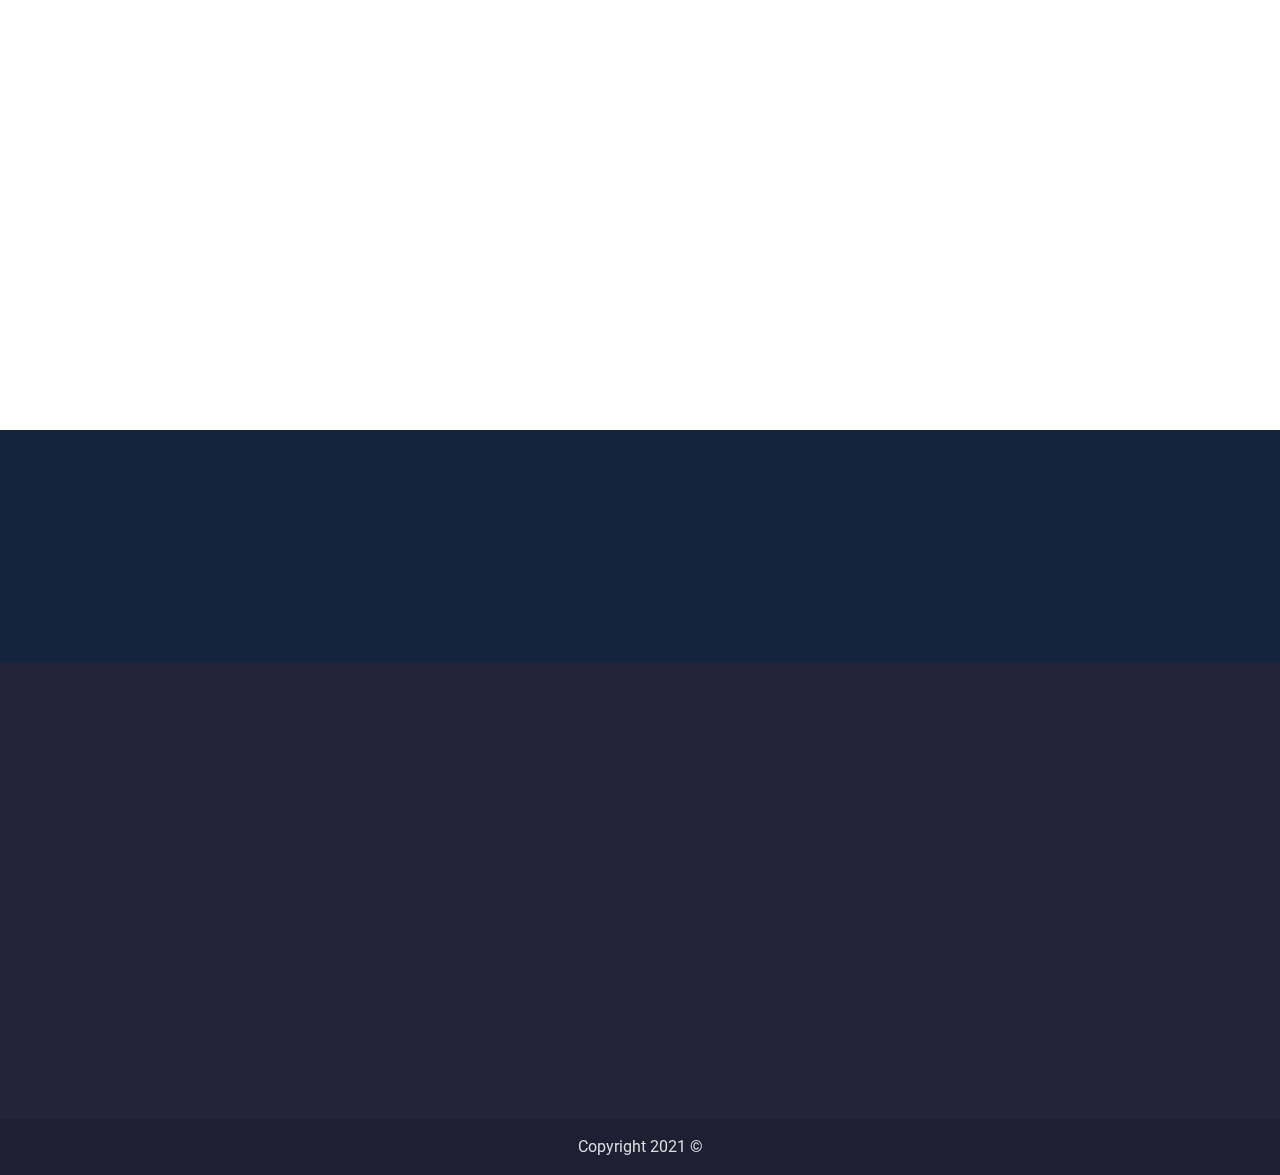
==== commit 44c4df9c: "images updated" ====
--- a/about.html
+++ b/about.html
@@ -63,20 +63,21 @@
 					<div class="col-md-7 col-sm-8">
 						<div class="header-left">
 							<ul>
-								<li><i class="fa fa-phone"></i>+00 0123456789</li>							
-								<li><i class="fa fa-envelope-o"></i>info@swasthyakshethram.com</li>
+								<li><i class="fa fa-phone"></i>+914923-283262</li>							
+								<li><i class="fa fa-envelope-o"></i>svasthyakshetram@gmail.com</li>
 							</ul>	
 						</div>
 					</div>				
 					<div class="col-md-5 col-sm-4">
 						<div class="header-right-div">
 							<div class="soical-profile">
-								<span class="social-title">Follow Us</span>
+								<span class="social-title"><i class="fa fa-calendar"></i>&nbsp;Sunday - Saturday&nbsp;&nbsp;&nbsp; <i class="fa fa-clock-o"></i>&nbsp;9:00 am - 5.00 pm</span>
 								<ul>
-									<li><a href="javascript:void(0)"><i class="fa fa-facebook"></i></a></li>
+									<!-- <li><a href="javascript:void(0)"><i class="fa fa-facebook"></i></a></li>
 									<li><a href="javascript:void(0)"><i class="fa fa-twitter"></i></a></li>
 									<li><a href="javascript:void(0)"><i class="fa fa-google"></i></a></li>
-									<li><a href="javascript:void(0)"><i class="fa fa-skype"></i></a></li>
+									<li><a href="javascript:void(0)"><i class="fa fa-skype"></i></a></li> -->
+									<li></li>
 								</ul>
 							</div>
 						</div>
@@ -92,7 +93,7 @@
 					<!-- Logo Start -->
 					<div class="col-md-2 col-sm-12 col-xs-8">
 						<div class="logo">
-							<a href="index.html"><img src="img/logo/logo1.png" alt=""/></a>
+							<a href="index.html"><img src="img/logo/logo3.png" alt=""/></a>
 						</div>
 					</div>	
 					<!-- Logo End -->
@@ -470,7 +471,7 @@
 					<div class="col-md-3 col-lg-3 col-sm-6">
 						<div class="footer-wedget-one" data-aos="fade-up">
 							<!-- <h2>About Us</h2> -->
-							<a href="index.html"><img src="img/logo/logo1.png" alt=""/></a>
+							<a href="index.html"><img src="img/logo/logo3.png" alt=""/></a>
 							
 							<p class="text-justify" style="padding-top:22px">Abode of Health( Swasthyakshetra) started functioning in the year 1993 at Nallepilly, a small serene village, in the Palghat pass inthe Western Ghats of Palakkad , Kerala. </p>	
 							
@@ -503,7 +504,7 @@
 											<span class="icon"><i class="fa fa-map-marker"></i></span>
 										</div>				
 										<div class="media-body">
-											<span class="inner-text">Nallepilly<br> Palakkad, Kerala.<br> PIN 678553</span>
+											<span class="inner-text">Ayurvedic Health Care Centre,<br> Kanakampallam Farm,<br> Nallepilly P.O,<br>Palakkad, Kerala, India.<br>PIN 678553.</span>
 										</div>											
 									</div>					
 								</div>								
@@ -525,7 +526,7 @@
 											<span class="icon"><i class="fa fa-envelope-o"></i></span>
 										</div>				
 										<div class="media-body">
-											<span class="inner-text">yourmail@gmail.com<br>info@mail.com</span>
+											<span class="inner-text">svasthyakshetram@gmail.com</span>
 										</div>											
 									</div>					
 								</div>								
@@ -535,7 +536,7 @@
 											<span class="icon"><i class="fa fa-phone"></i></span>
 										</div>				
 										<div class="media-body">
-											<span class="inner-text">+880 23456789<br> +880 22456789</span>
+											<span class="inner-text">+914923-283262<br> +919809988635</span>
 										</div>											
 									</div>					
 								</div>											
@@ -603,7 +604,7 @@
 		AOS.init({
 			offset: 180,
 			duration: 1000,
-			once: false
+			once: true
 		}
 			
 		);
--- a/css/main.css
+++ b/css/main.css
@@ -215,6 +215,8 @@
 	right: 20px;
 	top: 6px;
 }
+
+
 .header-left li:last-child:before{
 	display:none;
 }
@@ -265,7 +267,7 @@
 .social-title {
 	display: inline-block;
 	color: #ffffff;
-	font-weight: 500;
+	
 }
 .menu-center {
 	text-align: right;
@@ -3808,7 +3810,7 @@
   padding-bottom: 10px;
   display: inline-block;
 }
-.footer-widget-menu li a:hover{color:#f1c40f;transition: all 0.4s ease 0s;}
+.footer-widget-menu li a:hover{color:#ffffff;transition: all 0.4s ease 0s;}
 .footer-wedget-four .inner-text {
 	color: #c0bcbc;
 }
@@ -4313,4 +4315,7 @@
 
 .media-body{
 	color: white;
-}+}
+
+
+
--- a/css/responsive.css
+++ b/css/responsive.css
@@ -1,702 +1,734 @@
 @media only screen and (min-width: 992px) and (max-width: 5000px) {
-.team-sec .col-md-3.col-sm-6.col-xs-12:nth-child(4n+1) {
-	clear: both;
-}
-	
+	.team-sec .col-md-3.col-sm-6.col-xs-12:nth-child(4n + 1) {
+		clear: both;
+	}
 }
 
 @media only screen and (min-width: 992px) and (max-width: 1199px) {
-.search-forum {
-  left: -200px;
-}
-.main-menu ul li a {
-	padding: 40px 7px;
-}
-.slider-text {
-padding: 40px 30px;
-width: 991px;
-}
-.slider-text h1{
-font-size: 48px;	
-}
-.gallery-overlay-text h2{
-	font-size:14px;
-}
-.applay-button {
-	right: 0;
-}
-.main-menu {
-	margin-right: 40px;
-}
-.counting-inner {
-	padding-right: 40px;
-}
-.appoitment-button {
-padding: 24px 0;
-}
-.appoitment-button a {
-	padding: 12px 14px;
-}
-.gallery-button a i {
-	font-size: 16px;
-	width: 40px;
-	height: 40px;
-	line-height: 40px;
-}
-.error-page-content{padding:0}
-.course-sec {
-	margin-top: -296px;
-}
-.home-v2 .instructor-member-thumb {
-	width: 200px;
-	height: 200px;
-}
-.home-v3 .single-img-inner {
-	margin-top: 0;
-}
-
-}
-
-
+	.search-forum {
+		left: -200px;
+	}
+	.main-menu ul li a {
+		padding: 40px 7px;
+	}
+	.slider-text {
+		padding: 40px 30px;
+		width: 991px;
+	}
+	.slider-text h1 {
+		font-size: 48px;
+	}
+	.gallery-overlay-text h2 {
+		font-size: 14px;
+	}
+	.applay-button {
+		right: 0;
+	}
+	.main-menu {
+		margin-right: 40px;
+	}
+	.counting-inner {
+		padding-right: 40px;
+	}
+	.appoitment-button {
+		padding: 24px 0;
+	}
+	.appoitment-button a {
+		padding: 12px 14px;
+	}
+	.gallery-button a i {
+		font-size: 16px;
+		width: 40px;
+		height: 40px;
+		line-height: 40px;
+	}
+	.error-page-content {
+		padding: 0;
+	}
+	.course-sec {
+		margin-top: -296px;
+	}
+	.home-v2 .instructor-member-thumb {
+		width: 200px;
+		height: 200px;
+	}
+	.home-v3 .single-img-inner {
+		margin-top: 0;
+	}
+}
 
 @media only screen and (min-width: 768px) and (max-width: 991px) {
-body {
-font-size: 15px;
-line-height: 24px;
-}	
-h1 {
-font-size: 22px;
-}
-h2 {
-font-size: 18px;
-}
-h3 {
-font-size: 16px;
-}	
-.pt-100{padding-top:80px;}
-.pb-100{padding-bottom:80px;}
-.pb-70{padding-bottom:40px;}
-.logo {
-	text-align: center;
-	padding-top: 40px;
-	padding-bottom: 0;
-}
-.menu-center{
-	text-align:left;
-}
-.why-choose-thumb img{
-	width:100%;
-}
-.home-v3 .slider-text{
-	padding:0px;
-}
-.home-v3 .single-img-inner {
-	margin-top: 40px;
-	text-align: center;
-}
-.home-v3 .single-testimonial {
-	padding: 0px 0px;
-}
-.all-testimonial-v3 .owl-controls .owl-prev {
-	left: 0;
-}
-.all-testimonial-v3 .owl-controls .owl-next {
-	right: 0;
-}
-.why-choose-us-sec.index-2 {
-	padding-bottom: 0;
-}
-.contact-intro {
-	margin-bottom: 30px;
-}
-
-.another-course-sec .sec-title {
-	text-align: center;
-	margin: 0 0px 50px 0px;
-}
-.sngl-price {
-	margin-bottom: 30px;
-}
-.course-thumb img {
-	width: 100%;
-}
-.instructor-member::after {
-	height: 38%;
-}
-.main-menu ul li a {
-  padding:42px 7px
-}
-.company-ceo-thumb img {
-	width: 100%;
-	margin-top: 30px;
-	margin-bottom: 20px;
-}
-.main-menu {
-	text-align: center;
-}
-.pricing-sec .tab-content img {
-	margin-bottom: 30px;
-}
-.search-forum {
-  left: -218px;
-}
-.slider-text {
-	width: 100%;
-	padding: 100px;
-}
-.slider-text h1 {
-  font-size: 36px;
-}
-.project-gallery .inner{width:50%}
-.count-up-inner {
-	margin: 40px 0;
-}
-
-.hd-search-field form {
-	width: 140px;
-}
-.sidebar {
-	margin-top: 40px;
-	margin-bottom:100px
-}
-.header-right {
-	margin-right: 0px;
-}
-.sec-title {
-	margin: 0 0px 50px 0px;
-}
-.footer-widget-menu {
-	margin-bottom: 30px;
-}
-.call-to-action-text h2 {
-	font-size: 24px;
-}
-.post-meta li {
-	padding-right: 10px;
-	margin-right: 0;
-}
-
-.service-details-img img {
-	width: 100%;
-}
-.service-details {
-	margin-top: 30px;
-}
-.gallery-button a i {
-	font-size: 16px;
-	width: 40px;
-	height: 40px;
-	line-height: 40px;
-}
-.instructor-sec .col-md-3.col-sm-6.col-xs-12:nth-child(2n+1) {
-	clear: both;
-}
-.vedio-inner {
-	margin-top: 40px;
-}
-.slider-wrapper{
-	width:100%;
-}
-
-.gallery-sec .sec-title,
-.testimonial-sec .sec-title{
-	margin: 0 0px 50px 0px;	
-}
-.slider-caption{
-	width:100%
-}
-.testimonial-sec .all-testimonial .owl-controls .owl-prev {
-	left: 0;
-}
-.all-testimonial .owl-controls .owl-next {
-	right: 0;
-}
-.single-testimonial {
-	padding: 0px 60px;
-}
-.instructor-sec .sec-title {
-	margin: 0 0px 50px 0px;
-}
-.why-choose-style3 .why-choose-inner {
-	margin-bottom: 70px;
-}
-.why-choose-us-sec {
-	margin-top: -280px;
-}
-.join-us-form {
-	margin-left: 0;
-	margin-top: 30px;
-}
-.home-v2 .instructor-member-thumb {
-	margin: 0px auto;
-}
-.testimonial-v2-sec .all-testimonial .owl-controls .owl-nav {
-display:none;
-}
-.all-testimonial-v3 .owl-controls .owl-prev {
-	left: 0;
-}
-.all-testimonial-v3 .owl-controls .owl-next {
-	right: 0;
-}
-.home-v6 .hd-sec {
-position:relative;
-background:#011e40
-}
-.single-post-thumb img {
-	width: 100%;
-}
-h1.faq-style1-title {
-	font-size:28px;
-}
-.home-v5 .why-choose-us-sec .why-choose-inner {
-	margin: 60px 0px;
-}
-}
-
+	body {
+		font-size: 15px;
+		line-height: 24px;
+	}
+	h1 {
+		font-size: 22px;
+	}
+	h2 {
+		font-size: 18px;
+	}
+	h3 {
+		font-size: 16px;
+	}
+	.pt-100 {
+		padding-top: 80px;
+	}
+	.pb-100 {
+		padding-bottom: 80px;
+	}
+	.pb-70 {
+		padding-bottom: 40px;
+	}
+	.logo {
+		text-align: center;
+		padding-top: 40px;
+		padding-bottom: 0;
+	}
+	.menu-center {
+		text-align: left;
+	}
+	.why-choose-thumb img {
+		width: 100%;
+	}
+	.home-v3 .slider-text {
+		padding: 0px;
+	}
+	.home-v3 .single-img-inner {
+		margin-top: 40px;
+		text-align: center;
+	}
+	.home-v3 .single-testimonial {
+		padding: 0px 0px;
+	}
+	.all-testimonial-v3 .owl-controls .owl-prev {
+		left: 0;
+	}
+	.all-testimonial-v3 .owl-controls .owl-next {
+		right: 0;
+	}
+	.why-choose-us-sec.index-2 {
+		padding-bottom: 0;
+	}
+	.contact-intro {
+		margin-bottom: 30px;
+	}
+
+	.another-course-sec .sec-title {
+		text-align: center;
+		margin: 0 0px 50px 0px;
+	}
+	.sngl-price {
+		margin-bottom: 30px;
+	}
+	.course-thumb img {
+		width: 100%;
+	}
+	.instructor-member::after {
+		height: 38%;
+	}
+	.main-menu ul li a {
+		padding: 42px 7px;
+	}
+	.company-ceo-thumb img {
+		width: 100%;
+		margin-top: 30px;
+		margin-bottom: 20px;
+	}
+	.main-menu {
+		text-align: center;
+	}
+	.pricing-sec .tab-content img {
+		margin-bottom: 30px;
+	}
+	.search-forum {
+		left: -218px;
+	}
+	.slider-text {
+		width: 100%;
+		padding: 100px;
+	}
+	.slider-text h1 {
+		font-size: 36px;
+	}
+	.project-gallery .inner {
+		width: 50%;
+	}
+	.count-up-inner {
+		margin: 40px 0;
+	}
+
+	.hd-search-field form {
+		width: 140px;
+	}
+	.sidebar {
+		margin-top: 40px;
+		margin-bottom: 100px;
+	}
+	.header-right {
+		margin-right: 0px;
+	}
+	.sec-title {
+		margin: 0 0px 50px 0px;
+	}
+	.footer-widget-menu {
+		margin-bottom: 30px;
+	}
+	.call-to-action-text h2 {
+		font-size: 24px;
+	}
+	.post-meta li {
+		padding-right: 10px;
+		margin-right: 0;
+	}
+
+	.service-details-img img {
+		width: 100%;
+	}
+	.service-details {
+		margin-top: 30px;
+	}
+	.gallery-button a i {
+		font-size: 16px;
+		width: 40px;
+		height: 40px;
+		line-height: 40px;
+	}
+	.instructor-sec .col-md-3.col-sm-6.col-xs-12:nth-child(2n + 1) {
+		clear: both;
+	}
+	.vedio-inner {
+		margin-top: 40px;
+	}
+	.slider-wrapper {
+		width: 100%;
+	}
+
+	.gallery-sec .sec-title,
+	.testimonial-sec .sec-title {
+		margin: 0 0px 50px 0px;
+	}
+	.slider-caption {
+		width: 100%;
+	}
+	.testimonial-sec .all-testimonial .owl-controls .owl-prev {
+		left: 0;
+	}
+	.all-testimonial .owl-controls .owl-next {
+		right: 0;
+	}
+	.single-testimonial {
+		padding: 0px 60px;
+	}
+	.instructor-sec .sec-title {
+		margin: 0 0px 50px 0px;
+	}
+	.why-choose-style3 .why-choose-inner {
+		margin-bottom: 70px;
+	}
+	.why-choose-us-sec {
+		margin-top: -280px;
+	}
+	.join-us-form {
+		margin-left: 0;
+		margin-top: 30px;
+	}
+	.home-v2 .instructor-member-thumb {
+		margin: 0px auto;
+	}
+	.testimonial-v2-sec .all-testimonial .owl-controls .owl-nav {
+		display: none;
+	}
+	.all-testimonial-v3 .owl-controls .owl-prev {
+		left: 0;
+	}
+	.all-testimonial-v3 .owl-controls .owl-next {
+		right: 0;
+	}
+	.home-v6 .hd-sec {
+		position: relative;
+		background: #011e40;
+	}
+	.single-post-thumb img {
+		width: 100%;
+	}
+	h1.faq-style1-title {
+		font-size: 28px;
+	}
+	.home-v5 .why-choose-us-sec .why-choose-inner {
+		margin: 60px 0px;
+	}
+}
 
 @media only screen and (min-width: 0px) and (max-width: 767px) {
-body {
-font-size: 14px;
-line-height: 24px;
-}	
-h1 {
-font-size: 22px;
-}
-h2 {
-font-size: 18px;
-}
-h3 {
-font-size: 16px;
-}
-.all-recently-added.owl-carousel {
-	margin-left: 0px;
-}
-.why-choose-all .owl-controls .owl-nav {
-top: 0px;
-}
-.student-photo {
-	width: 80px;
-	height: 80px;
-}
-.all-recently-added .owl-controls .owl-prev {
-	left: 0;
-}
-.single-post-thumb img {
-	width: 100%;
-}
-.home-v5 .why-choose-us-sec .why-choose-inner {
-	margin: 60px 0px;
-}
-.home-v6 .hd-sec {
-position:relative;
-background:#011e40
-}
-.home-v6 .social-profile {
-text-align: left;
-}
-.registration-button {
-	margin-top: 60px;
-}
-h1.faq-style1-title {
-	font-size: 28px;
-}
-.all-testimonial-v3 .owl-controls .owl-prev {
-	left: 0;
-}
-.all-testimonial-v3 .owl-controls .owl-next {
-	right: 0;
-}
-.testimonial-v2-sec .all-testimonial .owl-controls .owl-nav {
-display:none;
-}
-.home-v2 .instructor-member-thumb {
-	margin: 0px auto;
-}
-.home-v3 .hd-top-sec .logo {
-	display: none;
-}
-.home-v3 .hd-sec .logo{
-	display:block;
-}
-.home-v3 .slider-caption {
-	width:100%;
-}
-.single-testimonial-v2 .client-comment {
-	width: 100%;
-	margin-top: 20px;
-}
-.home-v3 .single-img-inner {
-	margin-top: 40px;
-	text-align: center;
-}
-.home-v4 .why-choose-us-sec .sec-title {
-	margin: 0 0px 50px 0px;
-}
-.sngl-price {
-	margin-bottom: 30px;
-}
-.join-us-desc h1 {
-	font-size: 28px;
-}
-.testimonial-client-info {
-	float: none;
-	width: 100%;
-}
-.join-us-form {
-	margin-left: 0;
-	margin-top: 30px;
-}
-
-.sec-title h1 {
-	font-size: 24px;
-}
-.search-bar-icon {
-	display: none;
-}
-.applay-button-area {
-	display: none;
-}
-.applay-button{
-	display:none;
-}
-.contact-intro {
-	margin-bottom: 30px;
-}
-.count-up-inner h2 {
-	font-size: 34px;
-}
-.info-intro {
-	margin: 16px 0;
-}
-.count-up-inner h4 {
-	font-size: 18px;
-}
-.instructor-sec .sec-title,
-.another-course-sec .sec-title {
-	margin: 0 0px 50px 0px;
-}
-.course-thumb img {
-	width: 100%;
-}
-.why-choose-thumb img {
-	width: 100%;
-}
-.footer-social {
-	text-align: center;
-	margin-top: 10px;
-}
-.footer-call-to-action {
-	top: -135px;
-}
-.footer-sec {
-	padding-top: 60px;
-}
-.sngl-price {
-	margin-bottom: 50px;
-}
-.slider-wrapper, .slider-caption {
-	width: 100%;
-	padding-left: 20px;
-}
-.slider-text {
-width:100%;
-}
-.all-slide .owl-controls .owl-prev {
-	left: 0;
-}
-.all-slide .owl-controls .owl-next {
-	right: 0;
-}
-.hd-sec.sticky_menu {
-	position: relative;
-}
-.pt-100{padding-top:80px;}
-.pb-100{padding-top:80px;}
-.appoitment-button {
-	display: none;
-}
-.vedio-inner {
-	margin-top: 40px;
-}
-.slider-text p{width:100%}
-.company-ceo-thumb img {
-	width: 100%;
-	margin-top: 30px;
-	margin-bottom: 20px;
-}
-.header-right-div {
-	text-align: center;
-}
-.header-left {
-	text-align: center;
-	padding:0px;
-}
-.soical-profile {
-	padding-top: 0;
-}
-.header-top {
-	padding: 10px 0;
-}
-.why-choose-title h1 {
-	font-size: 24px;
-}
-.about-desc h1,
-.company-desc h1{
-	font-size: 32px
-}
-
-.slider-text {
-  padding: 0 30px;
-}
-.hd-sec {
-	padding-top: 24px;
-	padding-bottom: 24px;
-	position: relative;
-}
-.logo {
-	text-align: center;
-	padding: 0;
-}
-.count-up-inner {
-	margin: 40px 0;
-}
-
-.mean-nav li a i {
-  display: none;
-}
-.slider-text h1 {
- font-size: 34px;
-}
-.instructor-member::after {
-	height: 38%;
-}
-.search-forum {
-  left: 50%;
-  transform: translateX(-50%);
-}
-.slider-text li a {
-  margin-bottom: 20px;
-}	
-
-.breadcrumb-list {
-  text-align: center;
-}
-.breadcrumb-right{text-align:center}
-.breadcrumb-right span {
-  float: none;
-}
-.pagehding-sec {
-  padding: 80px 0;
-}
-.page-heading h1 {
-  font-size: 28px;
-  text-align:center;
-}
-.shorttitle{background: #f1c40f none repeat scroll 0 0;
-display: block;
-margin-bottom: 40px;
-padding: 20px;}
-#navbarfiltr.navbar-collapse {
-  border: 0;
-  box-shadow: none;
-}
-.navbarsort .navbar-toggle {
-background: #011e40 none repeat scroll 0 0;
-margin-top: 15px;
-border-radius:0px;
-}
-.navbarsort .navbar-toggle .icon-bar {
-  background: #fff;
-}
-.shorttitle h2 {
-  color: #011e40;
-  text-transform: uppercase;
-  margin-bottom: 0;
-  display: inline-block;
-  margin-left: 10px;
-}
-#navbar li {
-  display: inline-block;
-  width: 100%;
-}
-#navbar ul li a {
-  padding: 6px 9px;
-}
-
-.simplefilter li {
-display: inline-block;
-width: 100%;
-margin-bottom: 10px;
-}
-.navbarsort{display:block}
-
-.contact-field.contact-form,
-.map-sec{float:none;width:100%}
-
-.count-up-inner {
-	margin: 40px 0;
-}
-.applay-button {
-	position: relative;
-	left: 0;
-}
-.header-right {
-	margin-right:0px;
-}
-.company-bar-chart {
-	margin-bottom: 40px;
-}
-.applay-button a::before {
-display:none;
-}
-.about-img img {
-	width: 100%;
-	margin-bottom: 40px;
-}
-.company-bar-chart img,
-.company-desc img,
-.pricing-sec .tab-content img {
-	width: 100%;
-}
-.sec-title {
-	margin: 0 0px 50px 0px;
-}
-.gallery-sec .sec-title,
-.testimonial-sec .sec-title{
-	margin: 0 0px 50px 0px;	
-}
-.project-gallery .inner {
-	width: 50%;
-}
-.footer-sec .col-md-3.col-sm-6 {
-	margin: 40px 0;
-}
-.call-to-action-text {
-	text-align: center;
-}
-.call-to-action-text a.btn {
-	float: none;
-	margin-top: 20px;
-}
-.service-details-img img {
-	width: 100%;
-}
-.service-details {
-	margin-top: 30px;
-}
-.brochures {
-	margin-top: 30px;
-}
-.menu-icon {
-	display: none;
-}
-.single-testimonial {
-	width: 100%;
-}
-.testimonial-sec .all-testimonial .owl-controls .owl-prev {
-	left: 0;
-}
-.all-testimonial .owl-controls .owl-next {
-	right: 0;
-}
-.single-testimonial {
-	padding: 0px 60px;
-}
-.instructor-sec .sec-title {
-	margin: 0 0px 50px 0px;
-}
-.why-choose-all .owl-controls,
-.all-course .owl-controls,
-.all-latest-news .owl-controls,
-.all-instructor .owl-controls{
-	position: relative;
-	top: 0;
-}
-.why-choose-all .owl-controls .owl-prev,
-.all-latest-news .owl-controls .owl-prev,
-.all-instructor .owl-controls .owl-prev{
-	left: 0px;
-}
-.why-choose-all .owl-controls .owl-next,
-.all-latest-news .owl-controls .owl-next,
-.all-instructor .owl-controls .owl-next{
-	right: 0px;
-}
-.all-course .owl-controls .owl-prev{
-	left: 20px;
-}
-
-
+	body {
+		font-size: 14px;
+		line-height: 24px;
+	}
+	h1 {
+		font-size: 22px;
+	}
+	h2 {
+		font-size: 18px;
+	}
+	h3 {
+		font-size: 16px;
+	}
+	.all-recently-added.owl-carousel {
+		margin-left: 0px;
+	}
+	.why-choose-all .owl-controls .owl-nav {
+		top: 0px;
+	}
+	.student-photo {
+		width: 80px;
+		height: 80px;
+	}
+	.all-recently-added .owl-controls .owl-prev {
+		left: 0;
+	}
+	.single-post-thumb img {
+		width: 100%;
+	}
+	.home-v5 .why-choose-us-sec .why-choose-inner {
+		margin: 60px 0px;
+	}
+	.home-v6 .hd-sec {
+		position: relative;
+		background: #011e40;
+	}
+	.home-v6 .social-profile {
+		text-align: left;
+	}
+	.registration-button {
+		margin-top: 60px;
+	}
+	h1.faq-style1-title {
+		font-size: 28px;
+	}
+	.all-testimonial-v3 .owl-controls .owl-prev {
+		left: 0;
+	}
+	.all-testimonial-v3 .owl-controls .owl-next {
+		right: 0;
+	}
+	.testimonial-v2-sec .all-testimonial .owl-controls .owl-nav {
+		display: none;
+	}
+	.home-v2 .instructor-member-thumb {
+		margin: 0px auto;
+	}
+	.home-v3 .hd-top-sec .logo {
+		display: none;
+	}
+	.home-v3 .hd-sec .logo {
+		display: block;
+	}
+	.home-v3 .slider-caption {
+		width: 100%;
+	}
+	.single-testimonial-v2 .client-comment {
+		width: 100%;
+		margin-top: 20px;
+	}
+	.home-v3 .single-img-inner {
+		margin-top: 40px;
+		text-align: center;
+	}
+	.home-v4 .why-choose-us-sec .sec-title {
+		margin: 0 0px 50px 0px;
+	}
+	.sngl-price {
+		margin-bottom: 30px;
+	}
+	.join-us-desc h1 {
+		font-size: 28px;
+	}
+	.testimonial-client-info {
+		float: none;
+		width: 100%;
+	}
+	.join-us-form {
+		margin-left: 0;
+		margin-top: 30px;
+	}
+
+	.sec-title h1 {
+		font-size: 24px;
+	}
+	.search-bar-icon {
+		display: none;
+	}
+	.applay-button-area {
+		display: none;
+	}
+	.applay-button {
+		display: none;
+	}
+	.contact-intro {
+		margin-bottom: 30px;
+	}
+	.count-up-inner h2 {
+		font-size: 34px;
+	}
+	.info-intro {
+		margin: 16px 0;
+	}
+	.count-up-inner h4 {
+		font-size: 18px;
+	}
+	.instructor-sec .sec-title,
+	.another-course-sec .sec-title {
+		margin: 0 0px 50px 0px;
+	}
+	.course-thumb img {
+		width: 100%;
+	}
+	.why-choose-thumb img {
+		width: 100%;
+	}
+	.footer-social {
+		text-align: center;
+		margin-top: 10px;
+	}
+	.footer-call-to-action {
+		top: -135px;
+	}
+	.footer-sec {
+		padding-top: 60px;
+	}
+	.sngl-price {
+		margin-bottom: 50px;
+	}
+	.slider-wrapper,
+	.slider-caption {
+		width: 100%;
+		padding-left: 20px;
+	}
+	.slider-text {
+		width: 100%;
+	}
+	.all-slide .owl-controls .owl-prev {
+		left: 0;
+	}
+	.all-slide .owl-controls .owl-next {
+		right: 0;
+	}
+	.hd-sec.sticky_menu {
+		position: relative;
+	}
+	.pt-100 {
+		padding-top: 80px;
+	}
+	.pb-100 {
+		padding-top: 80px;
+	}
+	.appoitment-button {
+		display: none;
+	}
+	.vedio-inner {
+		margin-top: 40px;
+	}
+	.slider-text p {
+		width: 100%;
+	}
+	.company-ceo-thumb img {
+		width: 100%;
+		margin-top: 30px;
+		margin-bottom: 20px;
+	}
+	.header-right-div {
+		text-align: center;
+	}
+	.header-left {
+		text-align: center;
+		padding: 0px;
+	}
+	.soical-profile {
+		padding-top: 0;
+	}
+	.header-top {
+		padding: 10px 0;
+	}
+	.why-choose-title h1 {
+		font-size: 24px;
+	}
+	.about-desc h1,
+	.company-desc h1 {
+		font-size: 32px;
+	}
+
+	.slider-text {
+		padding: 0 30px;
+	}
+	.hd-sec {
+		padding-top: 24px;
+		padding-bottom: 24px;
+		position: relative;
+	}
+	.logo {
+		text-align: center;
+		padding: 0;
+	}
+	.count-up-inner {
+		margin: 40px 0;
+	}
+
+	.mean-nav li a i {
+		display: none;
+	}
+	.slider-text h1 {
+		font-size: 34px;
+	}
+	.instructor-member::after {
+		height: 38%;
+	}
+	.search-forum {
+		left: 50%;
+		transform: translateX(-50%);
+	}
+	.slider-text li a {
+		margin-bottom: 20px;
+	}
+
+	.breadcrumb-list {
+		text-align: center;
+	}
+	.breadcrumb-right {
+		text-align: center;
+	}
+	.breadcrumb-right span {
+		float: none;
+	}
+	.pagehding-sec {
+		padding: 80px 0;
+	}
+	.page-heading h1 {
+		font-size: 28px;
+		text-align: center;
+	}
+	.shorttitle {
+		background: #f1c40f none repeat scroll 0 0;
+		display: block;
+		margin-bottom: 40px;
+		padding: 20px;
+	}
+	#navbarfiltr.navbar-collapse {
+		border: 0;
+		box-shadow: none;
+	}
+	.navbarsort .navbar-toggle {
+		background: #011e40 none repeat scroll 0 0;
+		margin-top: 15px;
+		border-radius: 0px;
+	}
+	.navbarsort .navbar-toggle .icon-bar {
+		background: #fff;
+	}
+	.shorttitle h2 {
+		color: #011e40;
+		text-transform: uppercase;
+		margin-bottom: 0;
+		display: inline-block;
+		margin-left: 10px;
+	}
+	#navbar li {
+		display: inline-block;
+		width: 100%;
+	}
+	#navbar ul li a {
+		padding: 6px 9px;
+	}
+
+	.simplefilter li {
+		display: inline-block;
+		width: 100%;
+		margin-bottom: 10px;
+	}
+	.navbarsort {
+		display: block;
+	}
+
+	.contact-field.contact-form,
+	.map-sec {
+		float: none;
+		width: 100%;
+	}
+
+	.count-up-inner {
+		margin: 40px 0;
+	}
+	.applay-button {
+		position: relative;
+		left: 0;
+	}
+	.header-right {
+		margin-right: 0px;
+	}
+	.company-bar-chart {
+		margin-bottom: 40px;
+	}
+	.applay-button a::before {
+		display: none;
+	}
+	.about-img img {
+		width: 100%;
+		margin-bottom: 40px;
+	}
+	.company-bar-chart img,
+	.company-desc img,
+	.pricing-sec .tab-content img {
+		width: 100%;
+	}
+	.sec-title {
+		margin: 0 0px 50px 0px;
+	}
+	.gallery-sec .sec-title,
+	.testimonial-sec .sec-title {
+		margin: 0 0px 50px 0px;
+	}
+	.project-gallery .inner {
+		width: 50%;
+	}
+	.footer-sec .col-md-3.col-sm-6 {
+		margin: 40px 0;
+	}
+	.call-to-action-text {
+		text-align: center;
+	}
+	.call-to-action-text a.btn {
+		float: none;
+		margin-top: 20px;
+	}
+	.service-details-img img {
+		width: 100%;
+	}
+	.service-details {
+		margin-top: 30px;
+	}
+	.brochures {
+		margin-top: 30px;
+	}
+	.menu-icon {
+		display: none;
+	}
+	.single-testimonial {
+		width: 100%;
+	}
+	.testimonial-sec .all-testimonial .owl-controls .owl-prev {
+		left: 0;
+	}
+	.all-testimonial .owl-controls .owl-next {
+		right: 0;
+	}
+	.single-testimonial {
+		padding: 0px 60px;
+	}
+	.instructor-sec .sec-title {
+		margin: 0 0px 50px 0px;
+	}
+	.why-choose-all .owl-controls,
+	.all-course .owl-controls,
+	.all-latest-news .owl-controls,
+	.all-instructor .owl-controls {
+		position: relative;
+		top: 0;
+	}
+	.why-choose-all .owl-controls .owl-prev,
+	.all-latest-news .owl-controls .owl-prev,
+	.all-instructor .owl-controls .owl-prev {
+		left: 0px;
+	}
+	.why-choose-all .owl-controls .owl-next,
+	.all-latest-news .owl-controls .owl-next,
+	.all-instructor .owl-controls .owl-next {
+		right: 0px;
+	}
+	.all-course .owl-controls .owl-prev {
+		left: 20px;
+	}
 }
 
 @media only screen and (min-width: 515px) and (max-width: 767px) {
-.instructor-member::after {
-	height: 42%;
-}
-
-}
-
+	.instructor-member::after {
+		height: 42%;
+	}
+}
 
 @media only screen and (min-width: 0px) and (max-width: 492px) {
-.slider-text h1 {
-	font-size: 25px;
-	line-height: 40px;
-}
-.slider-text ul{margin-top:40px;}
-.project-gallery-overlay-text .gallery-button a i {
-	font-size: 16px;
-	width: 40px;
-	height: 40px;
-	line-height: 40px;
-}
+	.slider-text h1 {
+		font-size: 25px;
+		line-height: 40px;
+	}
+	.slider-text ul {
+		margin-top: 40px;
+	}
+	.project-gallery-overlay-text .gallery-button a i {
+		font-size: 16px;
+		width: 40px;
+		height: 40px;
+		line-height: 40px;
+	}
 }
 
 @media only screen and (min-width: 0px) and (max-width: 420px) {
-.header-left li {
-	width: 100%;
-	padding: 0;
-	text-align: center;
-}
-.mean-container a.meanmenu-reveal {
-	margin-top: -80px;
-}
-.header-left li::before {
-display:none;
-}
-
+	.header-left li {
+		width: 100%;
+		padding: 0;
+		text-align: center;
+	}
+	.mean-container a.meanmenu-reveal {
+		margin-top: -80px;
+	}
+	.header-left li::before {
+		display: none;
+	}
 }
 
 @media only screen and (min-width: 0px) and (max-width: 550px) {
-
-.project-gallery .inner{width:100%}
-.event-thumb {
-	width: 100%;
-	margin-bottom: 20px;
-}
-.event-thumb img{
-	width:100%;
-}
-.event-desc {
-	padding-left: 0;
-}
+	.project-gallery .inner {
+		width: 100%;
+	}
+	.event-thumb {
+		width: 100%;
+		margin-bottom: 20px;
+	}
+	.event-thumb img {
+		width: 100%;
+	}
+	.event-desc {
+		padding-left: 0;
+	}
 }
 
 @media only screen and (min-width: 0px) and (max-width: 500px) {
-
-
 }
 
 @media only screen and (min-width: 0px) and (max-width: 390px) {
-.sec-title h1 {
-  font-size:28px;
-}
-
-
+	.sec-title h1 {
+		font-size: 28px;
+	}
 }
 @media only screen and (min-width: 0px) and (max-width: 359px) {
-
-.commentar-sec img {
-  margin-bottom:20px;
-}
-}+	.commentar-sec img {
+		margin-bottom: 20px;
+	}
+}
+
+@media only screen and (min-width: 0px) and (max-width: 768px) {
+	.contact-details {
+		padding-top: 180px;
+	}
+}
+
+@media only screen and (min-width: 0px) and (max-width: 390px) {
+	.contact-details {
+		padding-top: 180px;
+	}
+}
+
+@media only screen and (min-width: 0px) and (max-width: 375px) {
+	.contact-details {
+		padding-top: 180px;
+	}
+}
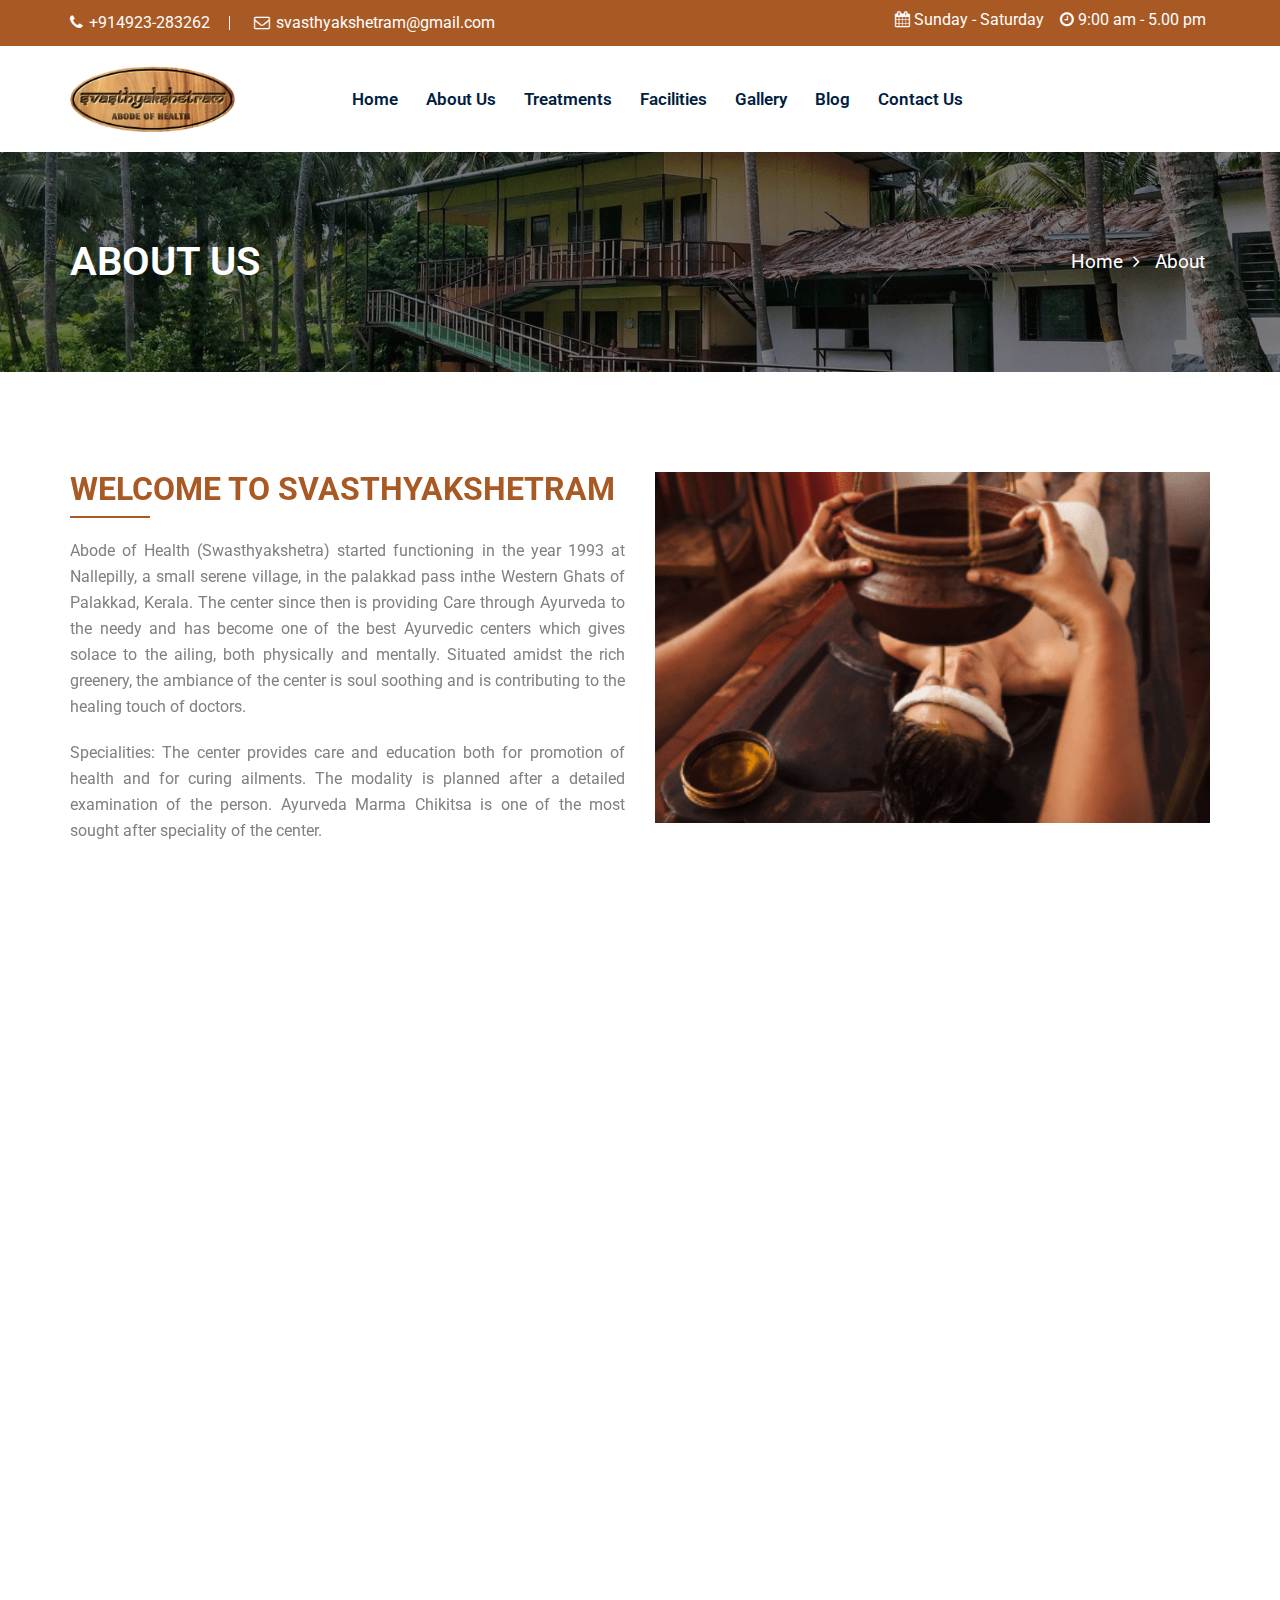
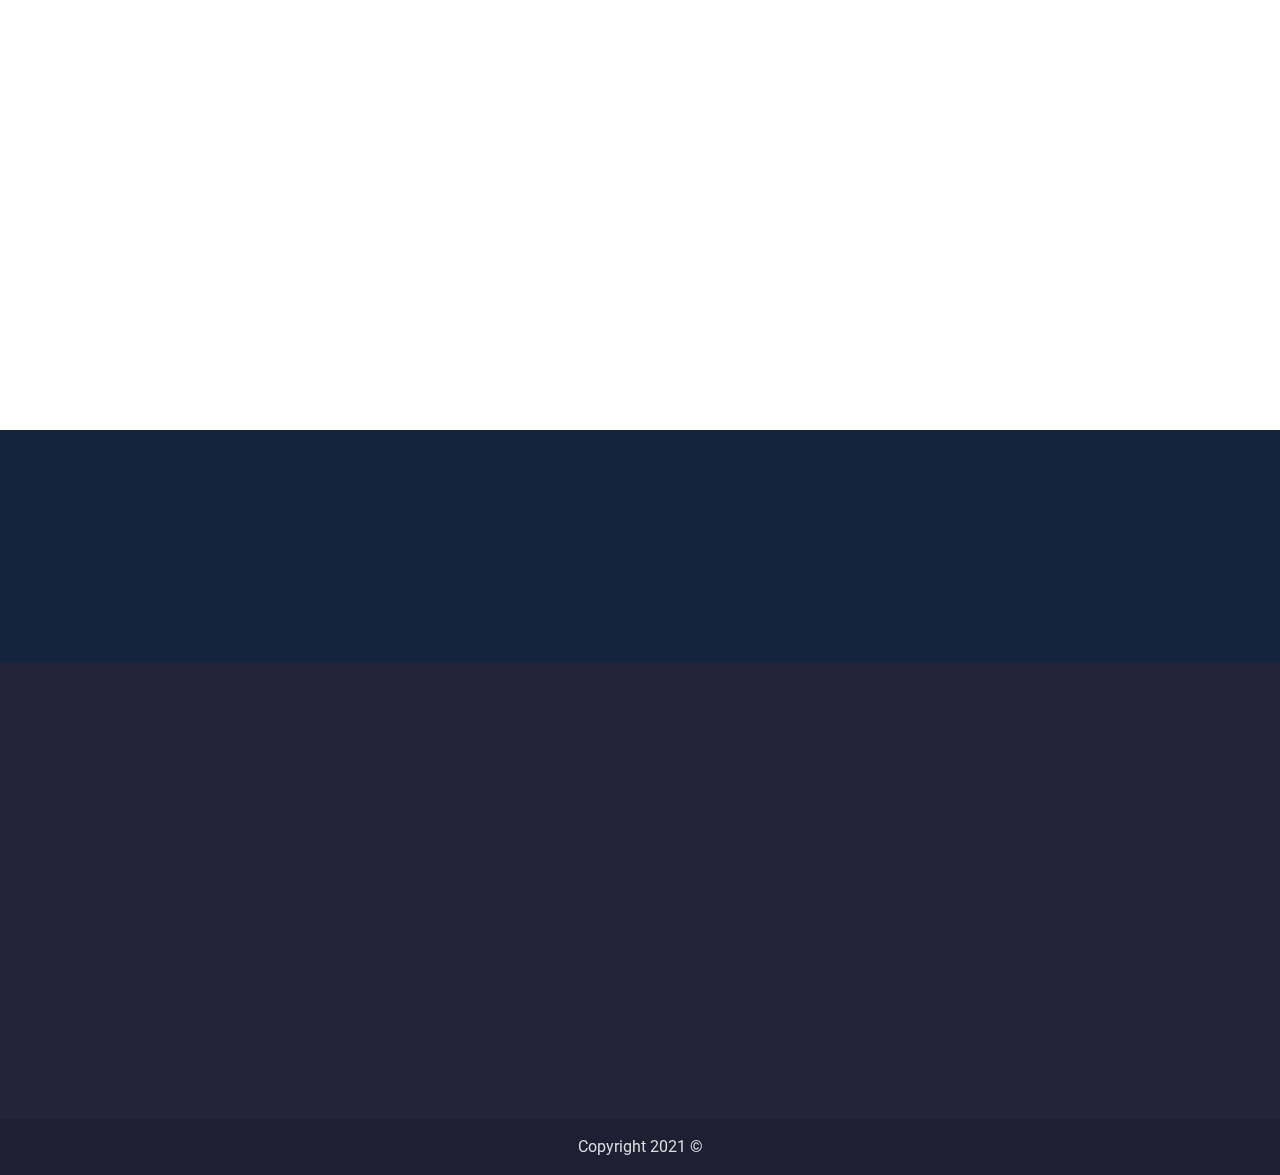
==== commit ba1abe5b: "images updated" ====
--- a/about.html
+++ b/about.html
@@ -93,7 +93,7 @@
 					<!-- Logo Start -->
 					<div class="col-md-2 col-sm-12 col-xs-8">
 						<div class="logo">
-							<a href="index.html"><img src="img/logo/logo3.png" alt=""/></a>
+							<a href="index.html"><img src="img/logo/logo4.png" alt=""/></a>
 						</div>
 					</div>	
 					<!-- Logo End -->
@@ -471,7 +471,7 @@
 					<div class="col-md-3 col-lg-3 col-sm-6">
 						<div class="footer-wedget-one" data-aos="fade-up">
 							<!-- <h2>About Us</h2> -->
-							<a href="index.html"><img src="img/logo/logo3.png" alt=""/></a>
+							<a href="index.html"><img src="img/logo/logo4.png" alt=""/></a>
 							
 							<p class="text-justify" style="padding-top:22px">Abode of Health( Swasthyakshetra) started functioning in the year 1993 at Nallepilly, a small serene village, in the Palghat pass inthe Western Ghats of Palakkad , Kerala. </p>	
 							
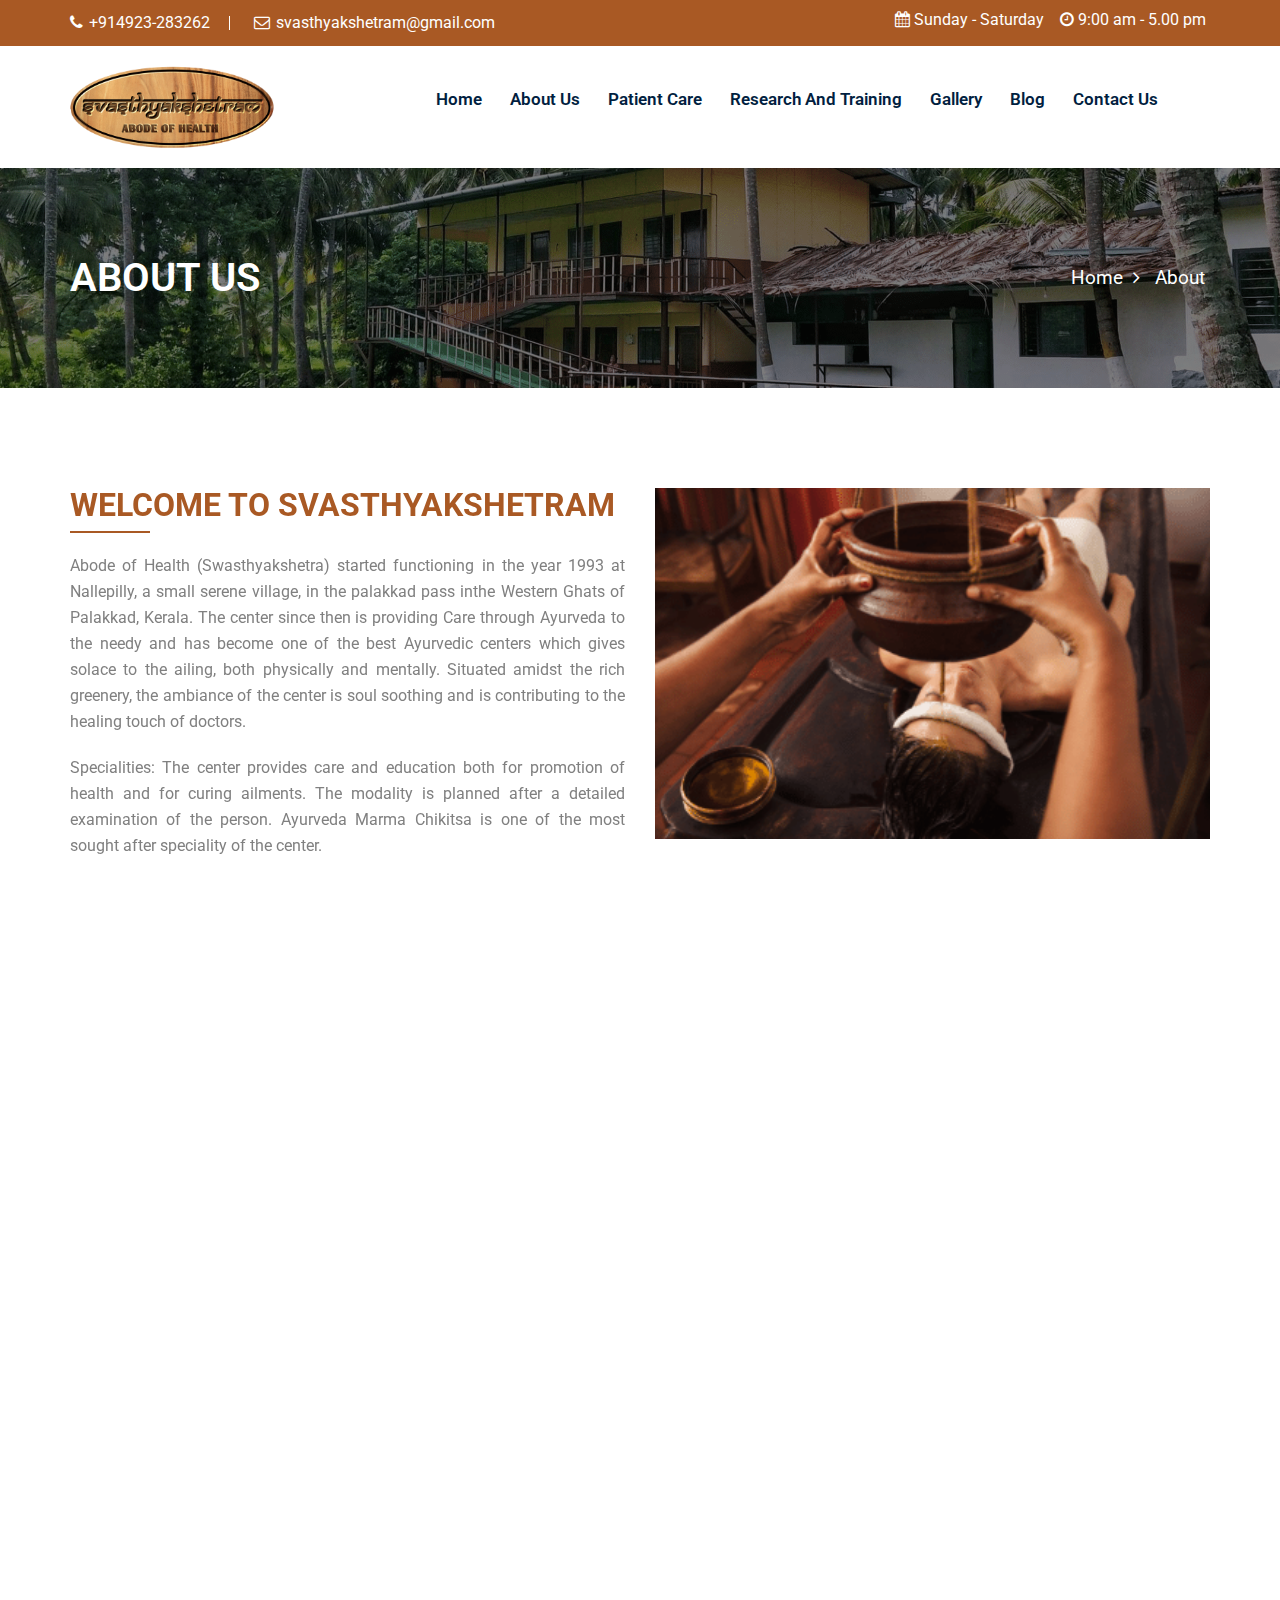
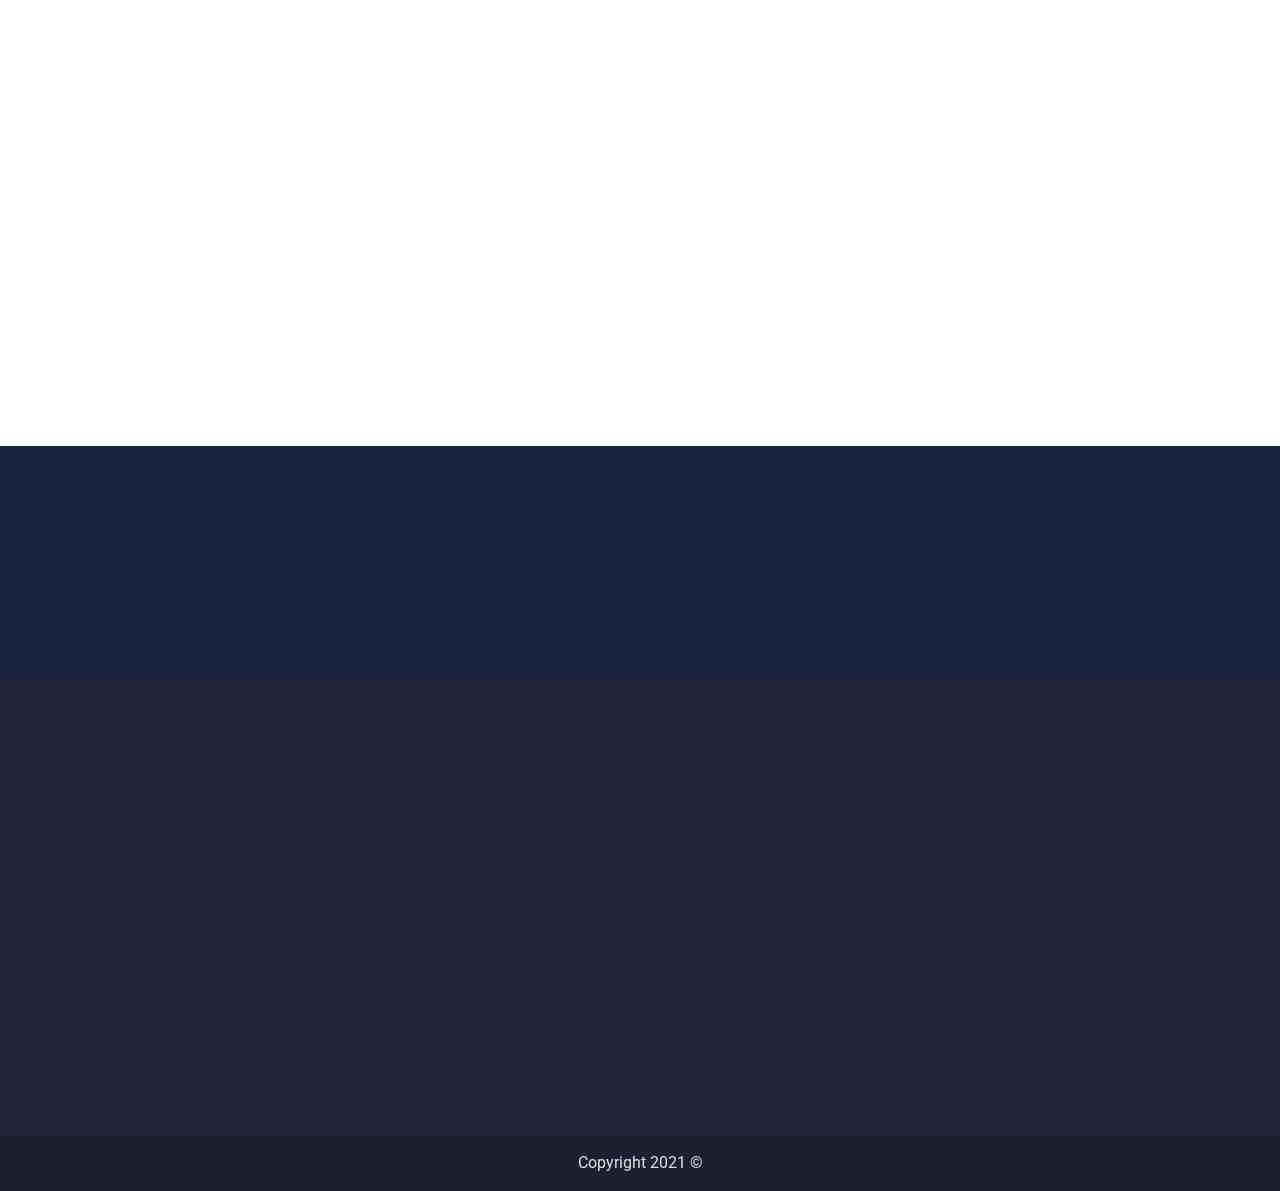
==== commit ad604679: "images updated" ====
--- a/about.html
+++ b/about.html
@@ -91,69 +91,56 @@
 			<div class="container">
 				<div class="row">
 					<!-- Logo Start -->
-					<div class="col-md-2 col-sm-12 col-xs-8">
+					<div class="col-md-3 col-sm-12 col-xs-8">
 						<div class="logo">
-							<a href="index.html"><img src="img/logo/logo4.png" alt=""/></a>
-						</div>
-					</div>	
+							<a href="index.html"><img src="img/logo/logo4.png" alt="" /></a>
+						</div>
+					</div>
 					<!-- Logo End -->
 					<!-- Main Menu Start -->
-					<div class="mobile-nav-menu"></div>						
-					<div class="col-md-8 col-sm-9 menu-center">
+					<div class="mobile-nav-menu"></div>
+					<div class="col-md-9 col-sm-12 menu-center">
 						<div class="menu">
 							<nav id="main-menu" class="main-menu">
 								<ul>
 									<li class="active"><a href="index.html">Home</a>
-										
-									</li> 									
+
+									</li>
 									<li class="drop-down"><a href="about.html">About us</a>
 										<ul>
 											<li><a href="about.html#about">Swasthyakshethram</a></li>
+											<li><a href="about.html#vision">Vision & Mision</a></li>
 											<li><a href="about.html#doctors">Doctors</a></li>
-											<li><a href="about.html#vision">Vision & Mision</a></li>
 
 										</ul>
-									</li> 	
-									<li><a href="treatments.html">Treatments</a>
-																	
-									</li>														
-									<li><a href="facilities.html">Facilities</a>
-																	
-									</li>								
-																		
-																	
+									</li>
+									<li><a href="javascript:void(0)">Patient Care</a>
+										<ul>
+											<li><a href="javascript:void(0)">OP Care</a></li>
+											<li><a href="javascript:void(0)">IP Care</a></li>
+
+										</ul>
+
+									</li>
+									<li><a href="javascript:void(0)">Research and Training</a>
+
+									</li>
+
+
 									<li><a href="gallery.html">Gallery</a>
-																
-									</li>	
+
+									</li>
 									<li><a href="javascript:void(0)">Blog</a>
-																
-									</li>								
+
+									</li>
 									<li><a href="contact.html">Contact us</a></li>
 								</ul>
 							</nav>
-							<!-- Menu Search Bar Start -->
-							<!-- <div class="search-bar-icon">	
-								<div class="site-search">	
-									<span data-toggle="dropdown"><i class="fa fa-search"></i></span>
-									<div class="search-forum dropdown-menu animation slideUpIn">
-										<form action="#">
-											<input placeholder="Search For Site" type="text">
-											<input type="submit" value="Go"/>
-										</form>							
-									</div>							
-								</div>
-							</div> -->
-							<!-- Menu Search Bar End -->
-						</div>					
-					</div>	
+							
+						</div>
+					</div>
 					<!-- Main Menu End -->
-					<!-- Main Apply Button Start -->
-					<!-- <div class="col-md-2 col-sm-3 applay-button-area">
-						<div class="applay-button">
-							<a href="javascript:void(0)">Appointment</a>
-						</div>					
-					</div> -->
-					<!-- Main Apply Button End -->
+					
 				</div>
 			</div>
 		</div>
@@ -230,103 +217,6 @@
 		</div>	
 	</div>	
 	<!-- About Us Section End -->
-
-
-
-	
-    
-    	<!-- Instructor Section Start -->		
-	<div class="instructor-page-sec pt-60 pb-70" id="doctors">	
-		<div class="container">
-			<div class="row">
-				<div class="col-md-12">
-					<div class="sec-title" data-aos="fade-up">
-						<h1 style="color: #a95924;">Meet Our Doctors
-                        </h1>
-						<div class="border-shape" style="color: #a95924;"></div>
-						<p>Lorem ipsum dolor sit amet, lorem nibh lectus urna arcu, lorem erat semper, auctor suspendisse quisque molestie ut. Elit massa dui, leo enim magna. Cursus maecenas cubilia, ac nonummy, egestas mauris .</p>
-					</div>
-				</div>
-			</div>		
-			<div class="row">		
-				<div class="col-md-3 col-sm-6 col-xs-12">
-					<div class="instructor-member" data-aos="fade-up" data-aos-delay="100">
-						<div class="instructor-member-thumb">
-							<img src="img/banner/dr.png" alt=""/>
-							<div class="instructor-overlay">
-								<ul>
-									<li><a href="javascript:void(0)"><i class="fa fa-facebook"></i></a></li>
-									<li><a href="javascript:void(0)"><i class="fa fa-twitter"></i></a></li>
-									<li><a href="javascript:void(0)"><i class="fa fa-linkedin"></i></a></li>
-									<li><a href="javascript:void(0)"><i class="fa fa-google"></i></a></li>
-									<li><a href="javascript:void(0)"><i class="fa fa-skype"></i></a></li>
-								</ul>						
-							</div>							
-						</div>
-						<h2>Isabella</h2>
-						<h3>Doctor</h3>						
-					</div>
-				</div>
-				<div class="col-md-3 col-sm-6 col-xs-12">
-					<div class="instructor-member" data-aos="fade-up" data-aos-delay="100">
-						<div class="instructor-member-thumb">
-							<img src="img/banner/dr.png" alt=""/>
-							<div class="instructor-overlay">
-								<ul>
-									<li><a href="javascript:void(0)"><i class="fa fa-facebook"></i></a></li>
-									<li><a href="javascript:void(0)"><i class="fa fa-twitter"></i></a></li>
-									<li><a href="javascript:void(0)"><i class="fa fa-linkedin"></i></a></li>
-									<li><a href="javascript:void(0)"><i class="fa fa-google"></i></a></li>
-									<li><a href="javascript:void(0)"><i class="fa fa-skype"></i></a></li>
-								</ul>						
-							</div>							
-						</div>
-						<h2>Christopher</h2>
-						<h3>Doctor</h3>						
-					</div>
-				</div>					
-				<div class="col-md-3 col-sm-6 col-xs-12">
-					<div class="instructor-member" data-aos="fade-up" data-aos-delay="100">
-						<div class="instructor-member-thumb">
-							<img src="img/banner/dr.png" alt=""/>
-							<div class="instructor-overlay">
-								<ul>
-									<li><a href="javascript:void(0)"><i class="fa fa-facebook"></i></a></li>
-									<li><a href="javascript:void(0)"><i class="fa fa-twitter"></i></a></li>
-									<li><a href="javascript:void(0)"><i class="fa fa-linkedin"></i></a></li>
-									<li><a href="javascript:void(0)"><i class="fa fa-google"></i></a></li>
-									<li><a href="javascript:void(0)"><i class="fa fa-skype"></i></a></li>
-								</ul>							
-							</div>							
-						</div>
-						<h2>Benjamin</h2>
-						<h3>Doctor</h3>						
-					</div>
-				</div>	
-				<div class="col-md-3 col-sm-6 col-xs-12">
-					<div class="instructor-member" data-aos="fade-up" data-aos-delay="100">
-						<div class="instructor-member-thumb">
-							<img src="img/banner/dr.png" alt=""/>
-							<div class="instructor-overlay">
-								<ul>
-									<li><a href="javascript:void(0)"><i class="fa fa-facebook"></i></a></li>
-									<li><a href="javascript:void(0)"><i class="fa fa-twitter"></i></a></li>
-									<li><a href="javascript:void(0)"><i class="fa fa-linkedin"></i></a></li>
-									<li><a href="javascript:void(0)"><i class="fa fa-google"></i></a></li>
-									<li><a href="javascript:void(0)"><i class="fa fa-skype"></i></a></li>
-								</ul>							
-							</div>							
-						</div>
-						<h2>Michael</h2>
-						<h3>Doctor</h3>						
-					</div>
-				</div>																			
-			</div>			     
-		</div>	
-	</div>	
-	<!-- Instructor Section End -->	
-
-		
 
 
   	<!-- Instructor Section Start -->		
@@ -375,14 +265,110 @@
 							</div>
 							</div>						
 						</div>						
-										
-											
-					
-																								
+																			
 			</div>			     
 		</div>	
 	</div>	
-	<!-- Instructor Section End -->		
+	<!-- Instructor Section End -->	
+
+
+
+	
+    
+    	<!-- Instructor Section Start -->		
+	<div class="instructor-page-sec pt-60 pb-70" id="doctors">	
+		<div class="container">
+			<div class="row">
+				<div class="col-md-12">
+					<div class="sec-title" data-aos="fade-up">
+						<h1 style="color: #a95924;">Meet Our Doctors
+                        </h1>
+						<div class="border-shape" style="color: #a95924;"></div>
+						<p>Lorem ipsum dolor sit amet, lorem nibh lectus urna arcu, lorem erat semper, auctor suspendisse quisque molestie ut. Elit massa dui, leo enim magna. Cursus maecenas cubilia, ac nonummy, egestas mauris .</p>
+					</div>
+				</div>
+			</div>		
+			<div class="row">		
+				<div class="col-md-3 col-sm-6 col-xs-12">
+					<div class="instructor-member" data-aos="fade-up" data-aos-delay="100">
+						<div class="instructor-member-thumb">
+							<img src="img/banner/dr.png" alt=""/>
+							<div class="instructor-overlay">
+								<ul>
+									<li><a href="javascript:void(0)"><i class="fa fa-facebook"></i></a></li>
+									<li><a href="javascript:void(0)"><i class="fa fa-twitter"></i></a></li>
+									<li><a href="javascript:void(0)"><i class="fa fa-linkedin"></i></a></li>
+									<li><a href="javascript:void(0)"><i class="fa fa-google"></i></a></li>
+									<li><a href="javascript:void(0)"><i class="fa fa-skype"></i></a></li>
+								</ul>						
+							</div>							
+						</div>
+						<h2>Isabella</h2>
+						<h3>Doctor</h3>						
+					</div>
+				</div>
+				<div class="col-md-3 col-sm-6 col-xs-12">
+					<div class="instructor-member" data-aos="fade-up" data-aos-delay="100">
+						<div class="instructor-member-thumb">
+							<img src="img/banner/dr.png" alt=""/>
+							<div class="instructor-overlay">
+								<ul>
+									<li><a href="javascript:void(0)"><i class="fa fa-facebook"></i></a></li>
+									<li><a href="javascript:void(0)"><i class="fa fa-twitter"></i></a></li>
+									<li><a href="javascript:void(0)"><i class="fa fa-linkedin"></i></a></li>
+									<li><a href="javascript:void(0)"><i class="fa fa-google"></i></a></li>
+									<li><a href="javascript:void(0)"><i class="fa fa-skype"></i></a></li>
+								</ul>						
+							</div>							
+						</div>
+						<h2>Christopher</h2>
+						<h3>Doctor</h3>						
+					</div>
+				</div>					
+				<div class="col-md-3 col-sm-6 col-xs-12">
+					<div class="instructor-member" data-aos="fade-up" data-aos-delay="100">
+						<div class="instructor-member-thumb">
+							<img src="img/banner/dr.png" alt=""/>
+							<div class="instructor-overlay">
+								<ul>
+									<li><a href="javascript:void(0)"><i class="fa fa-facebook"></i></a></li>
+									<li><a href="javascript:void(0)"><i class="fa fa-twitter"></i></a></li>
+									<li><a href="javascript:void(0)"><i class="fa fa-linkedin"></i></a></li>
+									<li><a href="javascript:void(0)"><i class="fa fa-google"></i></a></li>
+									<li><a href="javascript:void(0)"><i class="fa fa-skype"></i></a></li>
+								</ul>							
+							</div>							
+						</div>
+						<h2>Benjamin</h2>
+						<h3>Doctor</h3>						
+					</div>
+				</div>	
+				<div class="col-md-3 col-sm-6 col-xs-12">
+					<div class="instructor-member" data-aos="fade-up" data-aos-delay="100">
+						<div class="instructor-member-thumb">
+							<img src="img/banner/dr.png" alt=""/>
+							<div class="instructor-overlay">
+								<ul>
+									<li><a href="javascript:void(0)"><i class="fa fa-facebook"></i></a></li>
+									<li><a href="javascript:void(0)"><i class="fa fa-twitter"></i></a></li>
+									<li><a href="javascript:void(0)"><i class="fa fa-linkedin"></i></a></li>
+									<li><a href="javascript:void(0)"><i class="fa fa-google"></i></a></li>
+									<li><a href="javascript:void(0)"><i class="fa fa-skype"></i></a></li>
+								</ul>							
+							</div>							
+						</div>
+						<h2>Michael</h2>
+						<h3>Doctor</h3>						
+					</div>
+				</div>																			
+			</div>			     
+		</div>	
+	</div>	
+	<!-- Instructor Section End -->	
+
+		
+
+	
 
 
 
@@ -552,10 +538,8 @@
 							<ul>
 								<li><a href="index.html">Home</a></li>
 								<li><a href="about.html">About us</a></li>
-								<li><a href="treatments.html">Treatments</a></li>
-								<li><a href="facilities.html">Facilities</a></li>
-								
-
+								<li><a href="javascript:void(0)">Patient Care</a></li>
+								<li><a href="javascript:void(0)">Research and Training</a></li>
 								<li><a href="gallery.html">Gallery</a></li>
 								<li><a href="javascript:void(0)">Blog</a></li>
 
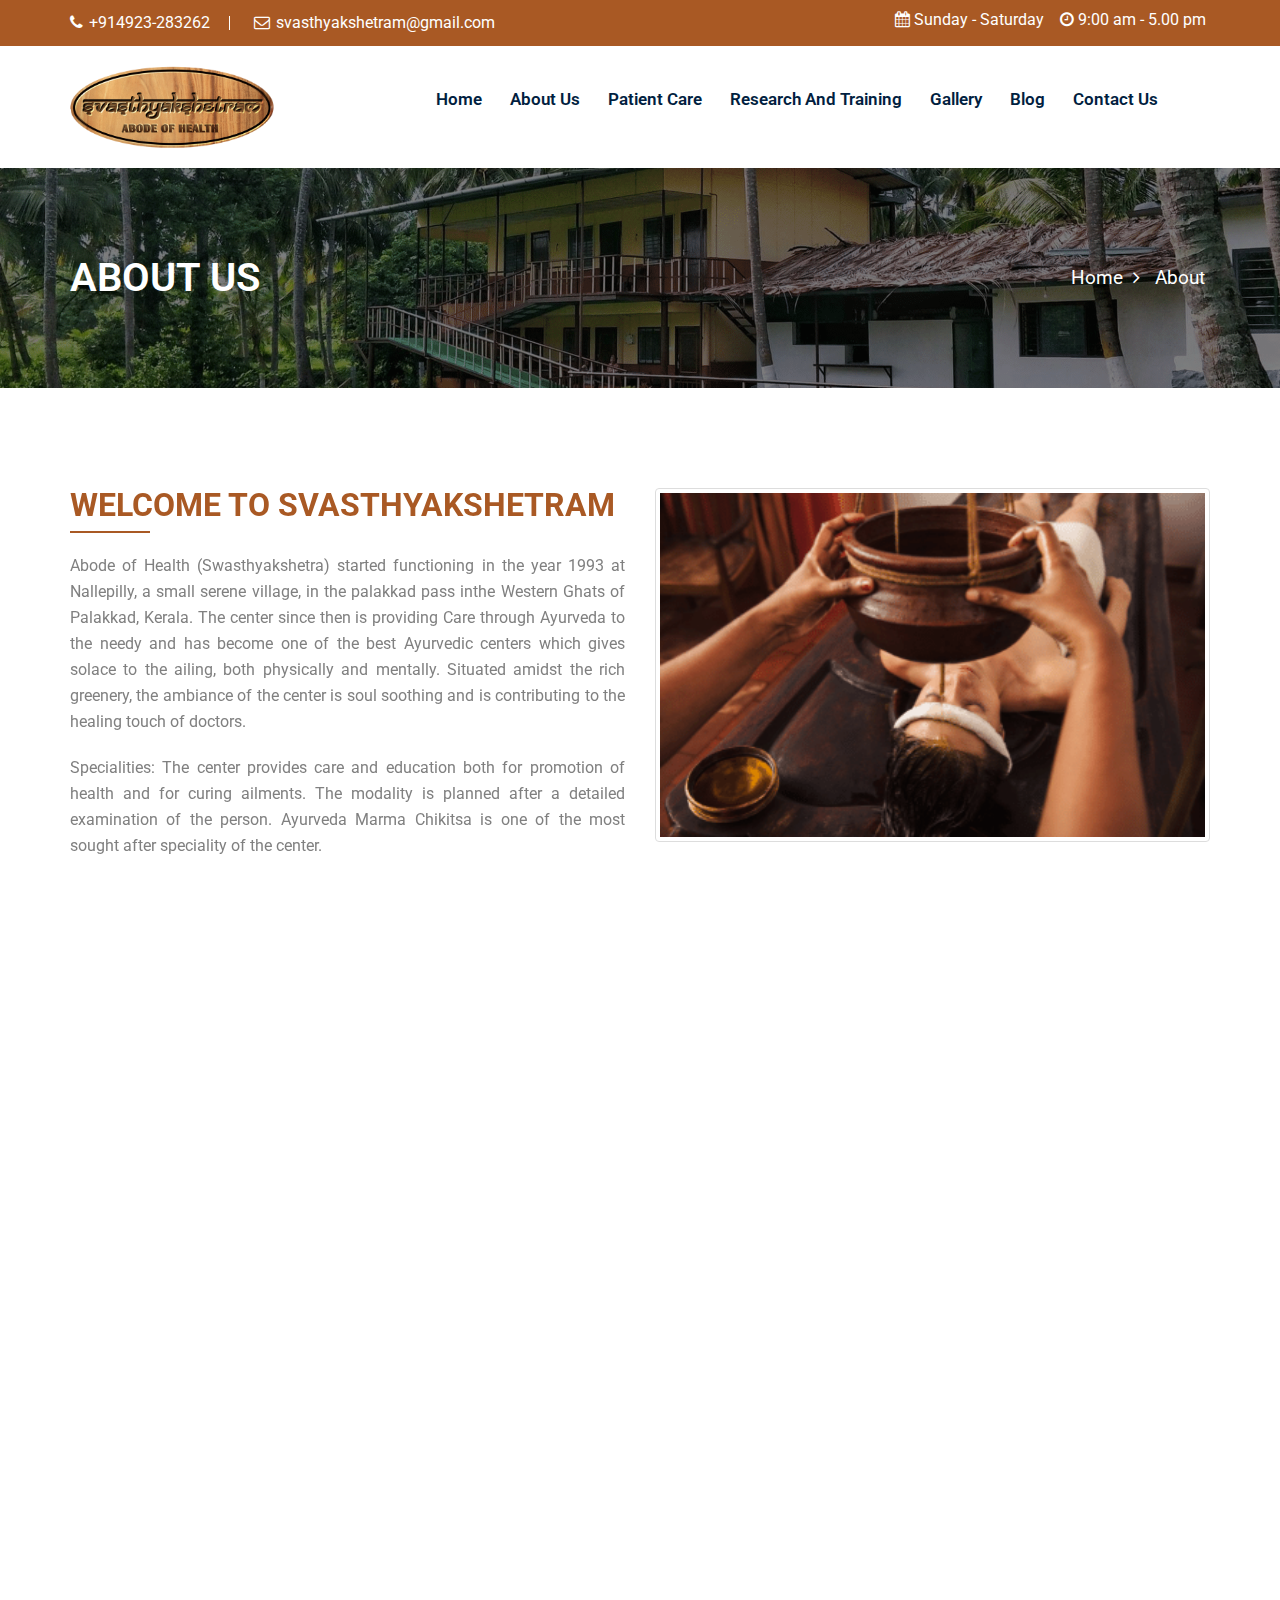
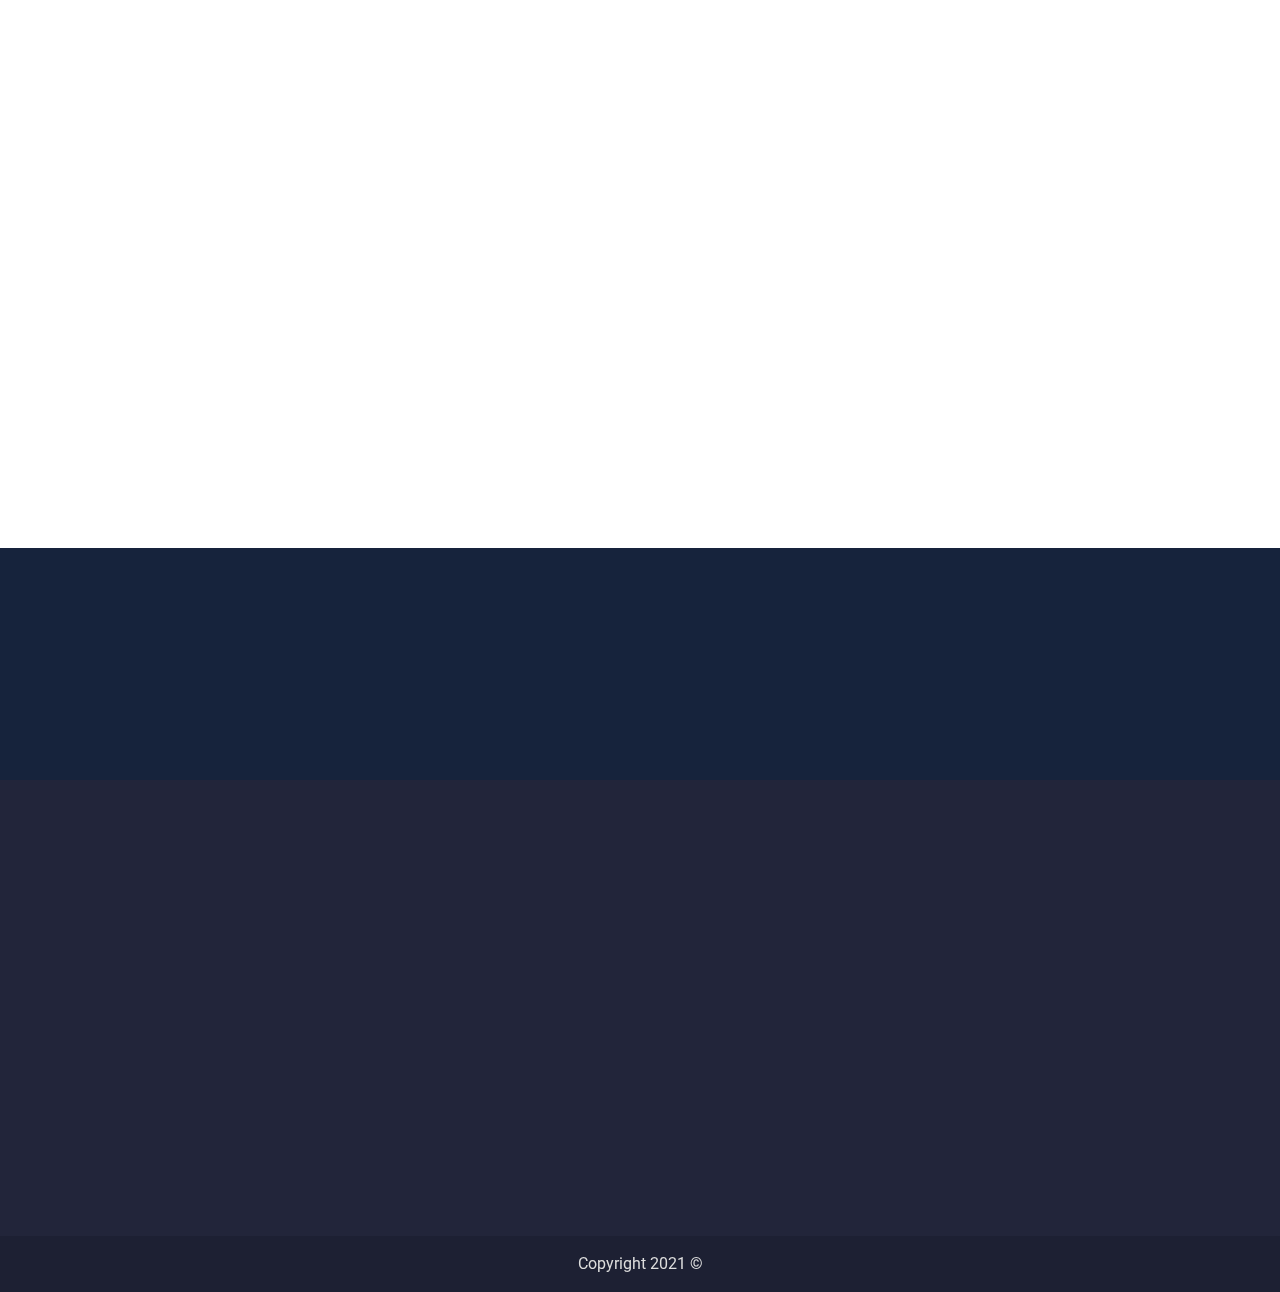
==== commit 8bf0d11f: "doctors images added, frames added all images" ====
--- a/about.html
+++ b/about.html
@@ -204,7 +204,7 @@
 					</div>				
 				</div>
 				<div class="col-md-6">
-					<div class="vedio-inner" data-aos="fade-left">
+					<div class="vedio-inner thumbnail" data-aos="fade-left">
 						<img src="img/about/Untitled design.png" alt="">	
 						<!-- <div class="vedio-overly">
 							<div class="vedio-button">
@@ -289,11 +289,11 @@
 				</div>
 			</div>		
 			<div class="row">		
-				<div class="col-md-3 col-sm-6 col-xs-12">
-					<div class="instructor-member" data-aos="fade-up" data-aos-delay="100">
+				<div class="col-md-4 col-sm-6 col-xs-12">
+					<div class="instructor-member thumbnail" data-aos="fade-up" data-aos-delay="100">
 						<div class="instructor-member-thumb">
-							<img src="img/banner/dr.png" alt=""/>
-							<div class="instructor-overlay">
+							<img src="img/doctors/3.png" alt="Dr N V SEEEVATHS"/>
+							<!-- <div class="instructor-overlay">
 								<ul>
 									<li><a href="javascript:void(0)"><i class="fa fa-facebook"></i></a></li>
 									<li><a href="javascript:void(0)"><i class="fa fa-twitter"></i></a></li>
@@ -301,17 +301,17 @@
 									<li><a href="javascript:void(0)"><i class="fa fa-google"></i></a></li>
 									<li><a href="javascript:void(0)"><i class="fa fa-skype"></i></a></li>
 								</ul>						
-							</div>							
-						</div>
-						<h2>Isabella</h2>
-						<h3>Doctor</h3>						
-					</div>
-				</div>
-				<div class="col-md-3 col-sm-6 col-xs-12">
-					<div class="instructor-member" data-aos="fade-up" data-aos-delay="100">
+							</div>							 -->
+						</div>
+						<h2>Dr N V SEEEVATHS</h2>
+						<h3>BAMS MD(Ay)</h3>						
+					</div>
+				</div>
+				<div class="col-md-4 col-sm-6 col-xs-12">
+					<div class="instructor-member thumbnail" data-aos="fade-up" data-aos-delay="100">
 						<div class="instructor-member-thumb">
-							<img src="img/banner/dr.png" alt=""/>
-							<div class="instructor-overlay">
+							<img src="img/doctors/2.png"  alt="Dr P S ARATHI"/>
+							<!-- <div class="instructor-overlay">
 								<ul>
 									<li><a href="javascript:void(0)"><i class="fa fa-facebook"></i></a></li>
 									<li><a href="javascript:void(0)"><i class="fa fa-twitter"></i></a></li>
@@ -319,13 +319,31 @@
 									<li><a href="javascript:void(0)"><i class="fa fa-google"></i></a></li>
 									<li><a href="javascript:void(0)"><i class="fa fa-skype"></i></a></li>
 								</ul>						
-							</div>							
-						</div>
-						<h2>Christopher</h2>
-						<h3>Doctor</h3>						
+							</div>							 -->
+						</div>
+						<h2>Dr P S ARATHI</h2>
+						<h3>BAMS MD (Ay)</h3>						
 					</div>
 				</div>					
-				<div class="col-md-3 col-sm-6 col-xs-12">
+				<div class="col-md-4 col-sm-6 col-xs-12">
+					<div class="instructor-member thumbnail" data-aos="fade-up" data-aos-delay="100">
+						<div class="instructor-member-thumb">
+							<img src="img/doctors/1.png"  alt="Dr SUGUNA R"/>
+							<!-- <div class="instructor-overlay">
+								<ul>
+									<li><a href="javascript:void(0)"><i class="fa fa-facebook"></i></a></li>
+									<li><a href="javascript:void(0)"><i class="fa fa-twitter"></i></a></li>
+									<li><a href="javascript:void(0)"><i class="fa fa-linkedin"></i></a></li>
+									<li><a href="javascript:void(0)"><i class="fa fa-google"></i></a></li>
+									<li><a href="javascript:void(0)"><i class="fa fa-skype"></i></a></li>
+								</ul>							
+							</div>							 -->
+						</div>
+						<h2>Dr SUGUNA R</h2>
+						<h3>BAMS</h3>						
+					</div>
+				</div>	
+				<!-- <div class="col-md-3 col-sm-6 col-xs-12">
 					<div class="instructor-member" data-aos="fade-up" data-aos-delay="100">
 						<div class="instructor-member-thumb">
 							<img src="img/banner/dr.png" alt=""/>
@@ -339,28 +357,10 @@
 								</ul>							
 							</div>							
 						</div>
-						<h2>Benjamin</h2>
-						<h3>Doctor</h3>						
-					</div>
-				</div>	
-				<div class="col-md-3 col-sm-6 col-xs-12">
-					<div class="instructor-member" data-aos="fade-up" data-aos-delay="100">
-						<div class="instructor-member-thumb">
-							<img src="img/banner/dr.png" alt=""/>
-							<div class="instructor-overlay">
-								<ul>
-									<li><a href="javascript:void(0)"><i class="fa fa-facebook"></i></a></li>
-									<li><a href="javascript:void(0)"><i class="fa fa-twitter"></i></a></li>
-									<li><a href="javascript:void(0)"><i class="fa fa-linkedin"></i></a></li>
-									<li><a href="javascript:void(0)"><i class="fa fa-google"></i></a></li>
-									<li><a href="javascript:void(0)"><i class="fa fa-skype"></i></a></li>
-								</ul>							
-							</div>							
-						</div>
 						<h2>Michael</h2>
 						<h3>Doctor</h3>						
 					</div>
-				</div>																			
+				</div>																			 -->
 			</div>			     
 		</div>	
 	</div>	
